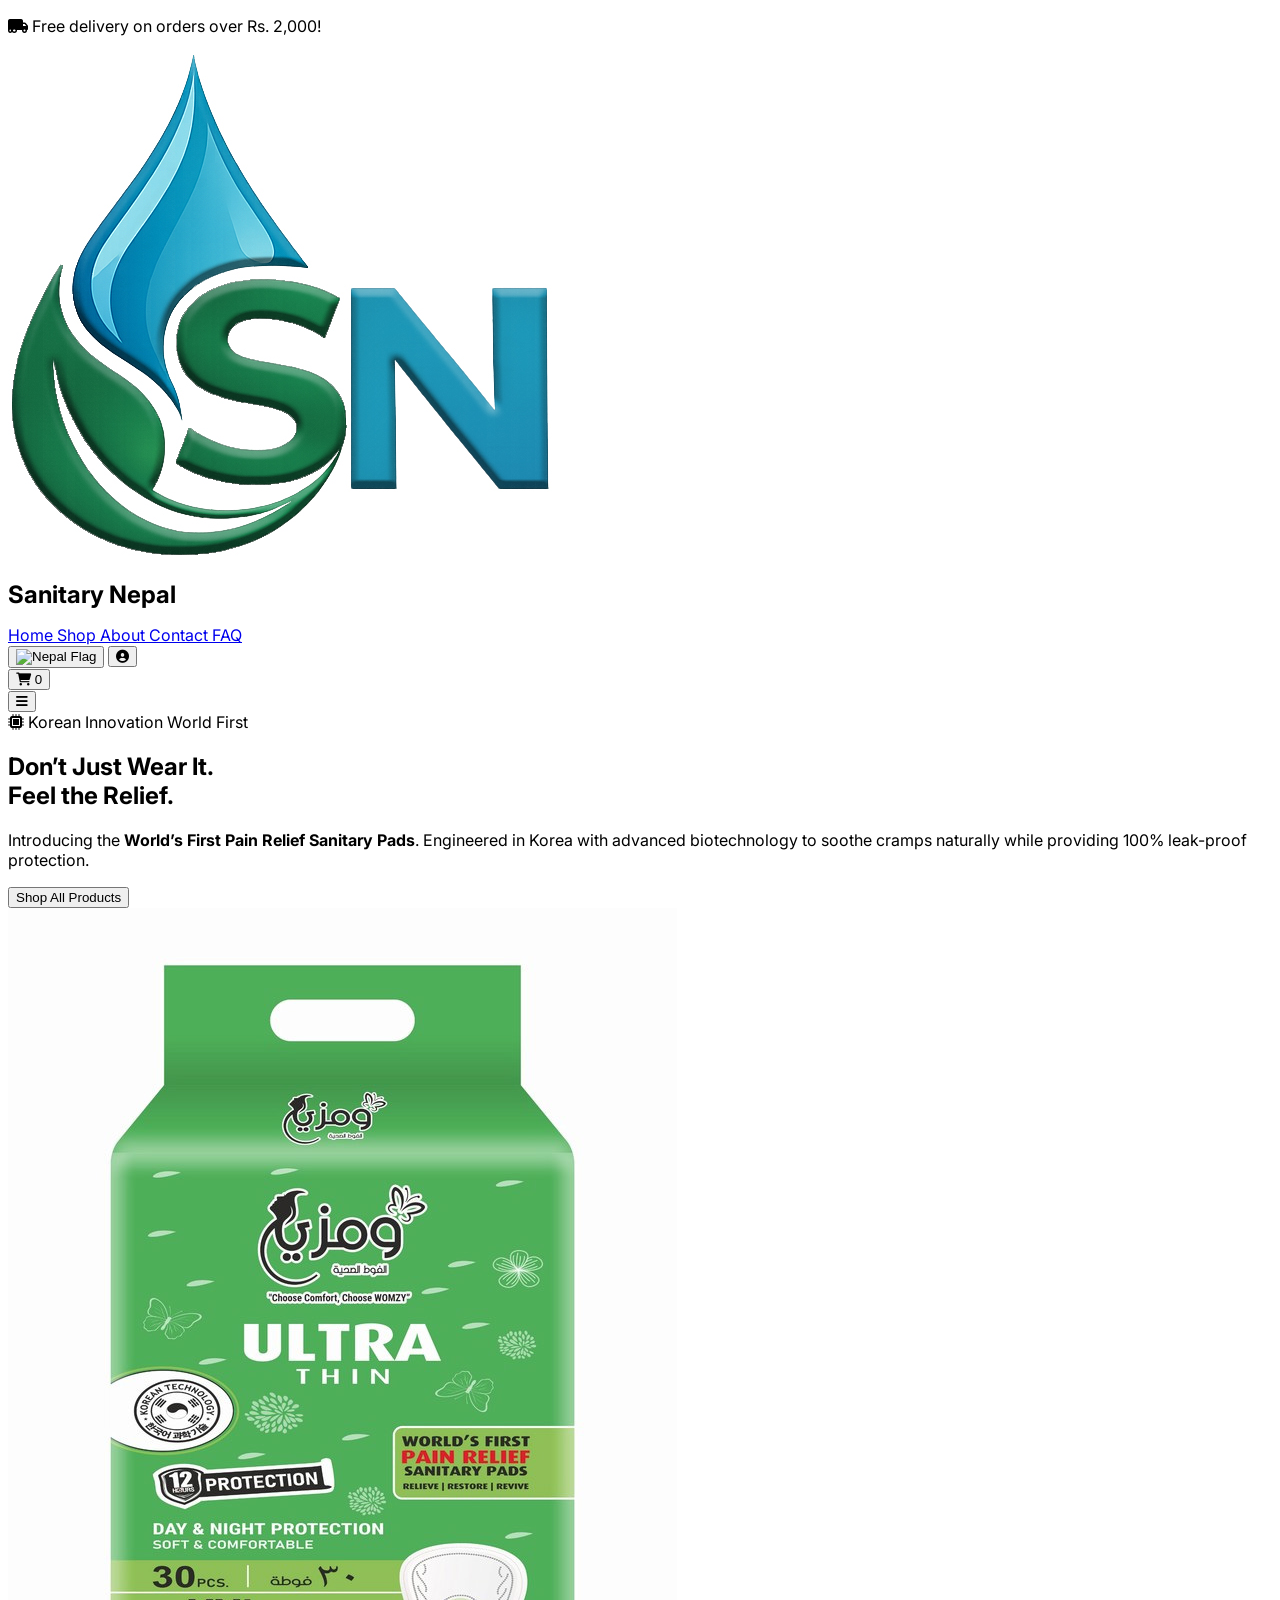
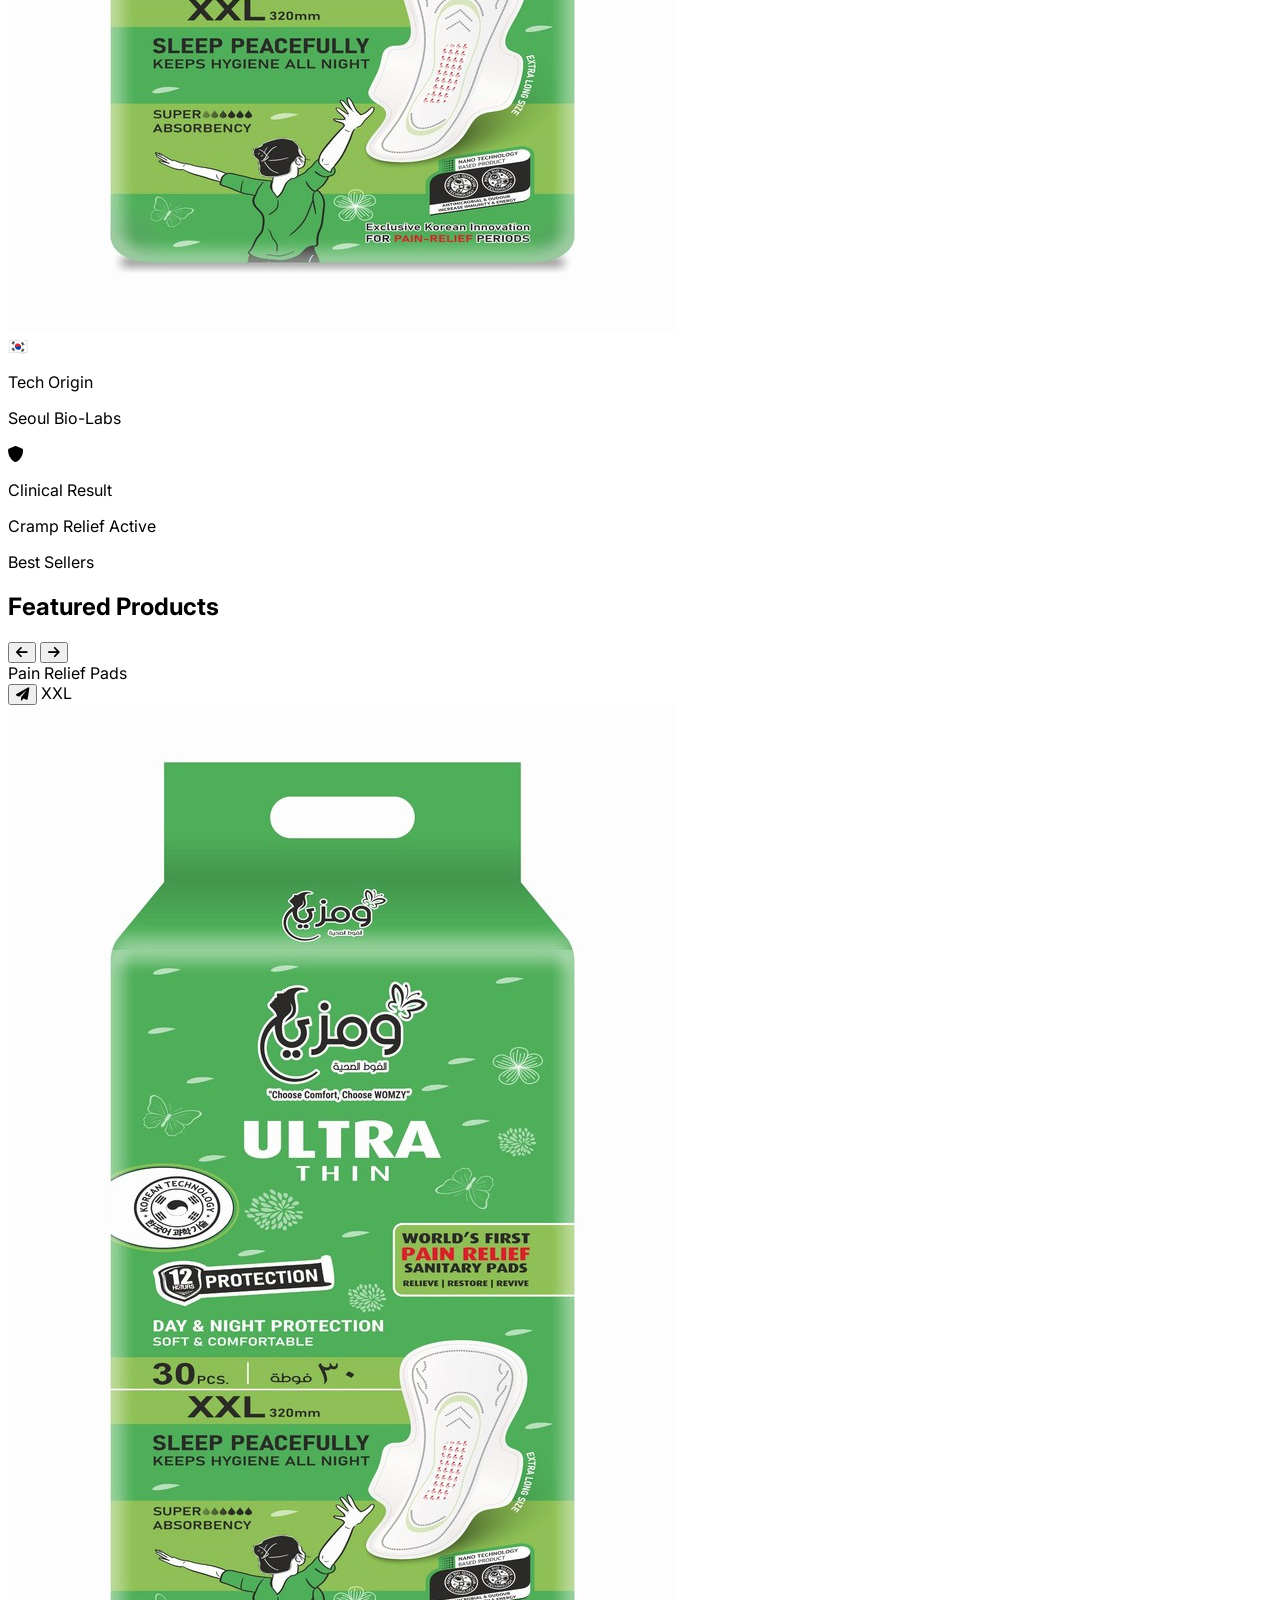
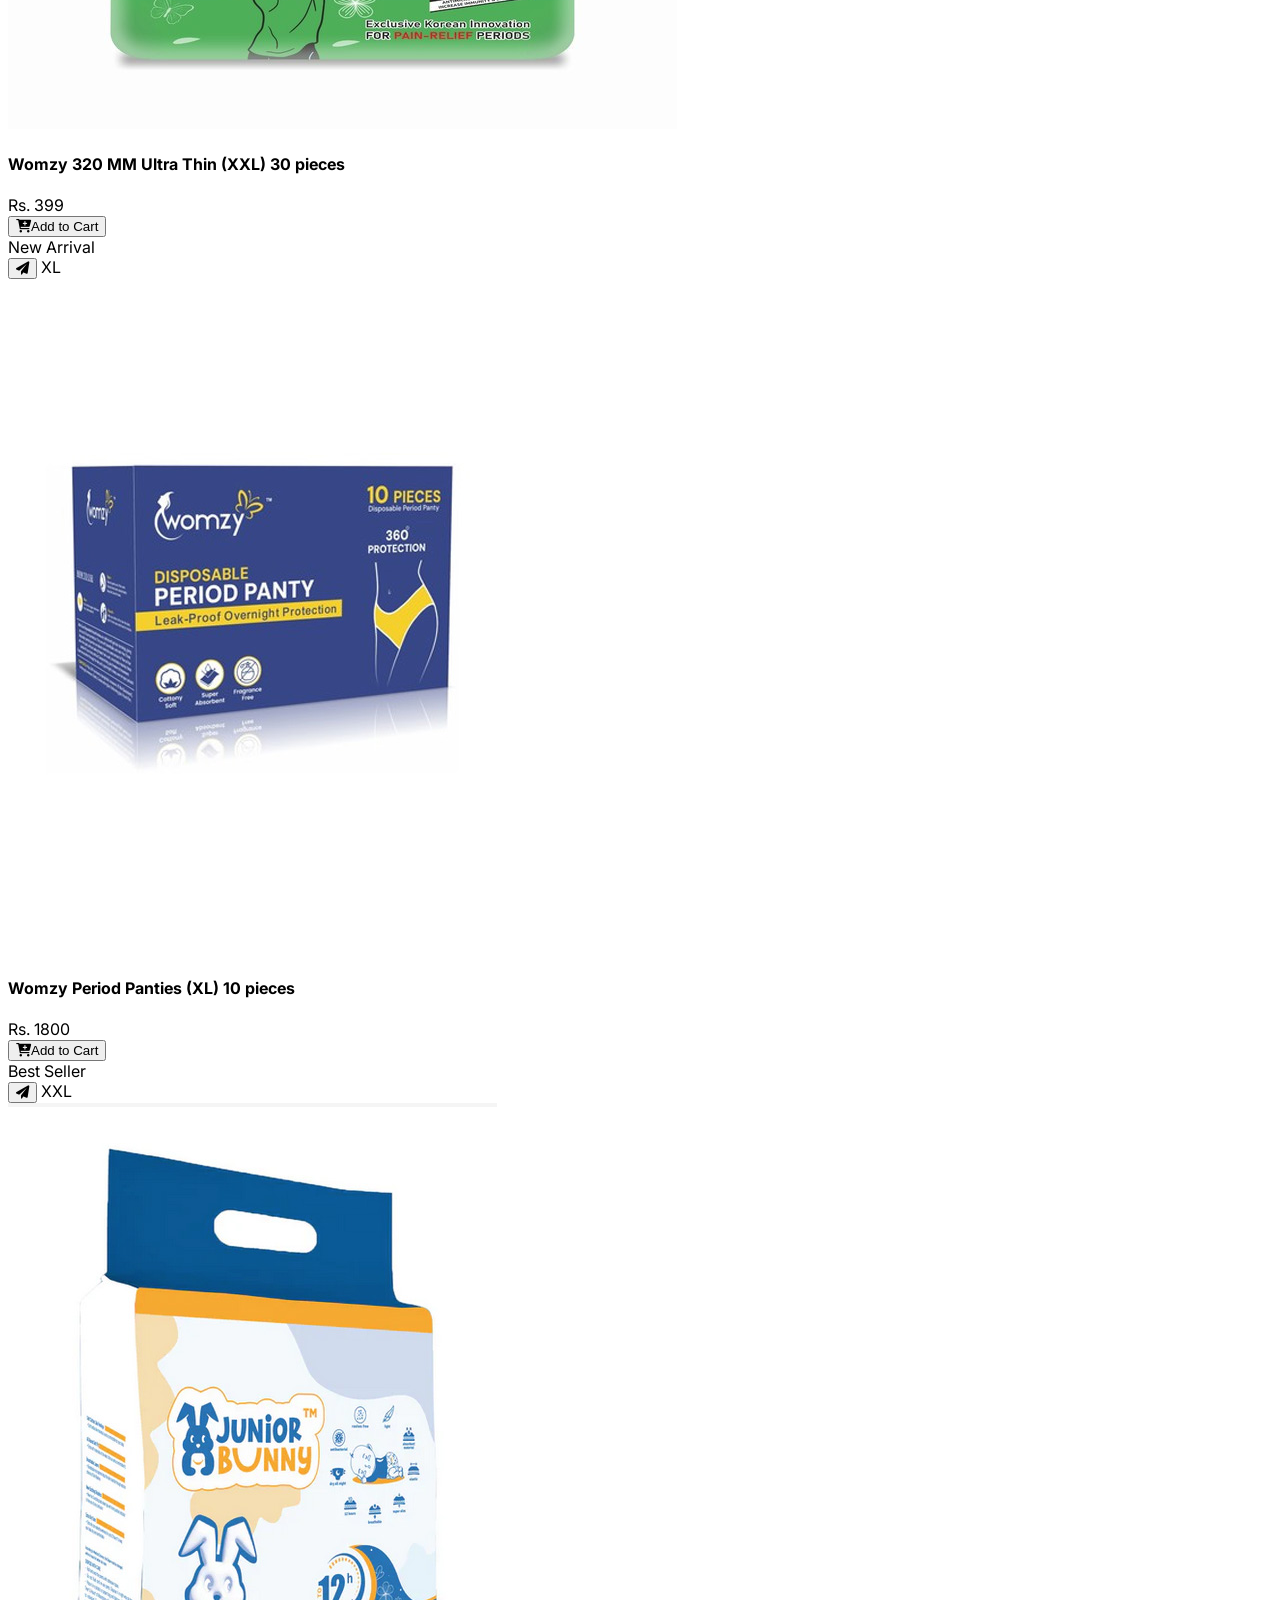
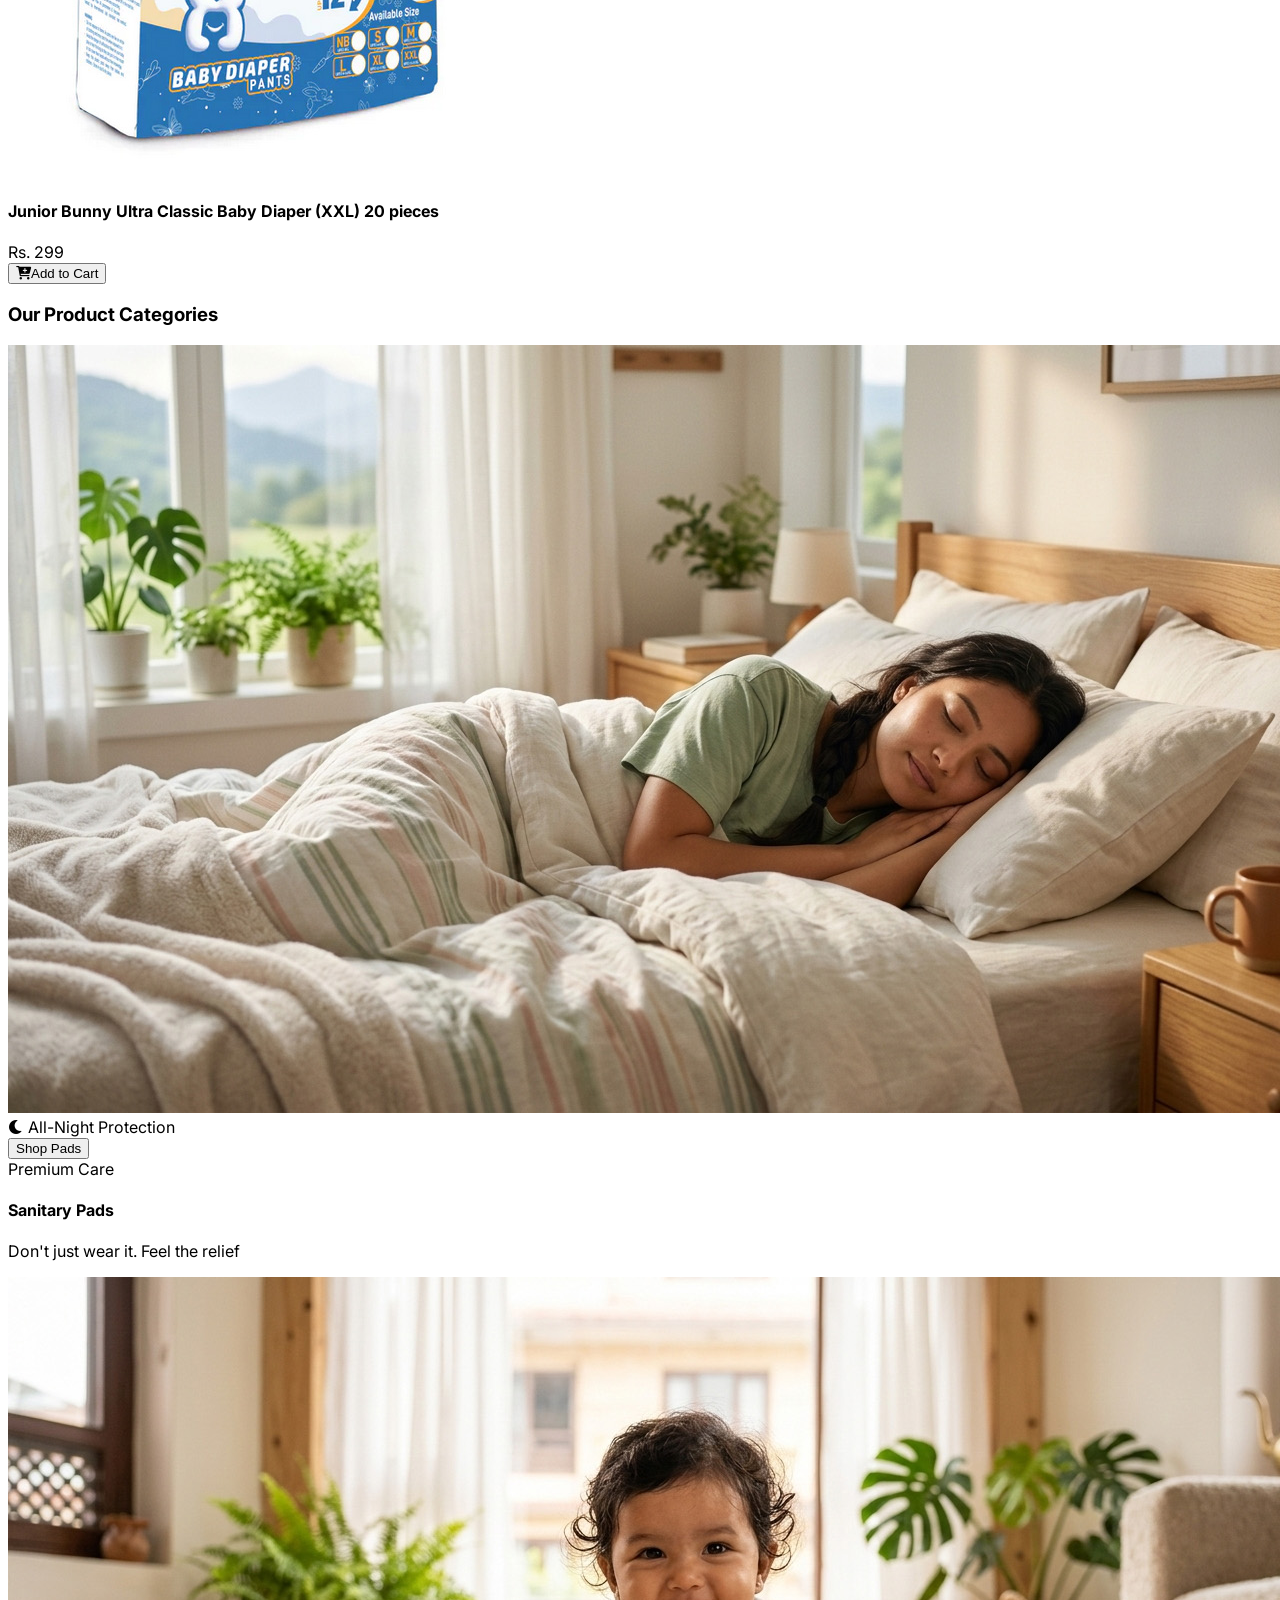
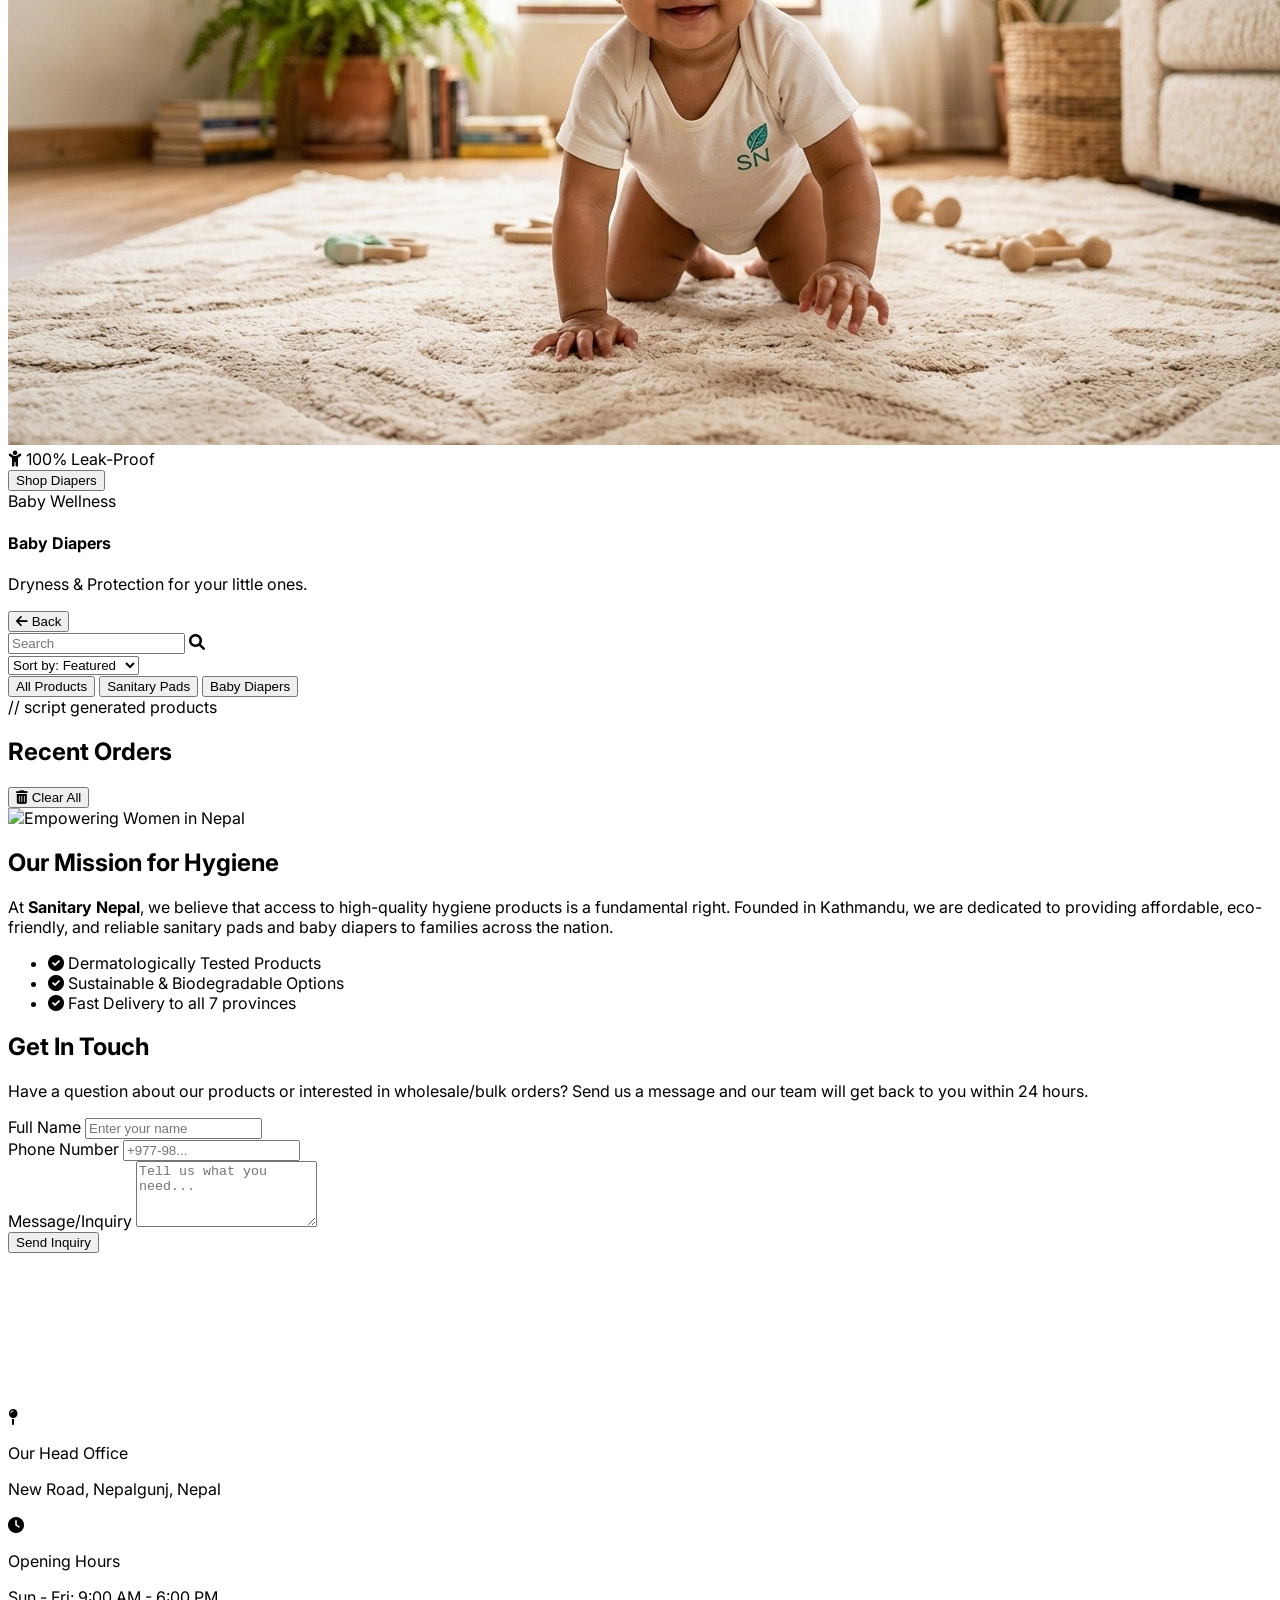
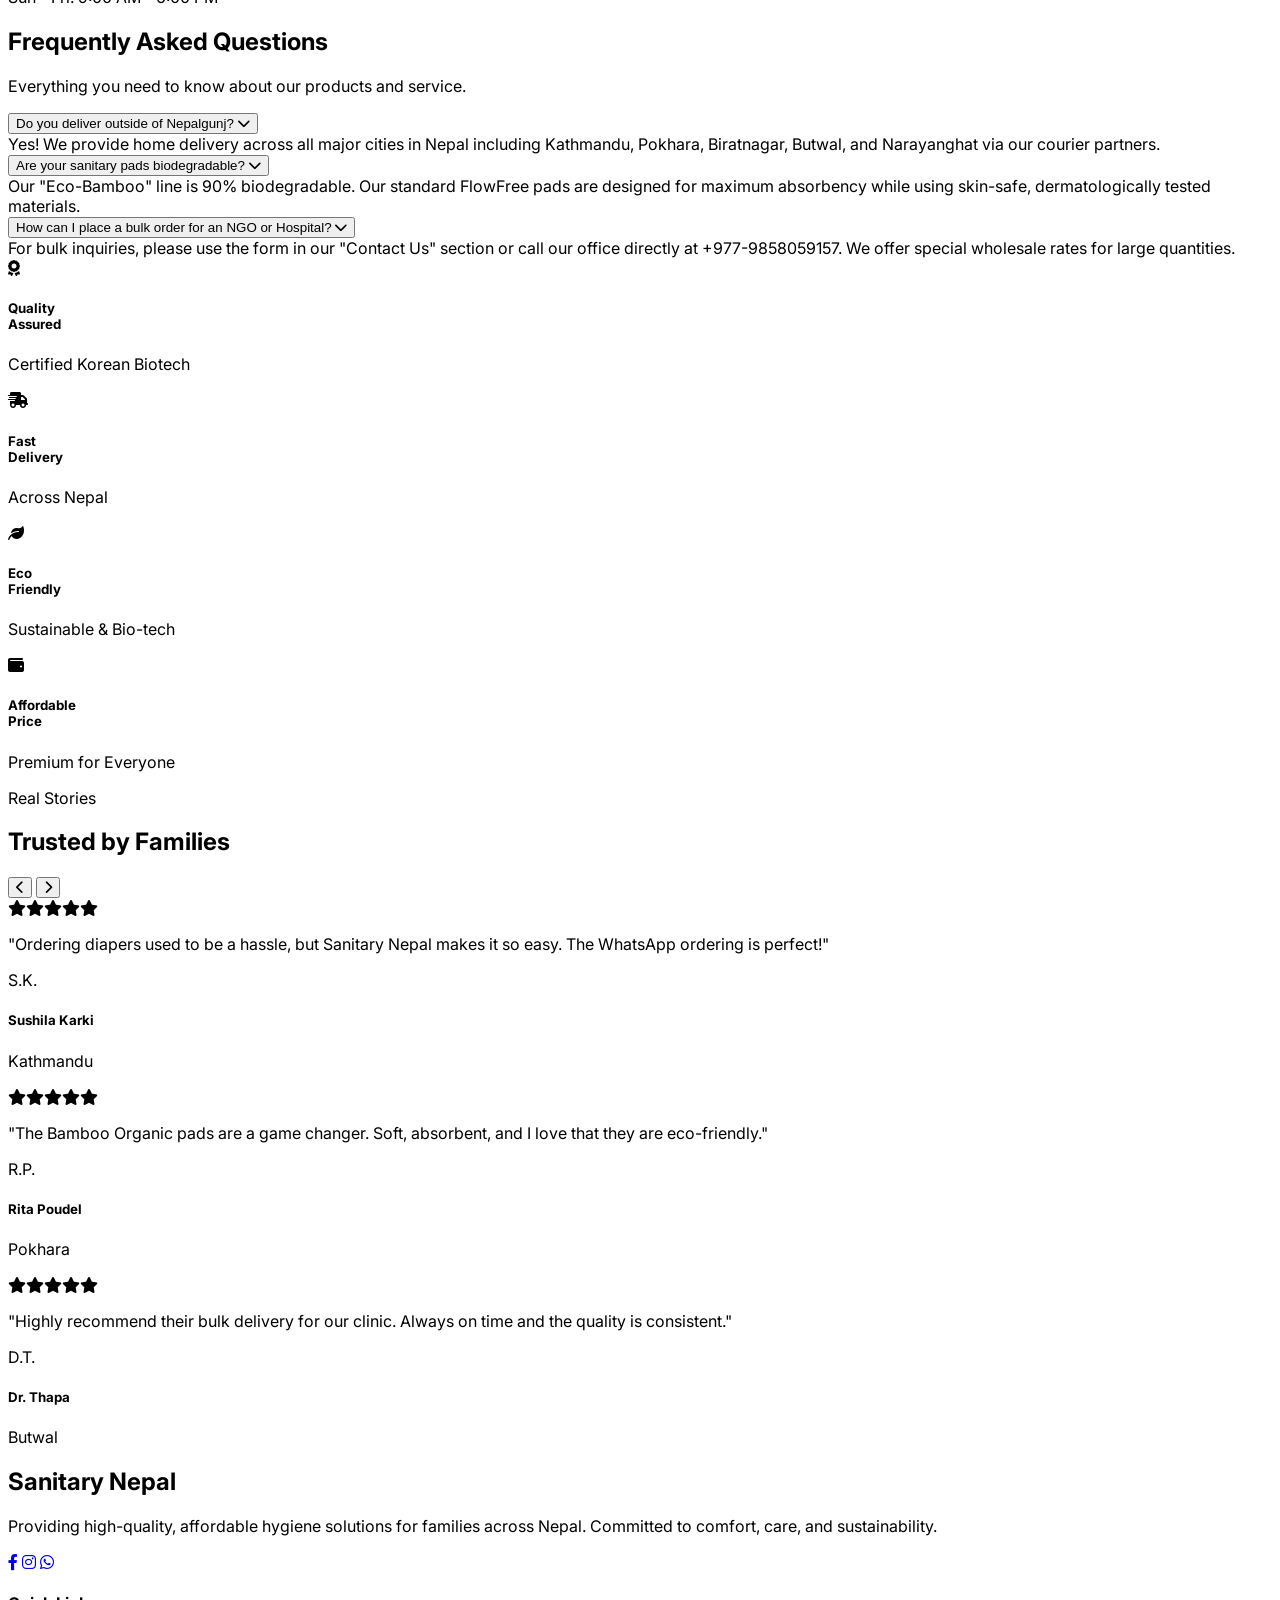
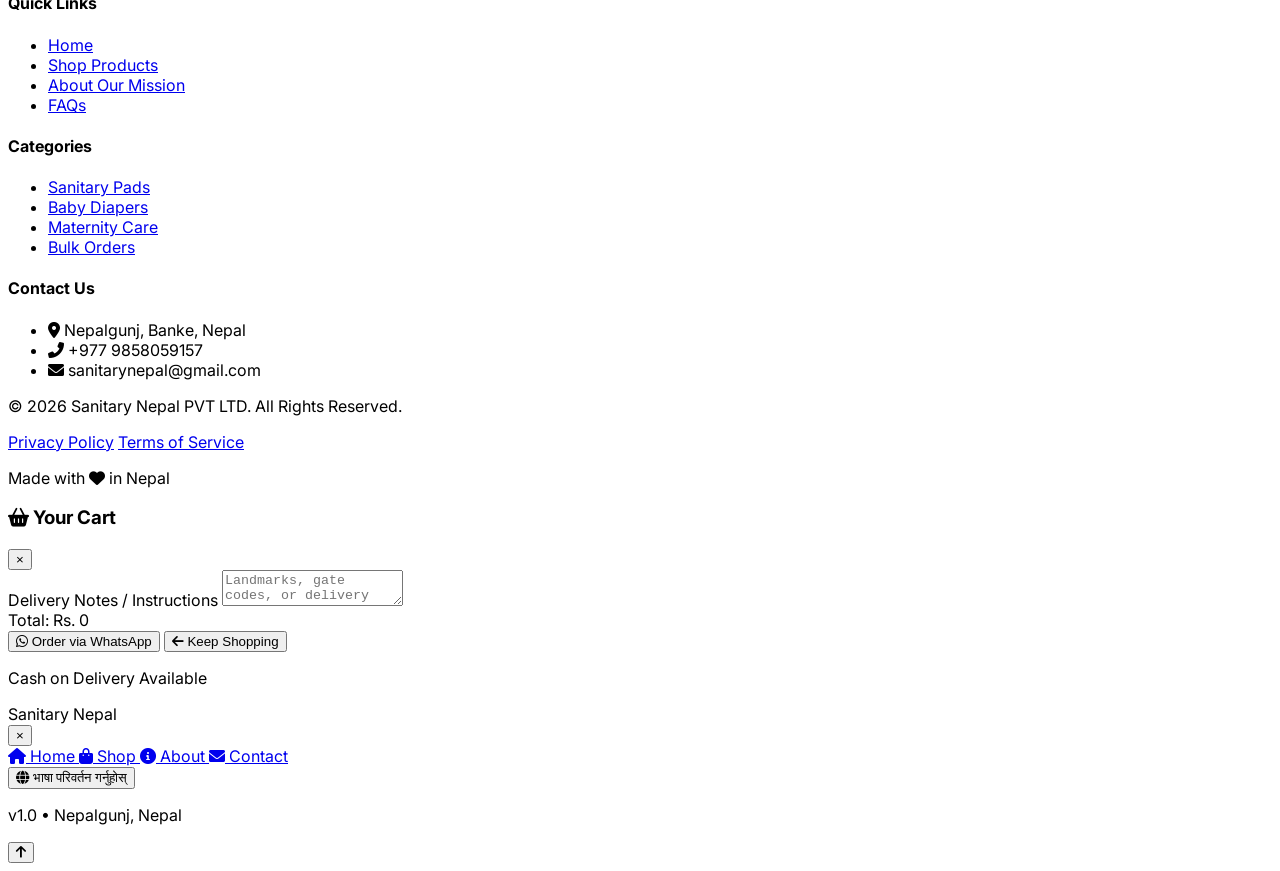
==== index.html @ b362029c "Update buttons and testimonials section layout" ====
<!DOCTYPE html>
<html lang="en">
<head>
    <meta charset="UTF-8">
    <meta name="viewport" content="width=device-width, initial-scale=1.0">
    <title>Sanitary Nepal | Comfort & Care</title>
    <script src="https://cdn.tailwindcss.com"></script>
    <script src="main.js"></script>
    <script src="language.js"></script>
    <script src="login.js"></script>
    <link href="https://cdnjs.cloudflare.com/ajax/libs/font-awesome/6.0.0/css/all.min.css" rel="stylesheet">
    <style>    @import url('https://fonts.googleapis.com/css2?family=Inter:wght@300;400;600;700&display=swap');    </style>
    <link href="main.css" rel="stylesheet">
</head>

<body class="bg-gray-50 text-gray-800">
<div id="offer-banner"
     class="bg-gray-900 text-white py-1 px-4 text-center text-sm font-medium w-full relative z-[110]">
    <p data-i18n="offerTitle"><i class="fas fa-truck-moving mr-2"></i> Free delivery on orders over Rs. 2,000!</p>
</div>
<header class="sticky top-0 w-full bg-white shadow-sm z-[105]">
    <div class="container mx-auto px-4 py-3 flex justify-between items-center flex-nowrap gap-2 ">
        <div class="flex items-center gap-2 flex-shrink-0 rounded hover:cursor-pointer" onclick="location.reload()">
            <div class="h-8 w-8 sm:h-10 sm:w-auto flex-shrink-0">
                <img src="logo.jpg" class="h-full w-auto object-contain"/>
            </div>
            <h1 class="text-lg sm:text-2xl font-bold text-gray-900 tracking-tight whitespace-nowrap"
                data-i18n="sanitaryNepal">
                Sanitary <span class="text-green-600">Nepal</span>
            </h1>
        </div>
        <nav id="main-nav" class="hidden md:flex items-center space-x-8 font-bold">
            <a href="javascript:void(0)" onclick="handleNavClick(this, 'home')"
               class="nav-link relative py-2 text-gray-600 hover:text-green-600 transition-colors duration-300 group"
               data-i18n="navHome">
                Home
                <span class="absolute bottom-0 left-1/2 -translate-x-1/2 w-0 h-0.5 bg-green-600 transition-all duration-300 group-hover:w-full active-underline"></span>
            </a>

            <a href="javascript:void(0)" onclick="handleNavClick(this, 'all', true)"
               class="nav-link relative py-2 text-gray-600 hover:text-green-600 transition-colors duration-300 group"
               data-i18n="navShop">
                Shop
                <span class="absolute bottom-0 left-1/2 -translate-x-1/2 w-0 h-0.5 bg-green-600 transition-all duration-300 group-hover:w-full active-underline"></span>
            </a>

            <a href="javascript:void(0)" onclick="handleNavClick(this, 'about-section')"
               class="nav-link relative py-2 text-gray-600 hover:text-green-600 transition-colors duration-300 group"
               data-i18n="navAbout">
                About
                <span class="absolute bottom-0 left-1/2 -translate-x-1/2 w-0 h-0.5 bg-green-600 transition-all duration-300 group-hover:w-full active-underline"></span>
            </a>

            <a href="javascript:void(0)" onclick="handleNavClick(this, 'contact-section')"
               class="nav-link relative py-2 text-gray-600 hover:text-green-600 transition-colors duration-300 group"
               data-i18n="navContact">
                Contact
                <span class="absolute bottom-0 left-1/2 -translate-x-1/2 w-0 h-0.5 bg-green-600 transition-all duration-300 group-hover:w-full active-underline"></span>
            </a>
            <a href="javascript:void(0)" onclick="handleNavClick(this, 'faq-section')"
               class="nav-link relative py-2 text-gray-600 hover:text-green-600 transition-colors duration-300 group"
               data-i18n="navContact">
                FAQ
                <span class="absolute bottom-0 left-1/2 -translate-x-1/2 w-0 h-0.5 bg-green-600 transition-all duration-300 group-hover:w-full active-underline"></span>
            </a>
        </nav>

        <div class="flex items-center gap-1 sm:gap-2 flex-shrink-0 ">
            <button onclick="toggleLanguage()" id="lang-btn"
                    title="Switch Language"
                    class="w-6 h-6 flex items-center justify-center rounded-full border border-gray-200 overflow-hidden hover:border-green-600 hover:scale-110 transition-all active:scale-90">
                <img id="lang-flag" src="https://flagcdn.com/np.svg" class="w-full h-full object-cover"
                     alt="Nepal Flag">
            </button>
            <button onclick="openLoginModal()" id="login-btn"
                    class="w-8 h-8 sm:w-10 sm:h-10 flex items-center justify-center rounded-full text-gray-700
                                hover:bg-green-50 hover:text-green-600 transition-all hover:scale-110">
                <i class="fas fa-user-circle text-xl sm:text-2xl"></i>
            </button>

            <div class="relative">
                <button id="shopping-cart-logo" onclick="toggleCart()"
                        class="w-8 h-8 sm:w-10 sm:h-10 flex items-center justify-center transition text-red-500 hover:text-green-600 hover:scale-110">
                    <i class="fas fa-shopping-cart text-lg sm:text-xl"></i>
                    <span id="cart-badge"
                          class="absolute top-0 right-0 sm:top-1 sm:right-1 bg-red-500 text-white text-[9px] sm:text-[10px] font-bold w-3.5 h-3.5 sm:w-4 sm:h-4 rounded-full flex items-center justify-center hidden">
                        0
                    </span>
                </button>
            </div>
        </div>
    </div>
</header>
<button onclick="toggleMobileMenu()"
        class="md:hidden fixed top-22 right-2 w-12 h-12 bg-white shadow-lg rounded-full flex items-center
        justify-center z-[110] border border-gray-100 text-gray-800 active:scale-95 transition-transform">
    <i class="fas fa-bars"></i>
</button>
<section id="hero-section" class="relative bg-[#F4F9F6] py-6 overflow-hidden ">
    <div class="max-w-4xl mx-auto px-6 grid lg:grid-cols-2 gap-16 items-center">
        <div class="animate-pop">
            <div class="flex items-center gap-2 mb-3">
                <span class="bg-blue-50 text-blue-600 text-[10px] font-black px-3 py-1 rounded-full uppercase tracking-widest border border-blue-100"
                      data-i18n="koreanTech">
                    <i class="fas fa-microchip mr-1"></i> Korean Innovation
                </span>
                <span data-i18n="worldsFirst"
                      class="bg-green-50 text-green-600 text-[10px] font-black px-3 py-1 rounded-full uppercase tracking-widest border border-green-100">
                    World First
                </span>
            </div>

            <div class="lang-en-only block mb-4" data-i18n="heroTitle">
                <h1 class="text-3xl lg:text-6xl font-black text-gray-900 leading-[1.1] tracking-tighter">
                    Don’t Just Wear It. <br/>
                    <span class="text-transparent bg-clip-text bg-gradient-to-r from-green-500 to-blue-500">
                        Feel the Relief.
                    </span>
                </h1>
            </div>

            <p class="text-gray-500 text-[12px] sm:text-lg mb-8 max-w-md leading-relaxed" data-i18n="heroDesc">
                Introducing the <b>World’s First Pain Relief Sanitary Pads</b>. Engineered in Korea with advanced
                biotechnology to soothe cramps naturally while providing 100% leak-proof protection.
            </p>

            <div class="flex gap-4 flex justify-center items-center">
                <button class="px-8 py-4 bg-green-600 text-white font-black rounded-2xl shadow-lg
                hover:shadow-green-200 hover:-translate-y-1 transition-all active:scale-95" data-i18n="shopAllProducts"
                        onclick="showShop('all')">
                    Shop All Products
                </button>
            </div>
        </div>

        <div class="relative flex justify-center items-center w-full mx-auto">
            <div class="absolute bg-gradient-to-r from-green-100 to-blue-100 rounded-full blur-3xl opacity-40 group-hover:opacity-60 transition duration-1000"></div>

            <div class="relative h-[350px] sm:h-[600px] bg-white rounded-[3rem] p-2 shadow-2xl border border-gray-50 transform hover:scale-[1.02] transition-transform duration-500">
                <img src="pad-painrelief-xxl-30p.jpg" alt="Pain Relief Pad"
                     class="w-auto h-full rounded-[2.5rem] object-contain">

                <div class="absolute hidden lg:block -right-8 bottom-1/4 bg-white/90 backdrop-blur shadow-xl border border-blue-50 p-2 rounded-2xl animate-bounce-slow">
                    <div class="flex items-center gap-3">
                        <div class="text-2xl">🇰🇷</div>
                        <div>
                            <p class="text-[10px] font-black text-blue-500 uppercase">Tech Origin</p>
                            <p class="text-xs font-bold text-gray-800">Seoul Bio-Labs</p>
                        </div>
                    </div>
                </div>

                <div class="absolute hidden lg:block -left-8 top-1/4 bg-white/90 backdrop-blur shadow-xl border border-green-50 p-2 rounded-2xl">
                    <div class="flex items-center gap-3">
                        <div class="w-8 h-8 bg-green-100 rounded-full flex items-center justify-center text-green-600">
                            <i class="fas fa-shield-alt"></i>
                        </div>
                        <div>
                            <p class="text-[10px] font-black text-green-500 uppercase">Clinical Result</p>
                            <p class="text-xs font-bold text-gray-800">Cramp Relief Active</p>
                        </div>
                    </div>
                </div>
            </div>
        </div>
    </div>
</section>
<section id="featured-slider" class="py-5 bg-white">
    <div class="container mx-auto px-4">
        <div class="flex justify-between items-end mb-8">
            <div>
                <span class="text-green-600 font-black uppercase tracking-[0.2em] text-xs mb-2 block"
                      data-i18n="featuredTitle">Best Sellers</span>
                <h2 class="text-3xl sm:text-4xl font-black text-gray-900" data-i18n="featuredProducts">Featured
                    Products</h2>
            </div>

            <div class="flex gap-3">
                <button onclick="scrollFeaturedProducts(-1)"
                        class="w-12 h-12 rounded-full border-2 border-gray-100 flex items-center justify-center text-gray-400 hover:bg-green-600 hover:text-white hover:border-green-600 active:scale-90 transition-all shadow-sm">
                    <i class="fas fa-arrow-left"></i>
                </button>
                <button onclick="scrollFeaturedProducts(1)"
                        class="w-12 h-12 rounded-full border-2 border-gray-100 flex items-center justify-center text-gray-400 hover:bg-green-600 hover:text-white hover:border-green-600 active:scale-90 transition-all shadow-sm">
                    <i class="fas fa-arrow-right"></i>
                </button>
            </div>
        </div>

        <div id="slider-container"
             class="flex gap-6 overflow-x-auto snap-start rounded-[2.5rem] snap-mandatory no-scrollbar scroll-smooth pb-8 pt-4 px-2">
            <!-- code generated items-->
        </div>
    </div>
</section>
<section id="category-cards" class="py-2 lg:py-10 container mx-auto px-5">
    <h3 class="text-3xl lg:text-5xl font-black text-center mb-8 lg:mb-16 text-gray-800" data-i18n="categoryTitle">
        Our Product Categories
    </h3>

    <div class="grid grid-cols-1 md:grid-cols-2 gap-10 lg:gap-12 mb-4 max-w-6xl mx-auto">

        <div class="animate-pop group relative bg-pink-50 border border-pink-200 rounded-[3rem] shadow-sm
        hover:shadow-2xl transition-all duration-500 flex flex-col items-center">

            <div class="relative w-full h-150 md:h-[400px] rounded-t-[3rem] overflow-hidden bg-pink-50 border-pink-200 border-b-2">
                <img src="woman-sleeping-peacefully.jpg" alt="Pads"
                     class="w-full h-full object-cover transform group-hover:scale-105 transition-transform duration-700">
                <div class="absolute top-4 left-4 bg-white/90 border-pink-200 border md:px-4 px-1 md:py-2 py-1 rounded-full shadow-lg flex items-center gap-2 cursor-default">
                    <span class="text-pink-600"><i class="fas fa-moon"></i></span>
                    <span class="text-[10px] font-black uppercase tracking-tighter text-gray-800">All-Night Protection</span>
                </div>
            </div>
            <div class="absolute md:bottom-[110px] bottom-[100px] right-half flex items-center transition-all duration-500 hover:scale-105">
                <button onclick="showShop('pad')"
                        class="bg-white border-pink-200 border-2 text-grey px-2 md:px-6 py-2 md:py-4 rounded-2xl font-black shadow-xl hover:bg-pink-200 hover:text-white hover:border-white ">
                    <span data-i18n="shopPads">Shop Pads</span>
                </button>
            </div>
            <div class="mt-5 p-4 lg:p-5 flex flex-col justify-center items-center text-center">
                <span class="text-pink-600 font-bold tracking-widest uppercase text-xs mb-1">Premium Care</span>
                <h4 class="text-xl lg:text-3xl font-black text-gray-900 mb-1" data-i18n="categoryPads">Sanitary
                    Pads</h4>
                <p class="text-gray-500 text-xs" data-i18n="categoryDesc1">Don't just wear it. Feel the relief</p>
            </div>
        </div>

        <div class="animate-pop group relative bg-blue-50 border-blue-200 rounded-[3rem] shadow-sm
        hover:shadow-2xl transition-all duration-500 border flex flex-col items-center">

            <div class="relative w-full h-150 md:h-[400px] rounded-t-[3rem] overflow-hidden bg-blue-50 border-blue-200 border-b-2">
                <img src="happy-baby-crawling.jpg" alt="Diapers"
                     class="w-full h-full object-cover transform group-hover:scale-105 transition-transform duration-700">
                <div class="absolute top-4 right-4 bg-white/90 border-blue-200 border md:px-4 px-1 md:py-2 py-1 rounded-full shadow-lg flex items-center gap-2 cursor-default">
                    <span class="text-indigo-600"><i class="fas fa-child"></i></span>
                    <span class="text-[10px] font-black uppercase tracking-tighter text-gray-800">100% Leak-Proof</span>
                </div>
            </div>
            <div class="absolute md:bottom-[110px] bottom-[100px] right-half flex items-center transition-all duration-500 hover:scale-105">
                <button onclick="showShop('diaper')"
                        class="bg-white border-blue-200 border-2 text-grey px-2 md:px-6 py-2 md:py-4 rounded-2xl font-black shadow-xl hover:bg-blue-200 hover:text-white hover:border-white ">
                    <span data-i18n="shopDiapers">Shop Diapers</span>
                </button>
            </div>
            <div class="mt-5 p-4 lg:p-5 flex flex-col justify-center items-center text-center">
                <span class="text-blue-600 font-bold tracking-widest uppercase text-xs mb-1">Baby Wellness</span>
                <h4 class="text-xl lg:text-3xl font-black text-gray-900 mb-1" data-i18n="categoryBabyDiapers">Baby
                    Diapers</h4>
                <p class="text-gray-500 text-xs" data-i18n="categoryDesc2">Dryness & Protection for your little ones.</p>
            </div>
        </div>

    </div>
</section>
<section id="shop-section" class="hidden reveal py-10 bg-white min-h-screen">
    <div class="container mx-auto px-4">
        <div class="flex flex-col lg:flex-row lg:items-center justify-between mb-8 gap-4">
            <button onclick="location.reload();"
                    class="flex items-center text-green-700 font-semibold hover:text-green-800 transition"
                    data-i18n="shopBack">
                <i class="fas fa-arrow-left mr-2"></i> Back
            </button>

            <div class="flex flex-col md:flex-row gap-4 w-full lg:w-auto">
                <div class="relative w-full md:w-80">
                    <input type="text" id="productSearch" onkeyup="searchProducts()"
                           placeholder="Search"
                           class="w-full pl-10 pr-4 py-2 border border-gray-300 rounded-full focus:outline-none focus:border-green-600">
                    <i class="fas fa-search absolute left-4 top-3 text-gray-400"></i>
                </div>

                <select id="priceSort" onchange="sortProducts()"
                        class="bg-white border border-gray-300 rounded-full px-4 py-2 focus:outline-none focus:border-green-600 cursor-pointer">
                    <option value="default" data-i18n="shopSortFeatured">Sort by: Featured</option>
                    <option value="low" data-i18n="shopSortLowToHigh">Price: Low to High</option>
                    <option value="high" data-i18n="shopSortHighToLow">Price: High to Low</option>
                </select>
            </div>
        </div>

        <div class="flex flex-nowrap overflow-x-auto gap-2 pb-4 mb-6 no-scrollbar sticky top-[80px] bg-white z-[90] px-4">
            <button id="btn-filter-all" onclick="showShop('all')"
                    class="flex-none px-6 py-2 rounded-full font-bold text-sm transition bg-green-600 text-white whitespace-nowrap"
                    data-i18n="shopAllProducts">
                All Products
            </button>
            <button id="btn-filter-pad" onclick="showShop('pad')"
                    class="flex-none px-6 py-2 rounded-full font-bold text-sm transition bg-gray-100 text-gray-600 whitespace-nowrap"
                    data-i18n="categoryPads">
                Sanitary Pads
            </button>
            <button id="btn-filter-diaper" onclick="showShop('diaper')"
                    class="flex-none px-6 py-2 rounded-full font-bold text-sm transition bg-gray-100 text-gray-600 whitespace-nowrap"
                    data-i18n="categoryBabyDiapers">
                Baby Diapers
            </button>
        </div>

        <div id="product-grid"
             class="grid grid-cols-2 md:grid-cols-3 lg:grid-cols-5 w-full max-w-full gap-2 sm:gap-6 px-2">
            // script generated products
        </div>
        <div class="max-w-7xl mt-16 mb-12">
            <div class="px-5 mb-6 flex justify-between items-center">
                <div>
                    <h2 class="text-lg font-black text-gray-900 uppercase tracking-widest" data-i18n="recentOrders">
                        Recent Orders</h2>
                    <div class="h-1 w-10 bg-green-500 mt-1 rounded-full"></div>
                </div>
                <button id="clear-history-btn" onclick="showToast('', 'clearHistory')" class="text-xs font-bold
                text-red-400 hover:text-red-600 transition flex items-center gap-1" data-i18n="clearAll">
                    <i class="fas fa-trash-alt"></i> Clear All
                </button>
            </div>

            <div id="order-history-list"></div>
        </div>
    </div>
</section>
<section id="about-section" class="hidden py-20 bg-green-50">
    <div class="container mx-auto px-4">
        <div class="flex flex-col md:flex-row items-center gap-12">
            <div class="md:w-1/2">
                <img src="https://images.unsplash.com/photo-1573497019940-1c28c88b4f3e?auto=format&fit=crop&q=80&w=800"
                     alt="Empowering Women in Nepal" class="rounded-3xl shadow-2xl">
            </div>

            <div class="md:w-1/2">
                <h2 class="text-4xl font-bold text-green-800 mb-6"
                    data-i18n="aboutTitle">Our Mission for Hygiene</h2>

                <p class="text-gray-700 text-lg mb-6 leading-relaxed" data-i18n="aboutDesc">
                    At <strong>Sanitary Nepal</strong>, we believe that access to high-quality hygiene
                    products is a fundamental right. Founded in Kathmandu, we are dedicated to providing affordable,
                    eco-friendly, and reliable sanitary pads and baby diapers to families across the nation.
                </p>
                <ul class="space-y-4">
                    <li class="flex items-center gap-3 font-semibold text-green-700" data-i18n="aboutList1">
                        <i class="fas fa-check-circle"></i> Dermatologically Tested Products
                    </li>
                    <li class="flex items-center gap-3 font-semibold text-green-700" data-i18n="aboutList2">
                        <i class="fas fa-check-circle"></i> Sustainable & Biodegradable Options
                    </li>
                    <li class="flex items-center gap-3 font-semibold text-green-700" data-i18n="aboutList3">
                        <i class="fas fa-check-circle"></i> Fast Delivery to all 7 provinces
                    </li>
                </ul>
            </div>
        </div>
    </div>
</section>
<section id="contact-section" class="hidden py-20 bg-white">
    <div class="container mx-auto px-4">
        <div class="text-center mb-16">
            <h2 class="text-4xl font-bold text-gray-900 mb-4" data-i18n="contactTitle">Get In Touch</h2>

            <p class="text-gray-500 max-w-2xl mx-auto"
               data-i18n="contactDesc">Have a question about our products or interested in wholesale/bulk orders?
                Send us a message and our team will get back to you within 24 hours.</p>
        </div>

        <div class="grid grid-cols-1 lg:grid-cols-2 gap-16">
            <div class="bg-gray-50 p-8 rounded-3xl border border-gray-100 shadow-sm">
                <form id="bulkInquiryForm" class="space-y-6">
                    <div class="grid grid-cols-1 md:grid-cols-2 gap-6">
                        <div>
                            <label class="block text-sm font-bold text-gray-700 mb-2"
                                   data-i18n="contactName">Full Name</label>
                            <input type="text"
                                   class="w-full px-4 py-3 rounded-xl border border-gray-300 focus:border-green-600 focus:outline-none"
                                   placeholder="Enter your name">
                        </div>

                        <div>
                            <label class="block text-sm font-bold text-gray-700 mb-2"
                                   data-i18n="contactPhone">Phone Number</label>
                            <input type="tel"
                                   class="w-full px-4 py-3 rounded-xl border border-gray-300 focus:border-green-600 focus:outline-none"
                                   placeholder="+977-98...">
                        </div>
                    </div>

                    <div>
                        <label class="block text-sm font-bold text-gray-700 mb-2"
                               data-i18n="contactMessage">Message/Inquiry</label>
                        <textarea rows="4"
                                  class="w-full px-4 py-3 rounded-xl border border-gray-300 focus:border-green-600 focus:outline-none"
                                  placeholder="Tell us what you need..."></textarea>
                    </div>
                    <button type="button" onclick="alert('Inquiry Sent Successfully!')"
                            class="w-full bg-green-700 text-white font-bold py-4 rounded-xl hover:bg-green-800 transition"
                            data-i18n="contactSendInquiry">
                        Send Inquiry
                    </button>
                </form>
            </div>

            <div class="space-y-8">
                <div class="h-64 bg-gray-200 rounded-3xl overflow-hidden relative border">
                    <iframe src="https://www.google.com/maps/embed?pb=!1m18!1m12!1m3!1d273.6217959083185!2d81.62774208755143!3d28.064307050071033!2m3!1f0!2f0!3f0!3m2!1i1024!2i768!4f13.1!3m3!1m2!1s0x39986700630f6fd3%3A0x853c5f4b6a30dfb9!2sArun%20Complex!5e1!3m2!1sen!2snp!4v1772543485512!5m2!1sen!2snp"
                            width="100%" height="100%" style="border:0;" allowfullscreen="" loading="lazy"
                            referrerpolicy="no-referrer-when-downgrade"></iframe>
                </div>

                <div class="grid grid-cols-1 md:grid-cols-2 gap-6">
                    <div class="flex items-start gap-4">
                        <div class="bg-green-100 p-3 rounded-lg text-green-700"><i class="fas fa-map-pin"></i></div>

                        <div>
                            <p class="font-bold" data-i18n="contactMapTitle">Our Head Office</p>

                            <p class="text-sm text-gray-500"
                               data-i18n="contactMapAddress">New Road, Nepalgunj, Nepal</p>
                        </div>
                    </div>

                    <div class="flex items-start gap-4">
                        <div class="bg-green-100 p-3 rounded-lg text-green-700"><i class="fas fa-clock"></i></div>

                        <div>
                            <p class="font-bold" data-i18n="contactMapHours">Opening Hours</p>

                            <p class="text-sm text-gray-500"
                               data-i18n="contactMapOpeningTime">Sun - Fri: 9:00 AM - 6:00 PM</p>
                        </div>
                    </div>
                </div>
            </div>
        </div>
    </div>
</section>
<section id="faq-section" class="hidden py-20 bg-gray-50">
    <div class="container mx-auto px-4 max-w-3xl">
        <div class="text-center mb-12">
            <h2 class="text-3xl font-bold text-gray-900" data-i18n="faqTitle">Frequently Asked Questions</h2>

            <p class="text-gray-500 mt-2"
               data-i18n="faqDesc">Everything you need to know about our products and service.</p>
        </div>

        <div class="space-y-4">
            <div class="bg-white border rounded-2xl overflow-hidden">
                <button onclick="toggleFAQ(1)"
                        class="w-full flex justify-between items-center p-5 text-left font-bold text-gray-800 hover:bg-green-50 transition">
                    <span data-i18n="faq1q">Do you deliver outside of Nepalgunj?</span>
                    <i id="icon-1" class="fas fa-chevron-down text-green-600 transition-transform"></i>
                </button>

                <div id="faq-1" class="hidden p-5 pt-0 text-gray-600 border-t" data-i18n="faq1a">
                    Yes! We provide home delivery across all major cities in Nepal including Kathmandu, Pokhara,
                    Biratnagar, Butwal, and Narayanghat via our courier partners.
                </div>
            </div>

            <div class="bg-white border rounded-2xl overflow-hidden">
                <button onclick="toggleFAQ(2)"
                        class="w-full flex justify-between items-center p-5 text-left font-bold text-gray-800 hover:bg-green-50 transition">
                    <span data-i18n="faq2q">Are your sanitary pads biodegradable?</span>
                    <i id="icon-2" class="fas fa-chevron-down text-green-600 transition-transform"></i>
                </button>

                <div id="faq-2" class="hidden p-5 pt-0 text-gray-600 border-t" data-i18n="faq2a">
                    Our "Eco-Bamboo" line is 90% biodegradable. Our standard FlowFree pads are designed for maximum
                    absorbency
                    while using skin-safe, dermatologically tested materials.
                </div>
            </div>

            <div class="bg-white border rounded-2xl overflow-hidden">
                <button onclick="toggleFAQ(3)"
                        class="w-full flex justify-between items-center p-5 text-left font-bold text-gray-800 hover:bg-green-50 transition">
                    <span data-i18n="faq3q">How can I place a bulk order for an NGO or Hospital?</span>
                    <i id="icon-3" class="fas fa-chevron-down text-green-600 transition-transform"></i>
                </button>

                <div id="faq-3" class="hidden p-5 pt-0 text-gray-600 border-t" data-i18n="faq3a">
                    For bulk inquiries, please use the form in our "Contact Us" section or call our office directly at
                    +977-9858059157.
                    We offer special wholesale rates for large quantities.
                </div>
            </div>
        </div>
    </div>
</section>
<section id="trust-badges" class="py-10 bg-gradient-to-b from-white to-gray-50/30">
    <div class="container mx-auto px-4 lg:px-10">
        <div class="grid grid-cols-2 lg:grid-cols-4 gap-4 lg:gap-4">

            <div class="animate-pop group bg-yellow-100 border border-yellow-100 hover:bg-white p-6 lg:p-10 rounded-[2rem] lg:rounded-[3rem] shadow-sm hover:shadow-2xl hover:-translate-y-2 transition-all duration-500 flex flex-col items-center text-center">
                <div class="w-14 h-14 lg:w-20 lg:h-20 mb-4 lg:mb-6 bg-white rounded-2xl lg:rounded-3xl flex items-center justify-center group-hover:bg-yellow-400 transition-colors duration-500">
                    <i class="fas fa-award text-xl lg:text-[50px] text-yellow-400 group-hover:text-white"></i>
                </div>
                <h5 class="text-[10px] lg:text-lg font-black text-gray-800 uppercase tracking-tighter">Quality<br class="lg:hidden"> Assured</h5>
                <p class="hidden lg:block text-sm text-gray-500 mt-2 font-medium">Certified Korean Biotech</p>
            </div>

            <div class="animate-pop group bg-blue-100 border border-blue-100 hover:bg-white p-6 lg:p-10 rounded-[2rem] lg:rounded-[3rem] shadow-sm hover:shadow-2xl hover:-translate-y-2 transition-all duration-500 flex flex-col items-center text-center">
                <div class="w-14 h-14 lg:w-20 lg:h-20 mb-4 lg:mb-6 bg-blue-50 rounded-2xl lg:rounded-3xl flex items-center justify-center group-hover:bg-blue-600 transition-colors duration-500">
                    <i class="fas fa-truck-fast text-xl lg:text-[50px] text-blue-600 group-hover:text-white"></i>
                </div>
                <h5 class="text-[10px] lg:text-lg font-black text-gray-800 uppercase tracking-tighter">Fast<br class="lg:hidden"> Delivery</h5>
                <p class="hidden lg:block text-sm text-gray-500 mt-2 font-medium">Across Nepal</p>
            </div>

            <div class="animate-pop group bg-green-100 border border-green-100 hover:bg-white p-6 lg:p-10 rounded-[2rem] lg:rounded-[3rem] shadow-sm hover:shadow-2xl hover:-translate-y-2 transition-all duration-500 flex flex-col items-center text-center">
                <div class="w-14 h-14 lg:w-20 lg:h-20 mb-4 lg:mb-6 bg-emerald-50 rounded-2xl lg:rounded-3xl flex items-center justify-center group-hover:bg-emerald-600 transition-colors duration-500">
                    <i class="fas fa-leaf text-xl lg:text-[50px] text-emerald-600 group-hover:text-white"></i>
                </div>
                <h5 class="text-[10px] lg:text-lg font-black text-gray-800 uppercase tracking-tighter">Eco<br class="lg:hidden"> Friendly</h5>
                <p class="hidden lg:block text-sm text-gray-500 mt-2 font-medium">Sustainable & Bio-tech</p>
            </div>

            <div class="animate-pop group bg-pink-100 border border-pink-100 hover:bg-white p-6 lg:p-10 rounded-[2rem] lg:rounded-[3rem] shadow-sm hover:shadow-2xl hover:-translate-y-2 transition-all duration-500 flex flex-col items-center text-center">
                <div class="w-14 h-14 lg:w-20 lg:h-20 mb-4 lg:mb-6 bg-pink-50 rounded-2xl lg:rounded-3xl flex items-center justify-center group-hover:bg-pink-600 transition-colors duration-500">
                    <i class="fas fa-wallet text-xl lg:text-[50px] text-pink-600 group-hover:text-white"></i>
                </div>
                <h5 class="text-[10px] lg:text-lg font-black text-gray-800 uppercase tracking-tighter">Affordable<br class="lg:hidden"> Price</h5>
                <p class="hidden lg:block text-sm text-gray-500 mt-2 font-medium">Premium for Everyone</p>
            </div>

        </div>
    </div>
</section>
<section id="testimonials-section" class="py-24 bg-gradient-to-b from-gray-50 to-green-50/50 relative overflow-hidden">
    <div class="container mx-auto px-5 relative z-10">

        <div class="flex items-end justify-between mb-12">
            <div class="text-left">
                <span class="text-green-600 font-black uppercase tracking-[0.3em] text-[10px]" data-i18n="testimonialTitle1">Real Stories</span>
                <h2 class="text-3xl lg:text-5xl font-black text-gray-900 mt-2 tracking-tighter" data-i18n="testimonialTitle2">Trusted by Families</h2>
            </div>

            <div class="flex gap-3 mb-2">
                <button onclick="scrollTestimonials(-1)" class="w-12 h-12 rounded-full border border-gray-200 bg-white flex items-center justify-center hover:bg-green-600 hover:text-white transition-all shadow-sm active:scale-90">
                    <i class="fas fa-chevron-left"></i>
                </button>
                <button onclick="scrollTestimonials(1)" class="w-12 h-12 rounded-full border border-gray-200 bg-white flex items-center justify-center hover:bg-green-600 hover:text-white transition-all shadow-sm active:scale-90">
                    <i class="fas fa-chevron-right"></i>
                </button>
            </div>
        </div>

        <div id="testimonial-container" class="flex gap-6 overflow-x-auto snap-x snap-mandatory scrollbar-hide pb-8">

            <div class="snap-center shrink-0 w-[85vw] md:w-[400px] bg-white/80 backdrop-blur-sm p-8 rounded-[3rem] border border-white shadow-sm hover:shadow-xl transition-all duration-500">
                <div class="flex text-yellow-400 gap-1 mb-6">
                    <i class="fas fa-star text-xs"></i><i class="fas fa-star text-xs"></i><i class="fas fa-star text-xs"></i><i class="fas fa-star text-xs"></i><i class="fas fa-star text-xs"></i>
                </div>
                <p class="text-gray-600 leading-relaxed font-medium italic mb-8">"Ordering diapers used to be a hassle, but Sanitary Nepal makes it so easy. The WhatsApp ordering is perfect!"</p>
                <div class="flex items-center gap-4 pt-6 border-t border-gray-50">
                    <div class="w-12 h-12 bg-green-100 rounded-2xl flex items-center justify-center font-black text-green-700">S.K.</div>
                    <div>
                        <h5 class="font-black text-gray-900 text-sm">Sushila Karki</h5>
                        <p class="text-[10px] font-bold text-green-600/60 uppercase tracking-widest">Kathmandu</p>
                    </div>
                </div>
            </div>

            <div class="snap-center shrink-0 w-[85vw] md:w-[400px] bg-white/80 backdrop-blur-sm p-8 rounded-[3rem] border border-white shadow-sm hover:shadow-xl transition-all duration-500">
                <div class="flex text-yellow-400 gap-1 mb-6">
                    <i class="fas fa-star text-xs"></i><i class="fas fa-star text-xs"></i><i class="fas fa-star text-xs"></i><i class="fas fa-star text-xs"></i><i class="fas fa-star text-xs"></i>
                </div>
                <p class="text-gray-600 leading-relaxed font-medium italic mb-8">"The Bamboo Organic pads are a game changer. Soft, absorbent, and I love that they are eco-friendly."</p>
                <div class="flex items-center gap-4 pt-6 border-t border-gray-50">
                    <div class="w-12 h-12 bg-pink-100 rounded-2xl flex items-center justify-center font-black text-pink-700">R.P.</div>
                    <div>
                        <h5 class="font-black text-gray-900 text-sm">Rita Poudel</h5>
                        <p class="text-[10px] font-bold text-pink-600/60 uppercase tracking-widest">Pokhara</p>
                    </div>
                </div>
            </div>

            <div class="snap-center shrink-0 w-[85vw] md:w-[400px] bg-white/80 backdrop-blur-sm p-8 rounded-[3rem] border border-white shadow-sm hover:shadow-xl transition-all duration-500">
                <div class="flex text-yellow-400 gap-1 mb-6">
                    <i class="fas fa-star text-xs"></i><i class="fas fa-star text-xs"></i><i class="fas fa-star text-xs"></i><i class="fas fa-star text-xs"></i><i class="fas fa-star text-xs"></i>
                </div>
                <p class="text-gray-600 leading-relaxed font-medium italic mb-8">"Highly recommend their bulk delivery for our clinic. Always on time and the quality is consistent."</p>
                <div class="flex items-center gap-4 pt-6 border-t border-gray-50">
                    <div class="w-12 h-12 bg-blue-100 rounded-2xl flex items-center justify-center font-black text-blue-700">D.T.</div>
                    <div>
                        <h5 class="font-black text-gray-900 text-sm">Dr. Thapa</h5>
                        <p class="text-[10px] font-bold text-blue-600/60 uppercase tracking-widest">Butwal</p>
                    </div>
                </div>
            </div>

        </div>
    </div>
</section>
<footer class="bg-gray-900 text-gray-300 pt-16 pb-8">
    <div class="container mx-auto px-4">
        <div class="grid grid-cols-1 md:grid-cols-4 gap-12 mb-12">

            <div class="col-span-1 md:col-span-1">
                <h2 class="text-white text-2xl font-bold mb-6"><span data-i18n="sanitary">Sanitary</span> <span
                        class="text-green-500" data-i18n="nepal">Nepal</span></h2>

                <p class="text-sm leading-relaxed mb-6" data-i18n="footerDesc">
                    Providing high-quality, affordable hygiene solutions for families across Nepal. Committed to
                    comfort, care, and sustainability.
                </p>

                <div class="flex gap-4">
                    <a href="#"
                       class="w-10 h-10 rounded-full bg-gray-800 flex items-center justify-center hover:bg-green-600 hover:text-white transition"><i
                            class="fab fa-facebook-f"></i></a>
                    <a href="#"
                       class="w-10 h-10 rounded-full bg-gray-800 flex items-center justify-center hover:bg-green-600 hover:text-white transition"><i
                            class="fab fa-instagram"></i></a>
                    <a href="#"
                       class="w-10 h-10 rounded-full bg-gray-800 flex items-center justify-center hover:bg-green-600 hover:text-white transition"><i
                            class="fab fa-whatsapp"></i></a>
                </div>
            </div>

            <div>
                <h4 class="text-white font-bold mb-6 uppercase tracking-wider text-sm"
                    data-i18n="quickLinks">Quick Links</h4>
                <ul class="space-y-4 text-sm">
                    <li><a href="javascript:void(0)" onclick="navigateTo('home')"
                           class="hover:text-green-500 transition" data-i18n="navHome">Home</a></li>
                    <li><a href="javascript:void(0)" onclick="showShop('all');
                    window.scrollTo(0, 0);"
                           class="hover:text-green-500 transition" data-i18n="shopProducts">Shop Products</a></li>
                    <li><a href="javascript:void(0)" onclick="navigateTo('about-section')"
                           class="hover:text-green-500 transition" data-i18n="footerAbout">About Our Mission</a></li>
                    <li><a href="javascript:void(0)" onclick="navigateTo('faq-section')"
                           class="hover:text-green-500 transition" data-i18n="navFAQ">FAQs</a></li>
                </ul>
            </div>

            <div>
                <h4 class="text-white font-bold mb-6 uppercase tracking-wider text-sm"
                    data-i18n="categories">Categories</h4>
                <ul class="space-y-4 text-sm">
                    <li><a href="javascript:void(0)" onclick="showShop('pad');
                    window.scrollTo(0, 0);"
                           class="hover:text-green-500 transition" data-i18n="categoryPads">Sanitary Pads</a></li>
                    <li><a href="javascript:void(0)" onclick="showShop('diaper');
                    window.scrollTo(0, 0);"
                           class="hover:text-green-500 transition" data-i18n="categoryBabyDiapers">Baby Diapers</a></li>
                    <li><a href="javascript:void(0)" onclick="showShop('all');
                    window.scrollTo(0, 0);"
                           class="hover:text-green-500 transition" data-i18n="maternityCare">Maternity Care</a></li>
                    <li><a href="javascript:void(0)" onclick="navigateTo('contact-section')"
                           class="hover:text-green-500 transition" data-i18n="bulkOrders">Bulk Orders</a></li>
                </ul>
            </div>

            <div>
                <h4 class="text-white font-bold mb-6 uppercase tracking-wider text-sm"
                    data-i18n="footerContact">Contact Us</h4>
                <ul class="space-y-4 text-sm">
                    <li class="flex items-start gap-3">
                        <i class="fas fa-map-marker-alt text-green-500 mt-1"></i>
                        <span data-i18n="footerAddress">Nepalgunj, Banke, Nepal</span>
                    </li>
                    <li class="flex items-center gap-3">
                        <i class="fas fa-phone-alt text-green-500"></i>
                        <span data-i18n="footerMobile">+977 9858059157</span>
                    </li>
                    <li class="flex items-center gap-3">
                        <i class="fas fa-envelope text-green-500"></i>
                        <span>sanitarynepal@gmail.com</span>
                    </li>
                </ul>
            </div>
        </div>

        <div class="border-t border-gray-800 pt-8 flex flex-col md:flex-row justify-between items-center gap-4 text-xs">
            <p data-i18n="allRightsReserved">&copy; 2026 Sanitary Nepal PVT LTD. All Rights Reserved.</p>

            <div class="flex gap-6">
                <a href="#" class="hover:text-white" data-i18n="privacyPolicy">Privacy Policy</a>
                <a href="#" class="hover:text-white" data-i18n="termsOfService">Terms of Service</a>
            </div>

            <p data-i18n="madeInNepal">Made with <i class="fas fa-heart text-red-500"></i> in Nepal</p>
        </div>
    </div>
</footer>
<div id="cart-sidebar"
     class="fixed top-0 right-0 h-full w-80 md:w-96 bg-white shadow-2xl z-[200]
    transform translate-x-full transition-transform duration-300 ease-in-out flex flex-col">
    <div class="p-2 border-b flex justify-between items-center bg-green-50">
        <h3 class="text-xl font-bold text-green-800" data-i18n="cartTitle"><i
                class="fas fa-shopping-basket mr-2"></i> Your Cart</h3>
        <button onclick="toggleCart()" class="text-gray-500 hover:text-red-500 text-3xl">&times;</button>
    </div>
    <div id="cart-items-list" class="flex-grow overflow-y-auto p-2 space-y-4">
    </div>
    <div class="p-6 border-t bg-gray-50">
        <div class="mb-4">
            <label class="block text-xs font-bold text-gray-500 uppercase tracking-widest mb-2"
                   data-i18n="deliveryNotes">Delivery Notes / Instructions</label>
            <textarea id="cart-notes" rows="2"
                      class="w-full px-3 py-2 text-sm border rounded-xl focus:ring-1 focus:ring-green-600 focus:outline-none resize-none"
                      placeholder="Landmarks, gate codes, or delivery time preferences..."></textarea>
        </div>
        <div class="flex justify-between mb-4 text-lg font-bold">
            <span>Total:</span>
            <span id="cart-total-price" class="text-green-700">Rs. 0</span>
        </div>
        <button onclick="checkoutWhatsApp()"
                class="w-full bg-green-600 text-white py-3 rounded-xl font-bold hover:bg-green-700 transition flex items-center justify-center gap-2 shadow-lg"
                data-i18n="checkoutBtn">
            <i class="fab fa-whatsapp"></i> Order via WhatsApp
        </button>
        <button onclick="toggleCart()"
                class="w-full text-gray-500 text-sm font-semibold hover:text-green-600 transition"
                data-i18n="keepShopping">
            <i class="fas fa-arrow-left mr-1"></i> Keep Shopping
        </button>
        <p class="text-[10px] text-gray-400 text-center mt-3 uppercase tracking-widest"
           data-i18n="cashOnDelivery">Cash on Delivery Available</p>
    </div>
</div>
<div id="mobile-menu-overlay" onclick="toggleMobileMenu()"
     class="fixed inset-0 bg-black/40 z-[290] hidden backdrop-blur-sm"></div>
<div id="mobile-menu-sidebar"
     class="fixed top-0 left-0 w-[280px] h-full bg-white z-[300] shadow-2xl transform -translate-x-full transition-transform duration-300 ease-in-out border-r border-gray-100">
    <div class="p-6 flex flex-col h-full">
        <div class="flex justify-between items-center mb-10">
            <div class="text-xl font-bold text-gray-900" data-i18n="sanitaryNepal">Sanitary <span
                    class="text-green-600">Nepal</span></div>
            <button onclick="toggleMobileMenu()" class="text-3xl text-gray-300 hover:text-red-500">&times;</button>
        </div>

        <nav class="flex flex-col gap-1 text-base font-semibold text-gray-600">
            <a href="javascript:void(0)" onclick="toggleMobileMenu();
            navigateTo('home')" class="flex items-center gap-4 p-4 hover:bg-green-50 rounded-2xl transition">
                <i class="fas fa-home text-green-600 w-6"></i> <span data-i18n="navHome">Home</span>
            </a>
            <a href="javascript:void(0)" onclick="toggleMobileMenu();
            showShop('all')" class="flex items-center gap-4 p-4 hover:bg-green-50 rounded-2xl transition">
                <i class="fas fa-shopping-bag text-green-600 w-6"></i> <span data-i18n="navShop">Shop</span>
            </a>
            <a href="javascript:void(0)" onclick="toggleMobileMenu();
            navigateTo('about-section')" class="flex items-center gap-4 p-4 hover:bg-green-50 rounded-2xl transition">
                <i class="fas fa-info-circle text-green-600 w-6"></i> <span data-i18n="navAbout">About</span>
            </a>
            <a href="javascript:void(0)" onclick="toggleMobileMenu();
            navigateTo('contact-section')" class="flex items-center gap-4 p-4 hover:bg-green-50 rounded-2xl transition">
                <i class="fas fa-envelope text-green-600 w-6"></i> <span data-i18n="navContact">Contact</span>
            </a>
        </nav>

        <div class="mt-auto space-y-4">
            <button onclick="toggleLanguage()"
                    class="w-full py-3 bg-gray-50 rounded-xl text-sm font-bold text-gray-700 flex items-center justify-center gap-2"
                    data-i18n="changeLanguage">
                <i class="fas fa-globe"></i> भाषा परिवर्तन गर्नुहोस्
            </button>

            <p class="text-[10px] text-center text-gray-400 uppercase tracking-widest">v1.0 • Nepalgunj, Nepal</p>
        </div>
    </div>
</div>
<div id="cart-overlay" onclick="toggleCart()" class="fixed inset-0 bg-black opacity-50 z-[190] hidden"></div>
<div id="toast-container" class="fixed top-5 right-5 z-[200] flex flex-col gap-3"></div>
<button id="scrollTopBtn" onclick="scrollToTop()"
        class="fixed bottom-8 right-2 w-12 h-12 bg-green-600 text-white rounded-full shadow-2xl flex items-center justify-center z-[150] opacity-0 translate-y-10 transition-all duration-300 hover:bg-green-700 active:scale-95">
    <i class="fas fa-arrow-up"></i>
</button>

</body>
</html>
---- main.css ----
html {
    scroll-padding-top: 90px; /* Ensures section titles are visible when navigated to */
}

body {
    font-family: 'Inter', sans-serif;
    /*padding-top: 80px;*/
}

header {
    animation: fadeInDown 0.6s ease-out;
}

@keyframes fadeInDown {
    from {
        opacity: 0;
        transform: translateY(-10px);
    }
    to {
        opacity: 1;
        transform: translateY(0);
    }
}

.animate-pop {
    opacity: 0; /* Hidden initially */
    animation: pop 0.5s cubic-bezier(0.26, 0.53, 0.74, 1.48) forwards;
}
@keyframes pop {
    0% {
        opacity: 0;
        transform: scale(0.92) translateY(30px);
    }
    100% {
        opacity: 1;
        transform: scale(1) translateY(0); /* Returns to neutral so hover can take over */
    }
}

@keyframes popIn {
    0% {
        opacity: 0;
        transform: scale(0.8) translateY(20px);
    }
    100% {
        opacity: 1;
        transform: scale(1) translateY(0);
    }
}

.hero-gradient {
    background: linear-gradient(135deg, #e6f4ea 0%, #ffffff 100%);
}

.no-scrollbar::-webkit-scrollbar {
    display: none;
}

.no-scrollbar {
    -ms-overflow-style: none;
    scrollbar-width: none;
}

@keyframes slideIn {
    from {
        transform: translateX(100%);
        opacity: 0;
    }
    to {
        transform: translateX(0);
        opacity: 1;
    }
}

/* Center Toast Styles */
.toast-center {
    position: fixed;
    top: 50%;
    left: 50%;
    transform: translate(-50%, -50%);
    z-index: 9999;
    background: white;
    padding: 2rem;
    border-radius: 20px;
    box-shadow: 0 20px 25px -5px rgba(0, 0, 0, 0.1), 0 10px 10px -5px rgba(0, 0, 0, 0.04);
    text-align: center;
    border: 1px solid #e5e7eb;
    display: flex;
    flex-direction: column;
    align-items: center;
    gap: 1rem;
    pointer-events: none; /* Prevents blocking clicks while fading */
    opacity: 0;
}

/* Centered Modal Styling */
.modal-overlay {
    position: fixed;
    inset: 0;
    background: rgba(0, 0, 0, 0.4);
    backdrop-filter: blur(2px);
    display: flex;
    align-items: center;
    justify-content: center;
    z-index: 10000;
    animation: fadeIn 0.2s ease-out;
}

.success-modal {
    background: white;
    padding: 2.5rem;
    border-radius: 24px;
    max-width: 320px;
    width: 90%;
    text-align: center;
    box-shadow: 0 25px 50px -12px rgba(0, 0, 0, 0.25);
    transform: scale(1);
    animation: zoomIn 0.3s cubic-bezier(0.34, 1.56, 0.64, 1);
}

@keyframes fadeIn {
    from {
        opacity: 0;
        transform: translateY(20px);
    }
    to {
        opacity: 1;
        transform: translateY(0);
    }
}
.animate-fade-in-up {
    animation: fadeInUp 0.5s ease-out forwards;
}

@keyframes zoomIn {
    from {
        opacity: 0;
        transform: scale(0.8);
    }
    to {
        opacity: 1;
        transform: scale(1);
    }
}

.no-scrollbar::-webkit-scrollbar {
    display: none;
}
/* Apply blur to your main content when modal is open */
body.modal-open #main-content-wrapper {
    filter: blur(5px);
    pointer-events: none; /* Prevent clicking background items */
    transition: filter 0.3s ease;
}
.modal-overlay {
    /* Use this to center the modal relative to the viewport if needed */
    display: flex;
    align-items: center;
    justify-content: center;
}
.no-scrollbar {
    -ms-overflow-style: none;
    scrollbar-width: none;
}

#cart-badge {
    transition: transform 0.2s cubic-bezier(0.175, 0.885, 0.32, 1.275);
}
/* The starting state: invisible and slightly moved down */
.reveal {
    opacity: 0;
    transform: translateY(20px);
    transition: all 0.8s ease-out;
}

/* The active state: fully visible and in original position */
.reveal.active {
    opacity: 1;
    transform: translateY(0);
}
/* Apply this to your stylesheet */
.header-container {
    display: flex;
    justify-content: space-between;
    align-items: center;
    flex-wrap: nowrap; /* Forces everything to stay in one row */
}

h1[data-i18n="sanitaryNepal"] {
    white-space: nowrap; /* Prevents text wrapping */
    font-size: clamp(1rem, 4vw, 1.5rem); /* Responsive font size */
}

/* Ensure the flag icon doesn't look distorted */
#lang-flag {
    aspect-ratio: 1 / 1;
}
.nav-link.bg-green-600 {
    transform: translateY(-1px);
    transition: all 0.3s cubic-bezier(0.175, 0.885, 0.32, 1.275);
}
@keyframes bounce-short {
    0%, 100% { transform: scale(1); }
    50% { transform: scale(1.05); }
}

.animate-bounce-short {
    animation: bounce-short 0.3s ease-in-out;
}

/* Hide scrollbars for the quick-picks we made earlier */
.no-scrollbar::-webkit-scrollbar {
    display: none;
}
.no-scrollbar {
    -ms-overflow-style: none;
    scrollbar-width: none;
}
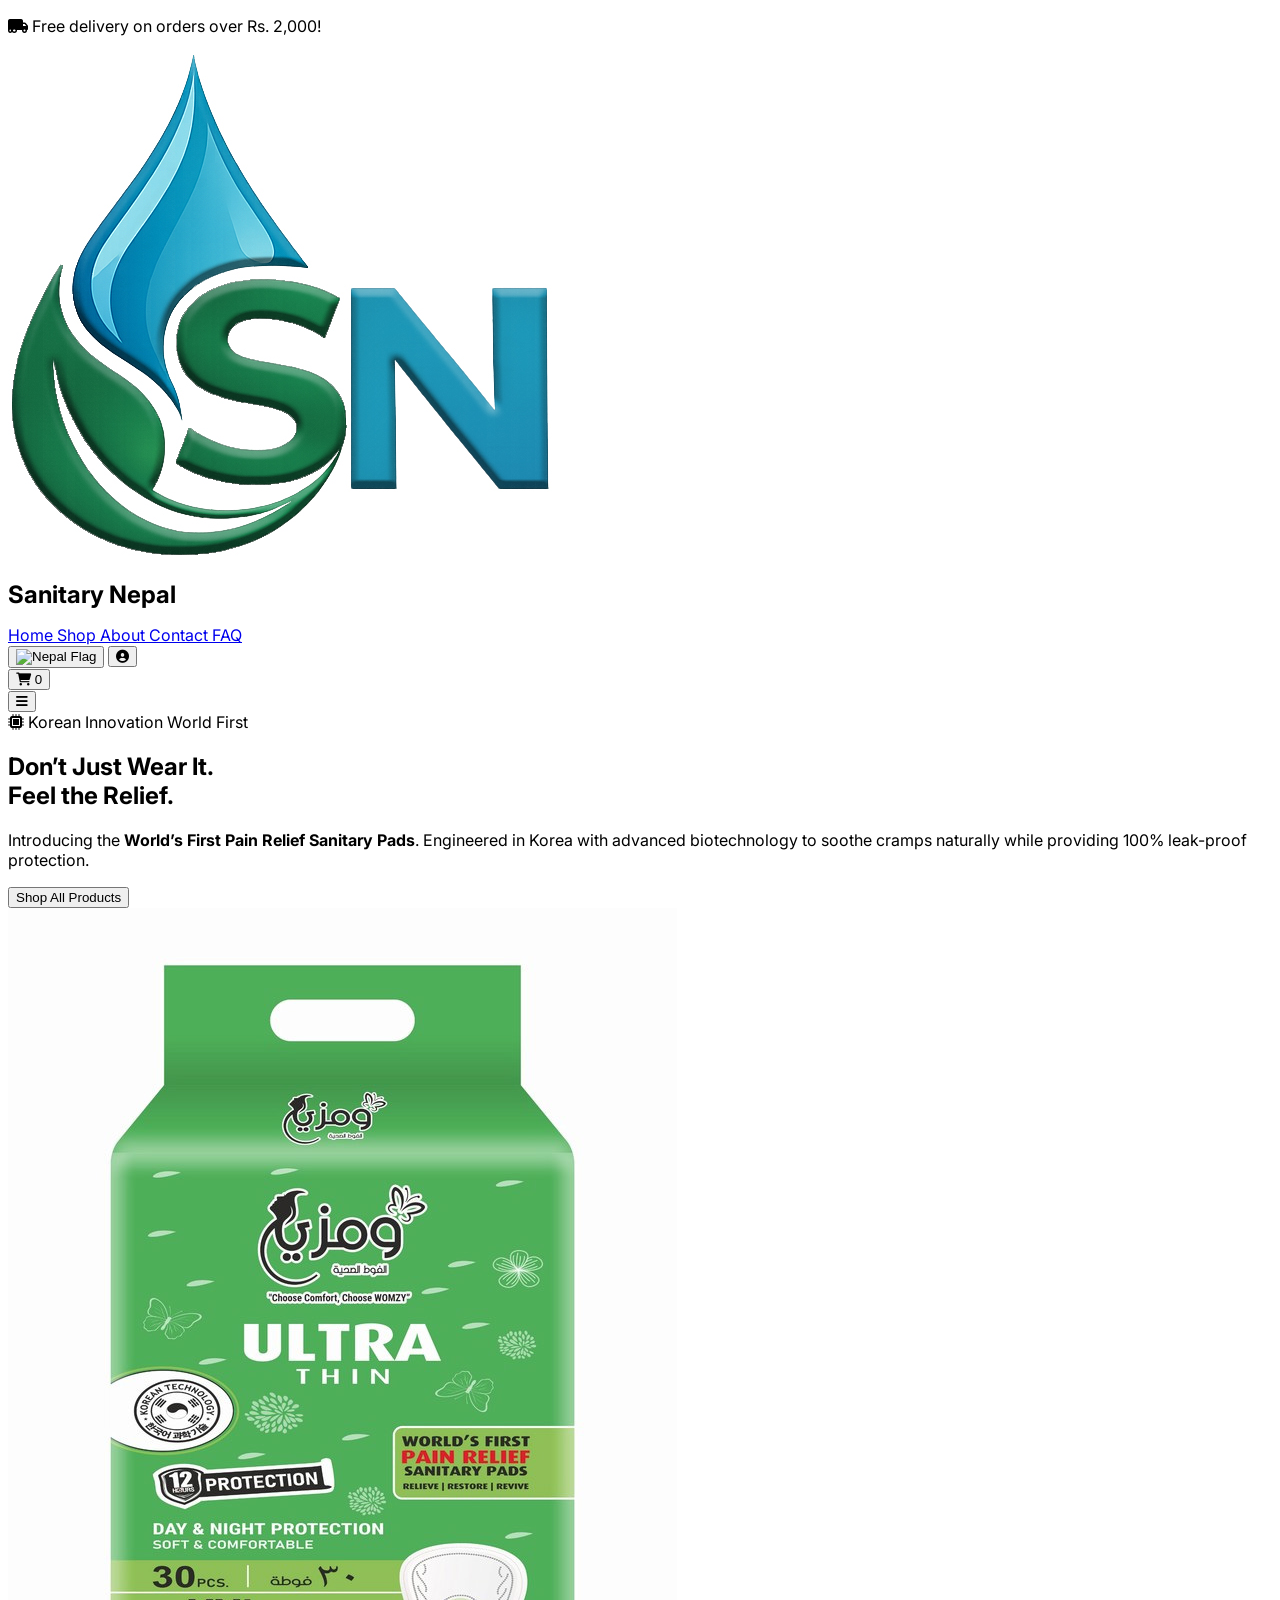
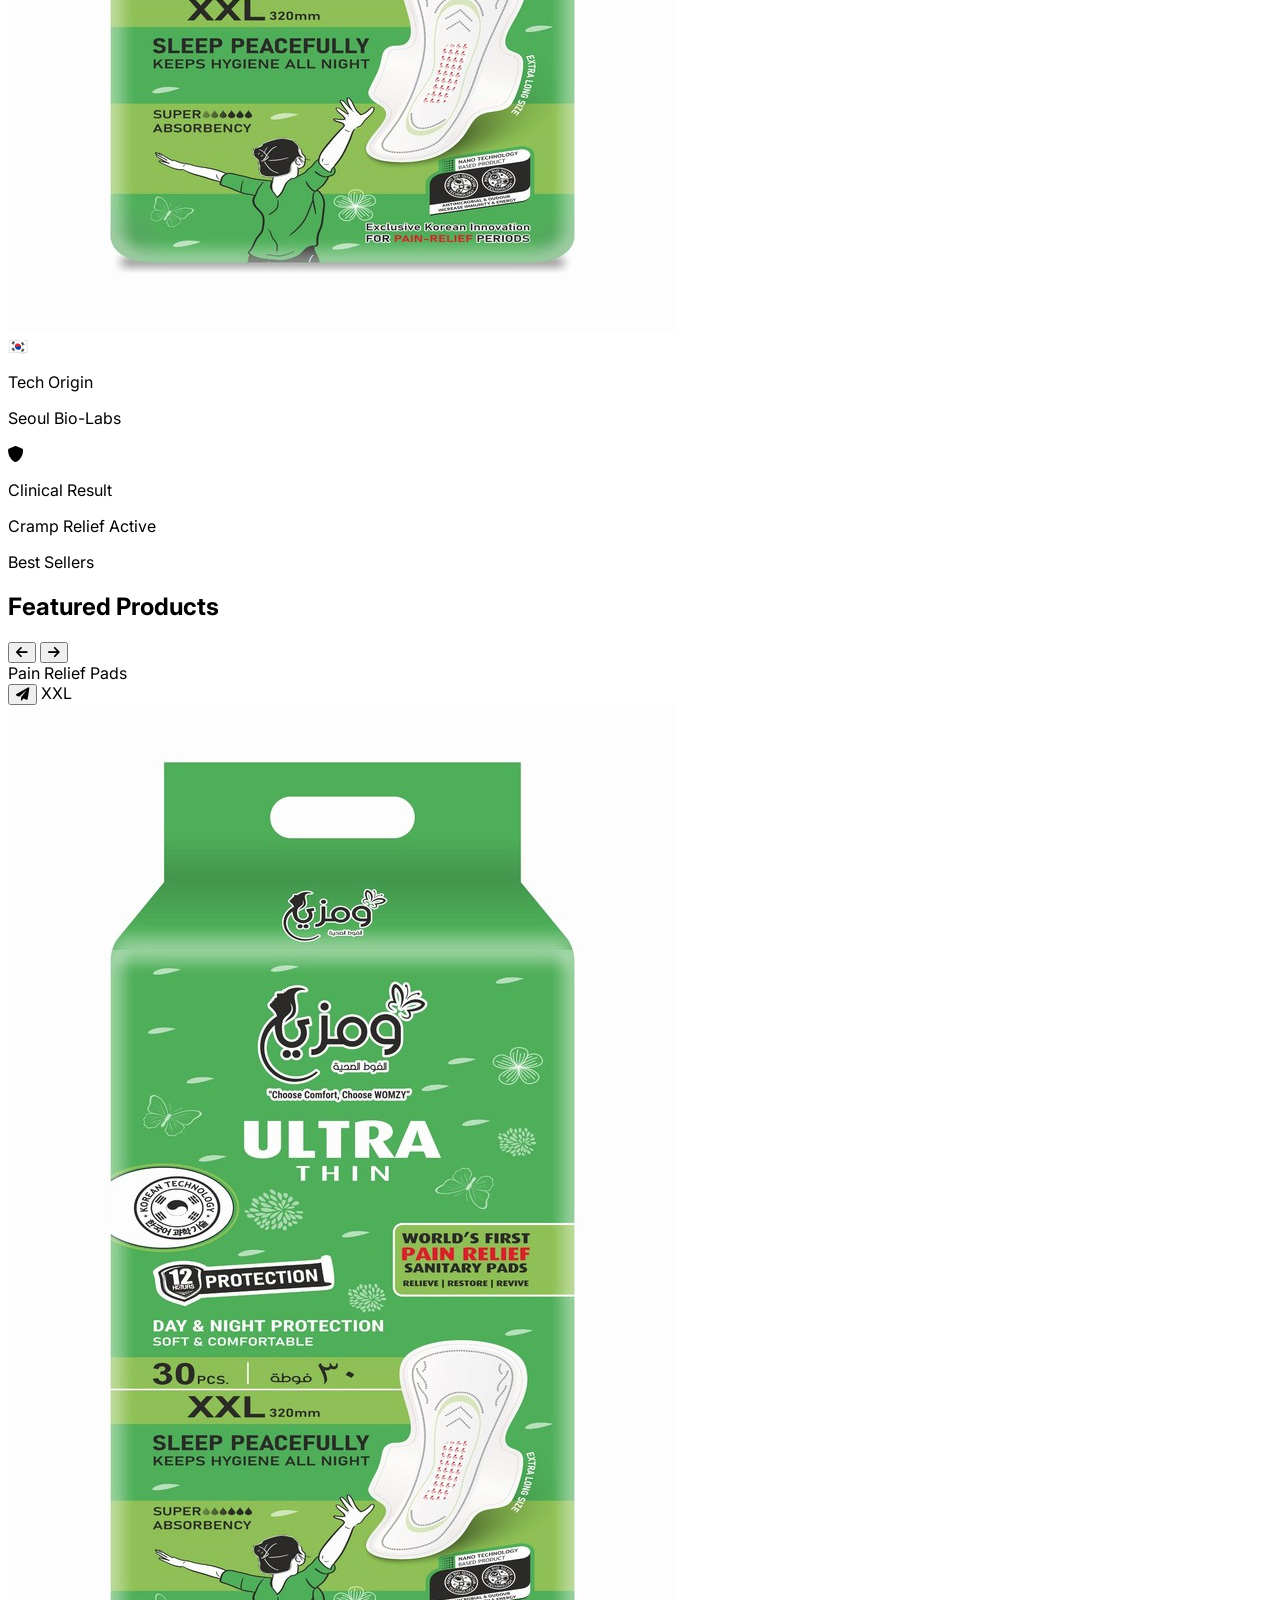
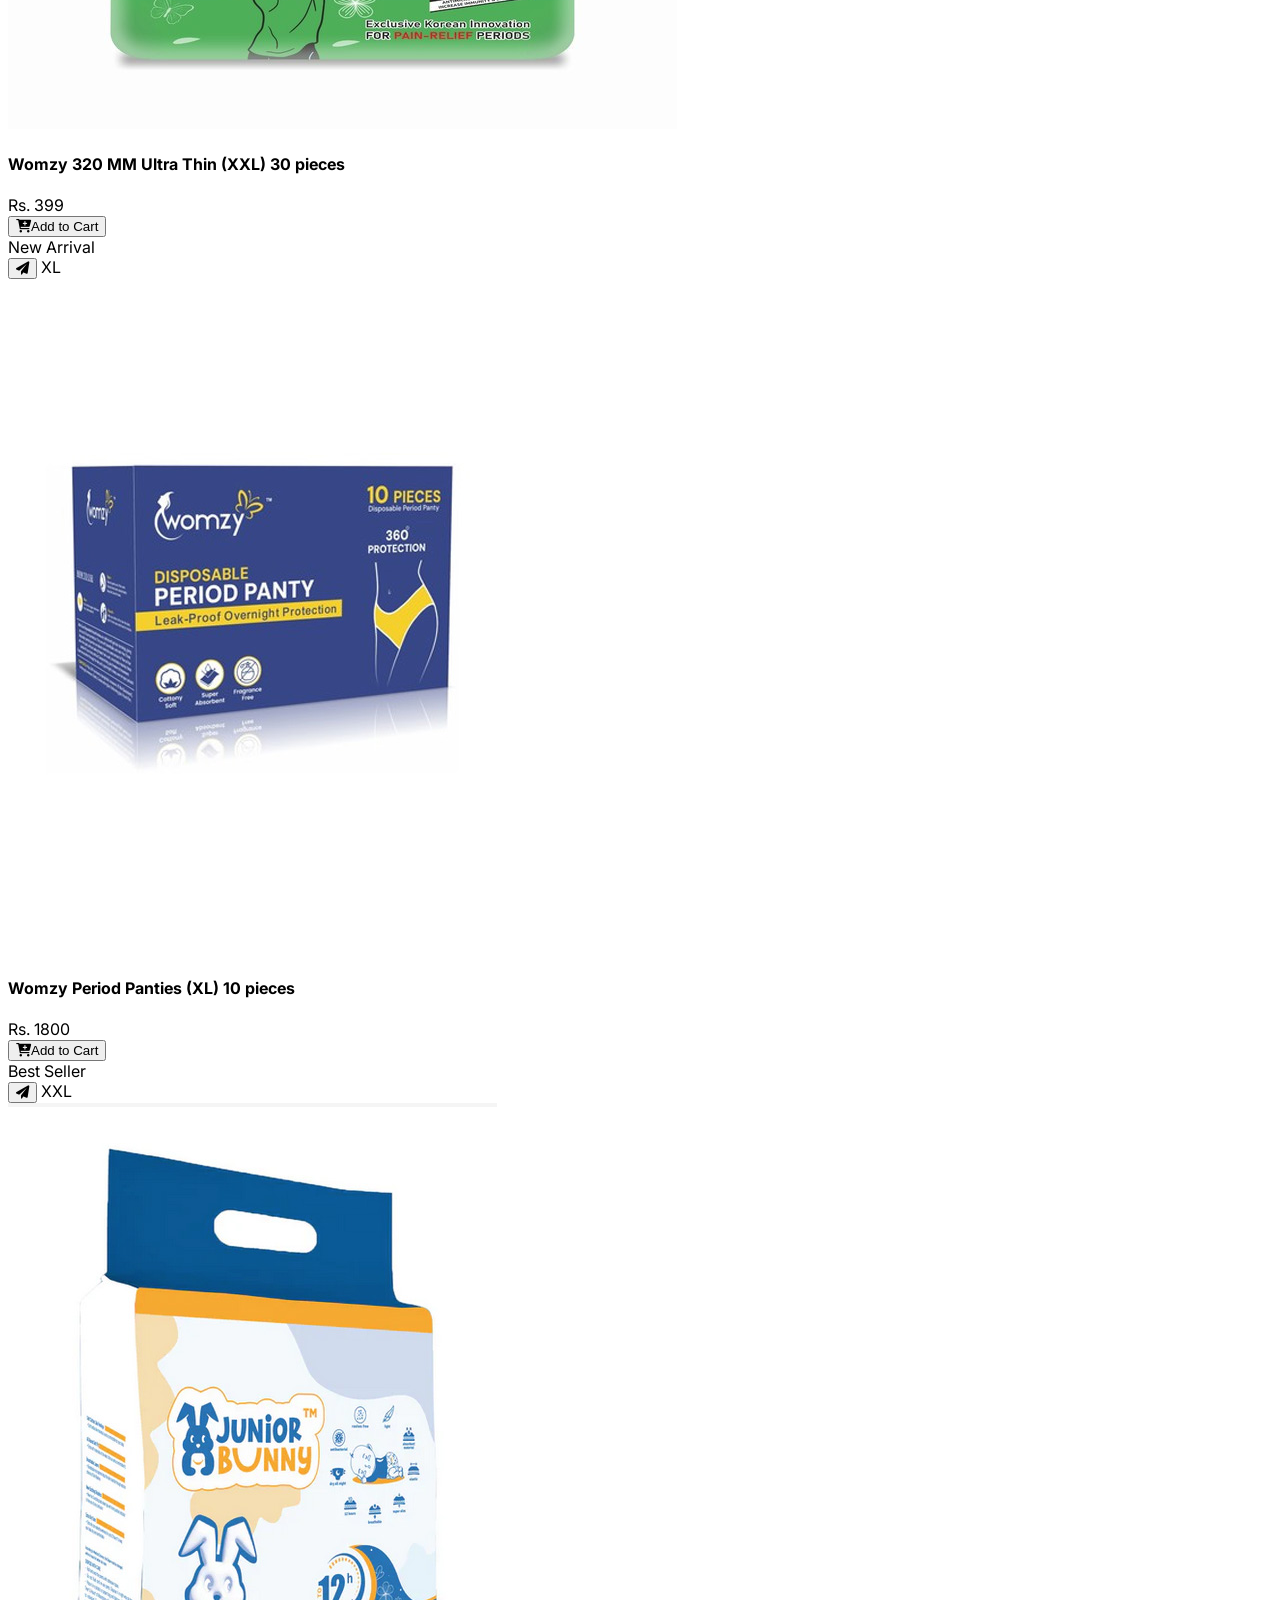
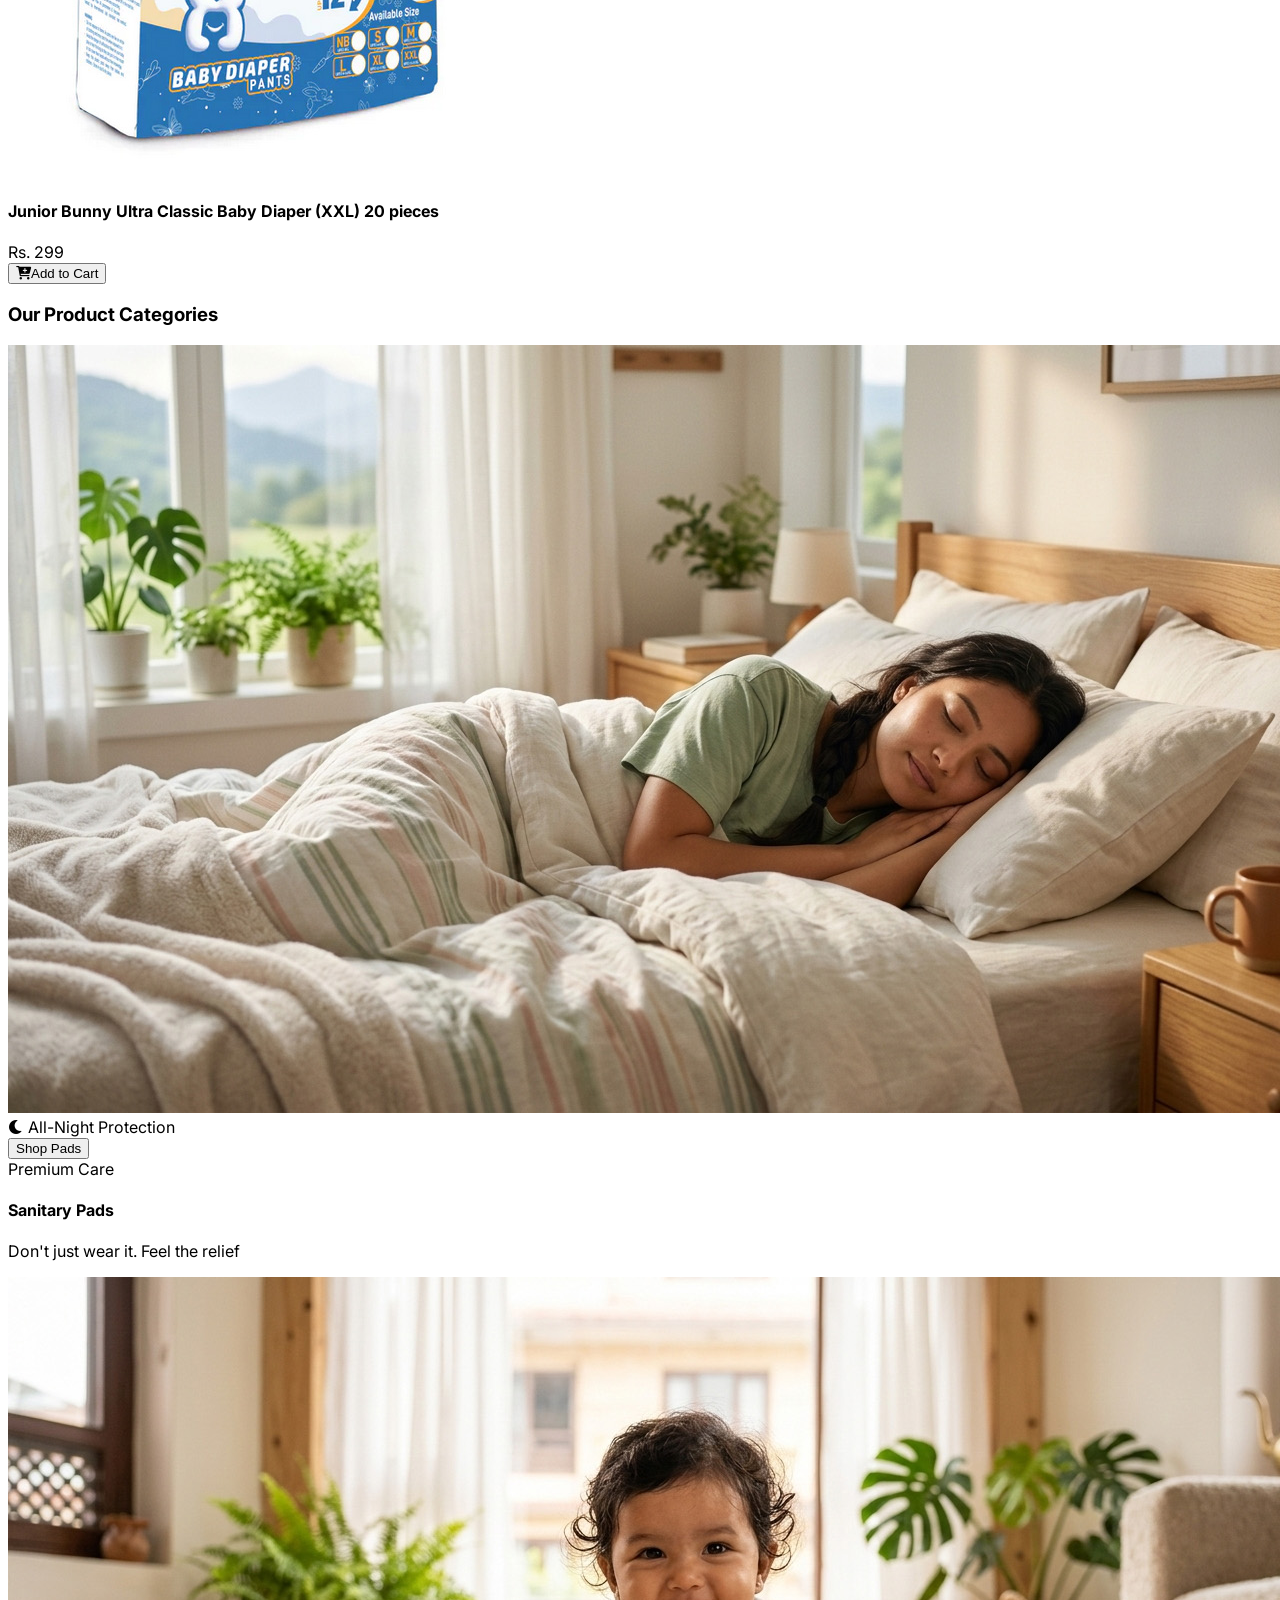
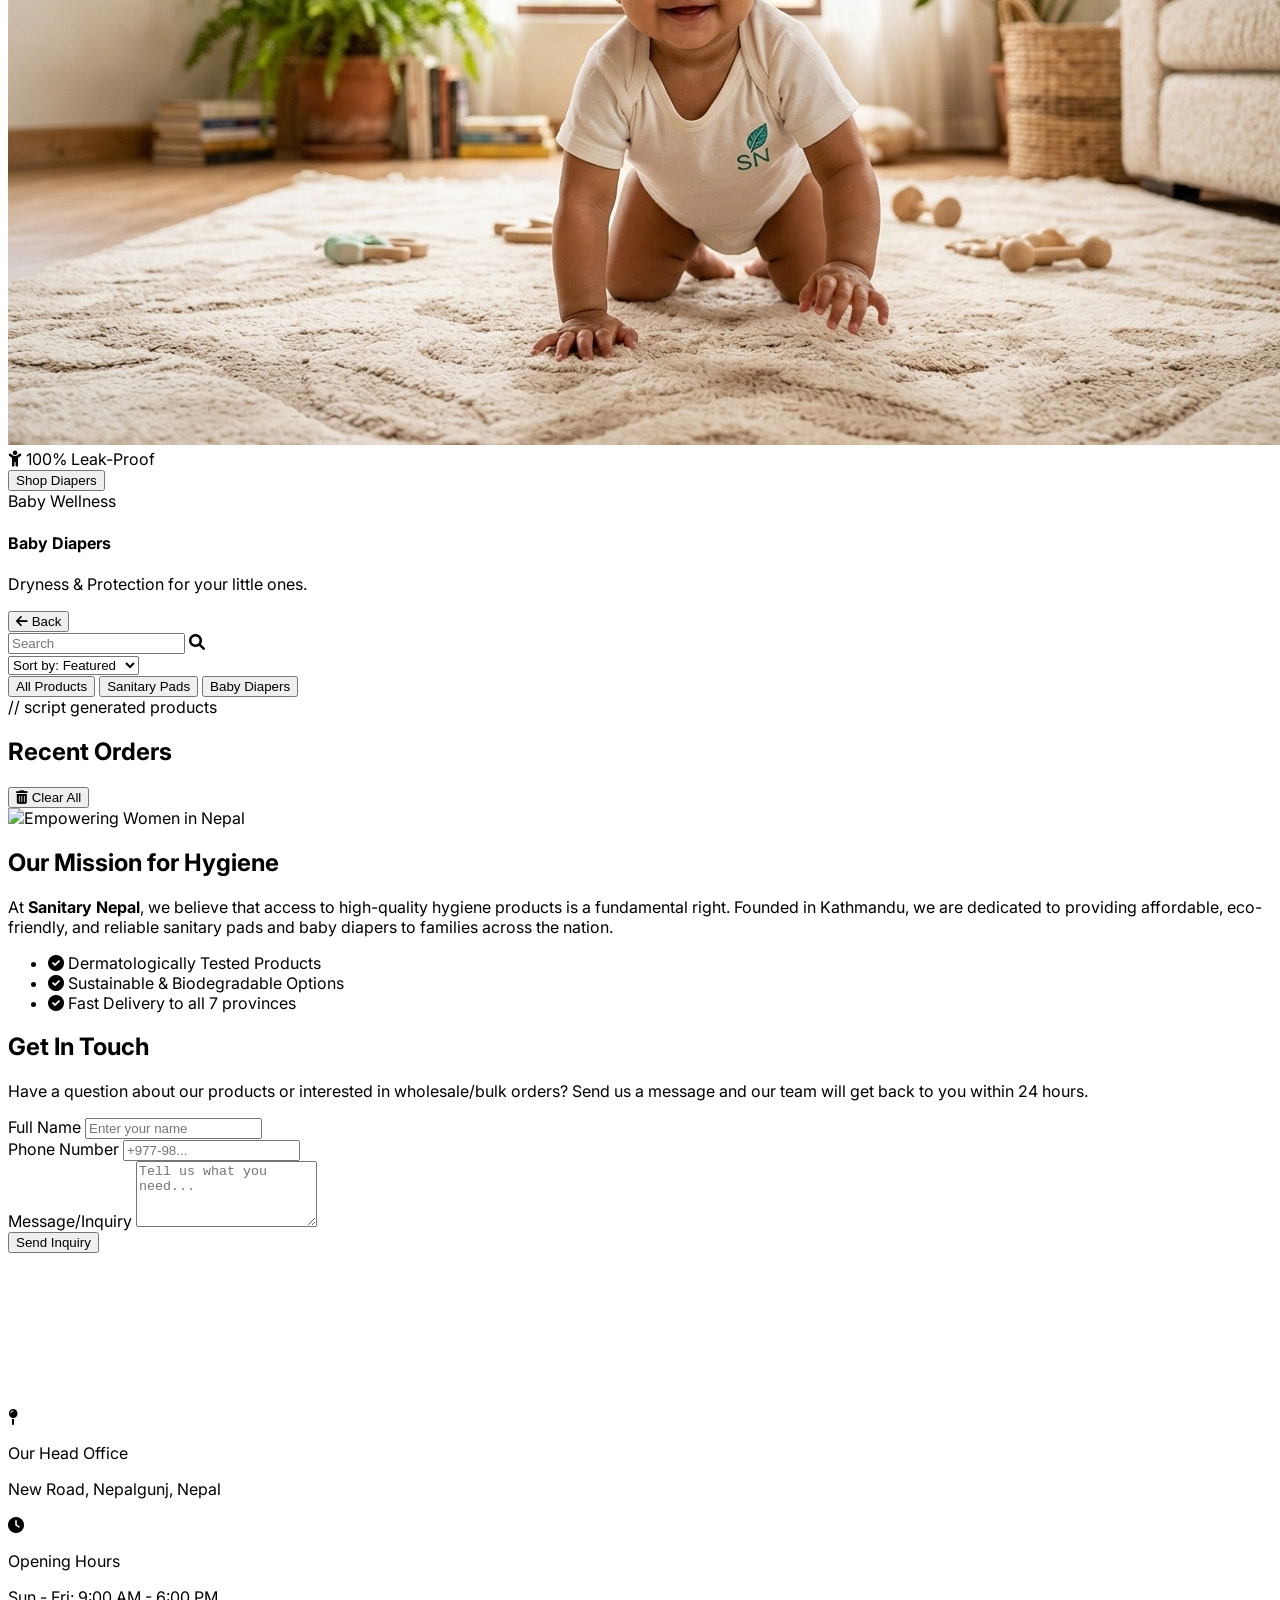
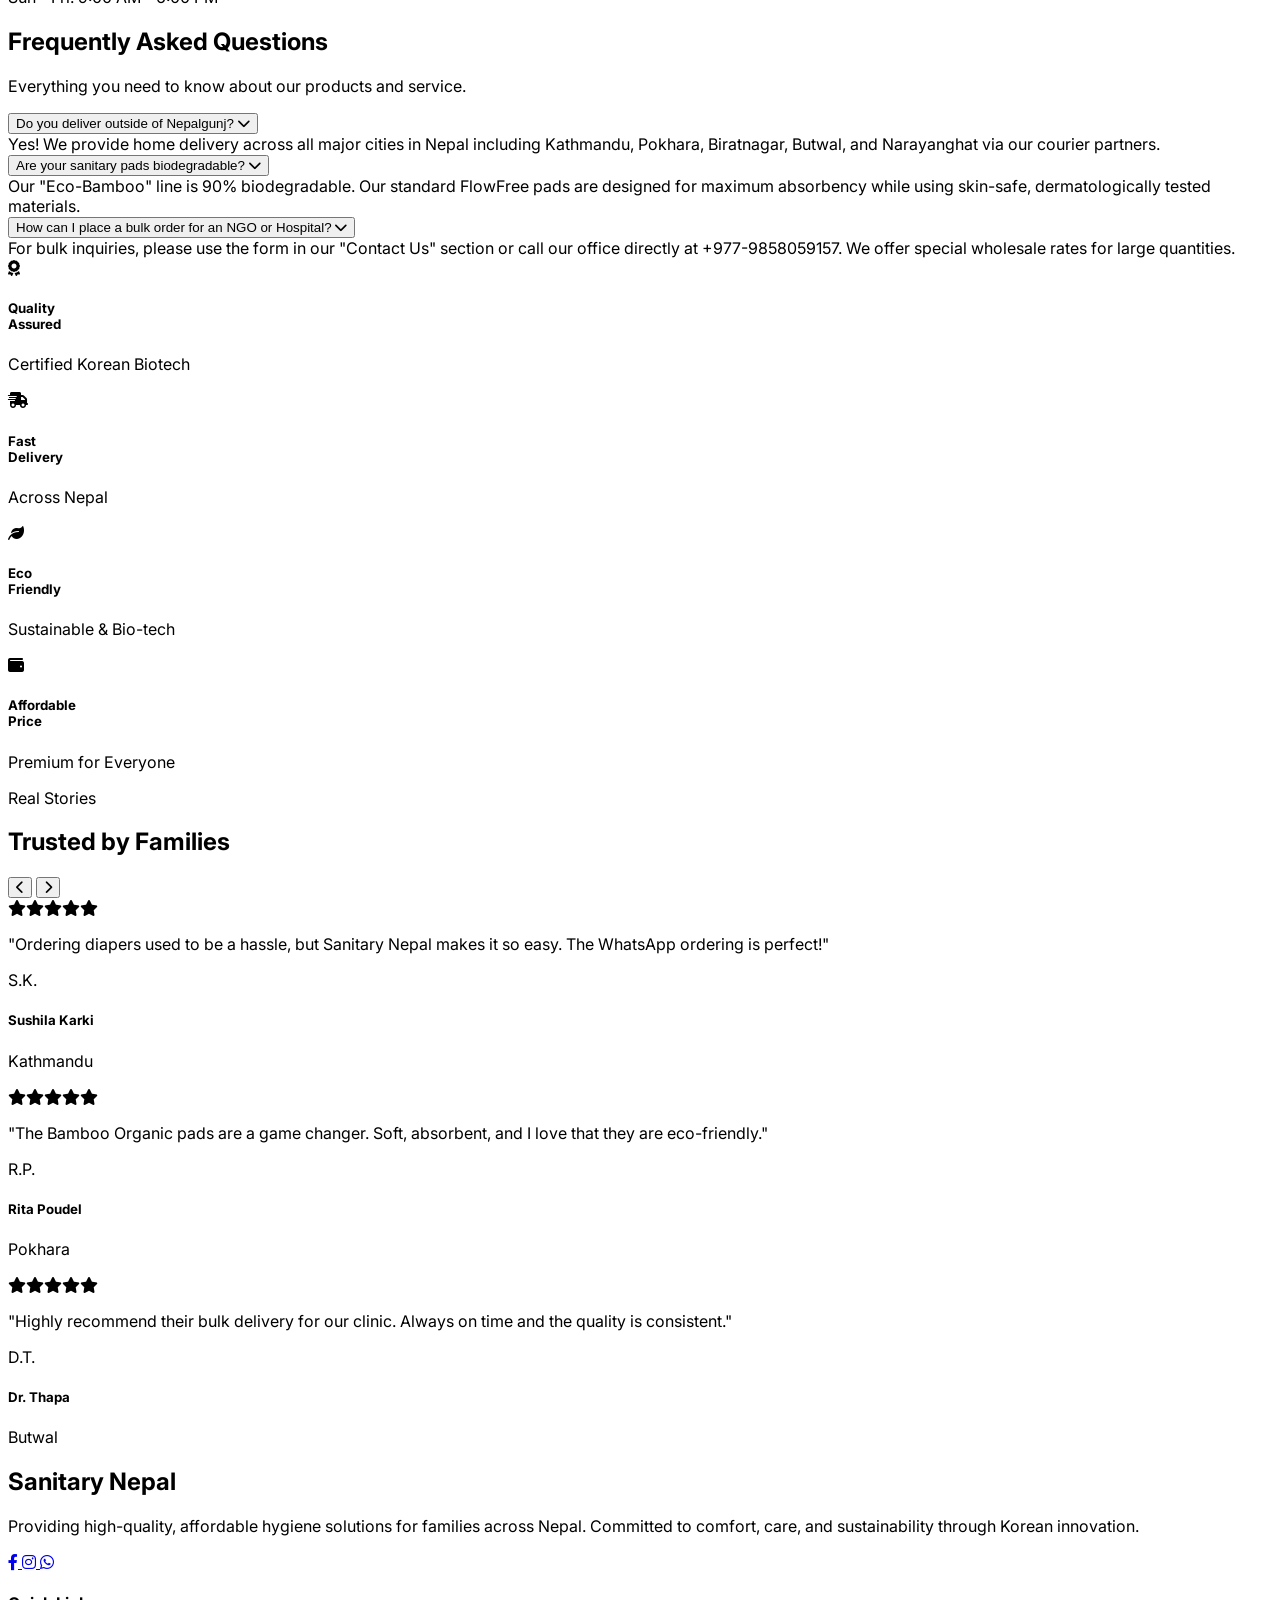
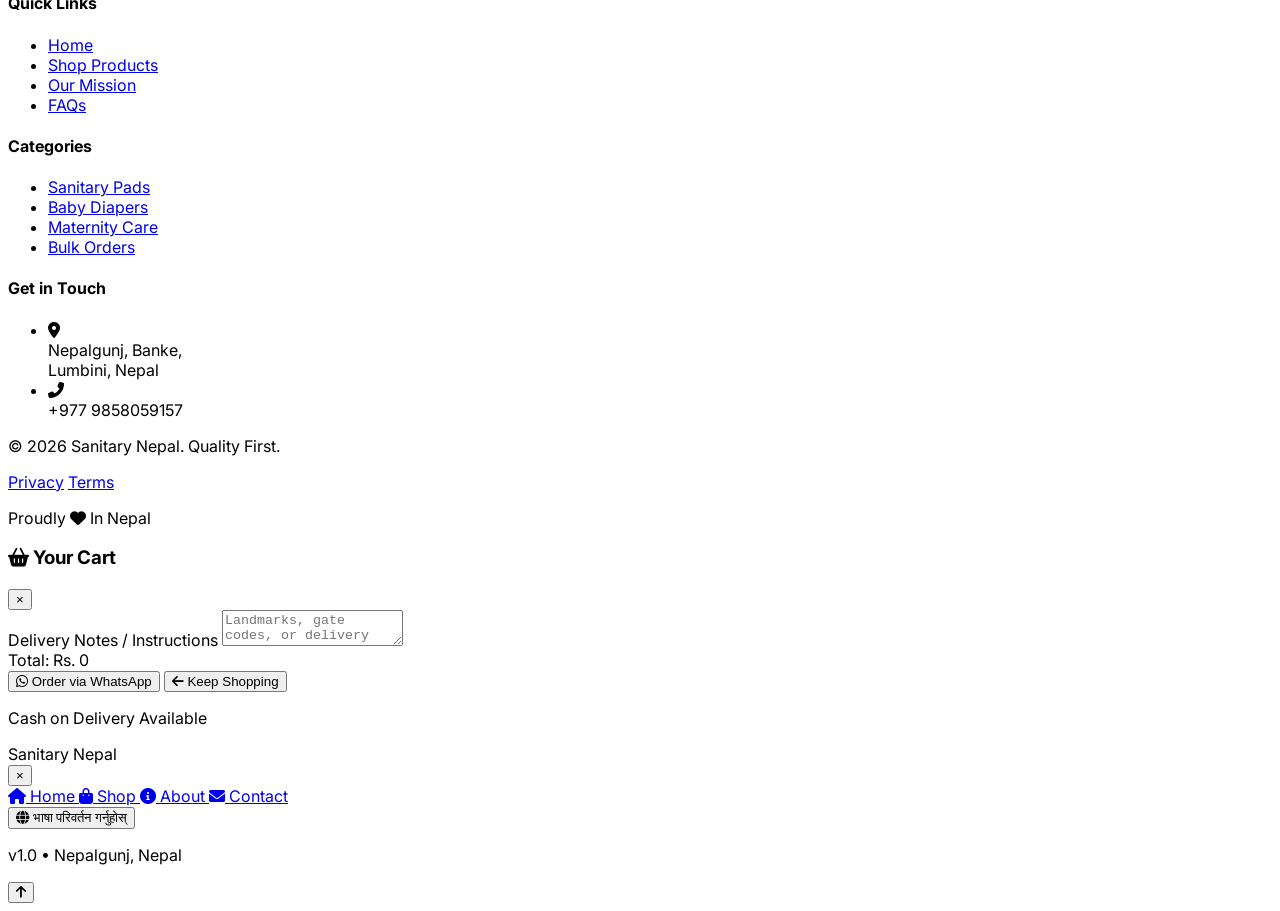
==== commit 7493cf55: "Update index.html" ====
--- a/index.html
+++ b/index.html
@@ -587,95 +587,97 @@
         </div>
     </div>
 </section>
-<footer class="bg-gray-900 text-gray-300 pt-16 pb-8">
-    <div class="container mx-auto px-4">
-        <div class="grid grid-cols-1 md:grid-cols-4 gap-12 mb-12">
-
-            <div class="col-span-1 md:col-span-1">
-                <h2 class="text-white text-2xl font-bold mb-6"><span data-i18n="sanitary">Sanitary</span> <span
-                        class="text-green-500" data-i18n="nepal">Nepal</span></h2>
-
-                <p class="text-sm leading-relaxed mb-6" data-i18n="footerDesc">
+<footer class="relative bg-[#0a0f0d] text-gray-400 pt-12 pb-6 overflow-hidden">
+    <div class="absolute top-0 left-1/4 w-96 h-96 bg-green-500/10 rounded-full blur-[120px]"></div>
+
+    <div class="container mx-auto px-6 relative z-10">
+        <div class="grid grid-cols-1 md:grid-cols-2 lg:grid-cols-4 gap-16 mb-10">
+
+            <div class="space-y-8">
+                <div>
+                    <h2 class="text-white text-3xl font-black tracking-tighter">
+                        <span data-i18n="sanitary">Sanitary</span>
+                        <span class="text-green-500" data-i18n="nepal">Nepal</span>
+                    </h2>
+                    <div class="w-12 h-1 bg-green-500 mt-2 rounded-full"></div>
+                </div>
+
+                <p class="text-base leading-relaxed opacity-80" data-i18n="footerDesc">
                     Providing high-quality, affordable hygiene solutions for families across Nepal. Committed to
-                    comfort, care, and sustainability.
+                    comfort, care, and sustainability through Korean innovation.
                 </p>
 
                 <div class="flex gap-4">
-                    <a href="#"
-                       class="w-10 h-10 rounded-full bg-gray-800 flex items-center justify-center hover:bg-green-600 hover:text-white transition"><i
-                            class="fab fa-facebook-f"></i></a>
-                    <a href="#"
-                       class="w-10 h-10 rounded-full bg-gray-800 flex items-center justify-center hover:bg-green-600 hover:text-white transition"><i
-                            class="fab fa-instagram"></i></a>
-                    <a href="#"
-                       class="w-10 h-10 rounded-full bg-gray-800 flex items-center justify-center hover:bg-green-600 hover:text-white transition"><i
-                            class="fab fa-whatsapp"></i></a>
+                    <a href="#" class="w-12 h-12 rounded-2xl bg-white/5 border border-white/10 flex items-center justify-center hover:bg-green-600 hover:text-white hover:-translate-y-2 transition-all duration-300 shadow-xl">
+                        <i class="fab fa-facebook-f text-lg"></i>
+                    </a>
+                    <a href="#" class="w-12 h-12 rounded-2xl bg-white/5 border border-white/10 flex items-center justify-center hover:bg-pink-600 hover:text-white hover:-translate-y-2 transition-all duration-300 shadow-xl">
+                        <i class="fab fa-instagram text-lg"></i>
+                    </a>
+                    <a href="#" class="w-12 h-12 rounded-2xl bg-white/5 border border-white/10 flex items-center justify-center hover:bg-emerald-600 hover:text-white hover:-translate-y-2 transition-all duration-300 shadow-xl">
+                        <i class="fab fa-whatsapp text-lg"></i>
+                    </a>
                 </div>
             </div>
 
             <div>
-                <h4 class="text-white font-bold mb-6 uppercase tracking-wider text-sm"
-                    data-i18n="quickLinks">Quick Links</h4>
-                <ul class="space-y-4 text-sm">
-                    <li><a href="javascript:void(0)" onclick="navigateTo('home')"
-                           class="hover:text-green-500 transition" data-i18n="navHome">Home</a></li>
-                    <li><a href="javascript:void(0)" onclick="showShop('all');
-                    window.scrollTo(0, 0);"
-                           class="hover:text-green-500 transition" data-i18n="shopProducts">Shop Products</a></li>
-                    <li><a href="javascript:void(0)" onclick="navigateTo('about-section')"
-                           class="hover:text-green-500 transition" data-i18n="footerAbout">About Our Mission</a></li>
-                    <li><a href="javascript:void(0)" onclick="navigateTo('faq-section')"
-                           class="hover:text-green-500 transition" data-i18n="navFAQ">FAQs</a></li>
+                <h4 class="text-white font-black mb-8 uppercase tracking-[0.2em] text-xs" data-i18n="quickLinks">Quick Links</h4>
+                <ul class="space-y-5">
+                    <li><a href="javascript:void(0)" onclick="navigateTo('home')" class="hover:text-green-400 transition-colors flex items-center gap-2 group" data-i18n="navHome">
+                        <span class="w-0 group-hover:w-2 h-0.5 bg-green-400 transition-all"></span> Home</a>
+                    </li>
+                    <li><a href="javascript:void(0)" onclick="showShop('all'); window.scrollTo(0, 0);" class="hover:text-green-400 transition-colors flex items-center gap-2 group" data-i18n="shopProducts">
+                        <span class="w-0 group-hover:w-2 h-0.5 bg-green-400 transition-all"></span> Shop Products</a>
+                    </li>
+                    <li><a href="javascript:void(0)" onclick="navigateTo('about-section')" class="hover:text-green-400 transition-colors flex items-center gap-2 group" data-i18n="footerAbout">
+                        <span class="w-0 group-hover:w-2 h-0.5 bg-green-400 transition-all"></span> Our Mission</a>
+                    </li>
+                    <li><a href="javascript:void(0)" onclick="navigateTo('faq-section')" class="hover:text-green-400 transition-colors flex items-center gap-2 group" data-i18n="navFAQ">
+                        <span class="w-0 group-hover:w-2 h-0.5 bg-green-400 transition-all"></span> FAQs</a>
+                    </li>
                 </ul>
             </div>
 
             <div>
-                <h4 class="text-white font-bold mb-6 uppercase tracking-wider text-sm"
-                    data-i18n="categories">Categories</h4>
-                <ul class="space-y-4 text-sm">
-                    <li><a href="javascript:void(0)" onclick="showShop('pad');
-                    window.scrollTo(0, 0);"
-                           class="hover:text-green-500 transition" data-i18n="categoryPads">Sanitary Pads</a></li>
-                    <li><a href="javascript:void(0)" onclick="showShop('diaper');
-                    window.scrollTo(0, 0);"
-                           class="hover:text-green-500 transition" data-i18n="categoryBabyDiapers">Baby Diapers</a></li>
-                    <li><a href="javascript:void(0)" onclick="showShop('all');
-                    window.scrollTo(0, 0);"
-                           class="hover:text-green-500 transition" data-i18n="maternityCare">Maternity Care</a></li>
-                    <li><a href="javascript:void(0)" onclick="navigateTo('contact-section')"
-                           class="hover:text-green-500 transition" data-i18n="bulkOrders">Bulk Orders</a></li>
+                <h4 class="text-white font-black mb-8 uppercase tracking-[0.2em] text-xs" data-i18n="categories">Categories</h4>
+                <ul class="space-y-5">
+                    <li><a href="javascript:void(0)" onclick="showShop('pad'); window.scrollTo(0, 0);" class="hover:text-pink-400 transition-colors" data-i18n="categoryPads">Sanitary Pads</a></li>
+                    <li><a href="javascript:void(0)" onclick="showShop('diaper'); window.scrollTo(0, 0);" class="hover:text-blue-400 transition-colors" data-i18n="categoryBabyDiapers">Baby Diapers</a></li>
+                    <li><a href="javascript:void(0)" onclick="showShop('all'); window.scrollTo(0, 0);" class="hover:text-green-400 transition-colors" data-i18n="maternityCare">Maternity Care</a></li>
+                    <li><a href="javascript:void(0)" onclick="navigateTo('contact-section')" class="hover:text-emerald-400 transition-colors" data-i18n="bulkOrders">Bulk Orders</a></li>
                 </ul>
             </div>
 
-            <div>
-                <h4 class="text-white font-bold mb-6 uppercase tracking-wider text-sm"
-                    data-i18n="footerContact">Contact Us</h4>
-                <ul class="space-y-4 text-sm">
-                    <li class="flex items-start gap-3">
-                        <i class="fas fa-map-marker-alt text-green-500 mt-1"></i>
-                        <span data-i18n="footerAddress">Nepalgunj, Banke, Nepal</span>
-                    </li>
-                    <li class="flex items-center gap-3">
-                        <i class="fas fa-phone-alt text-green-500"></i>
-                        <span data-i18n="footerMobile">+977 9858059157</span>
-                    </li>
-                    <li class="flex items-center gap-3">
-                        <i class="fas fa-envelope text-green-500"></i>
-                        <span>sanitarynepal@gmail.com</span>
+            <div class="bg-white/5 p-8 rounded-[2.5rem] border border-white/10 shadow-2xl">
+                <h4 class="text-white font-black mb-6 uppercase tracking-[0.2em] text-xs" data-i18n="footerContact">Get in Touch</h4>
+                <ul class="space-y-6">
+                    <li class="flex items-start gap-4 group">
+                        <div class="w-10 h-10 rounded-xl bg-green-500/10 flex items-center justify-center text-green-500 group-hover:bg-green-500 group-hover:text-white transition-all">
+                            <i class="fas fa-map-marker-alt"></i>
+                        </div>
+                        <span class="text-sm leading-snug" data-i18n="footerAddress">Nepalgunj, Banke,<br>Lumbini, Nepal</span>
+                    </li>
+                    <li class="flex items-center gap-4 group">
+                        <div class="w-10 h-10 rounded-xl bg-green-500/10 flex items-center justify-center text-green-500 group-hover:bg-green-500 group-hover:text-white transition-all">
+                            <i class="fas fa-phone-alt"></i>
+                        </div>
+                        <span class="text-sm font-bold text-white tracking-wide" data-i18n="footerMobile">+977 9858059157</span>
                     </li>
                 </ul>
             </div>
         </div>
 
-        <div class="border-t border-gray-800 pt-8 flex flex-col md:flex-row justify-between items-center gap-4 text-xs">
-            <p data-i18n="allRightsReserved">&copy; 2026 Sanitary Nepal PVT LTD. All Rights Reserved.</p>
-
-            <div class="flex gap-6">
-                <a href="#" class="hover:text-white" data-i18n="privacyPolicy">Privacy Policy</a>
-                <a href="#" class="hover:text-white" data-i18n="termsOfService">Terms of Service</a>
-            </div>
-
-            <p data-i18n="madeInNepal">Made with <i class="fas fa-heart text-red-500"></i> in Nepal</p>
+        <div class="border-t border-white/5 pt-5 flex flex-col md:flex-row justify-between items-center gap-8 text-[11px] font-bold tracking-widest uppercase opacity-60">
+            <p data-i18n="allRightsReserved">&copy; 2026 Sanitary Nepal. Quality First.</p>
+
+            <div class="flex gap-10">
+                <a href="#" class="hover:text-white transition-colors" data-i18n="privacyPolicy">Privacy</a>
+                <a href="#" class="hover:text-white transition-colors" data-i18n="termsOfService">Terms</a>
+            </div>
+
+            <p class="flex items-center gap-2">
+                Proudly <i class="fas fa-heart text-red-500 animate-pulse"></i> In Nepal
+            </p>
         </div>
     </div>
 </footer>
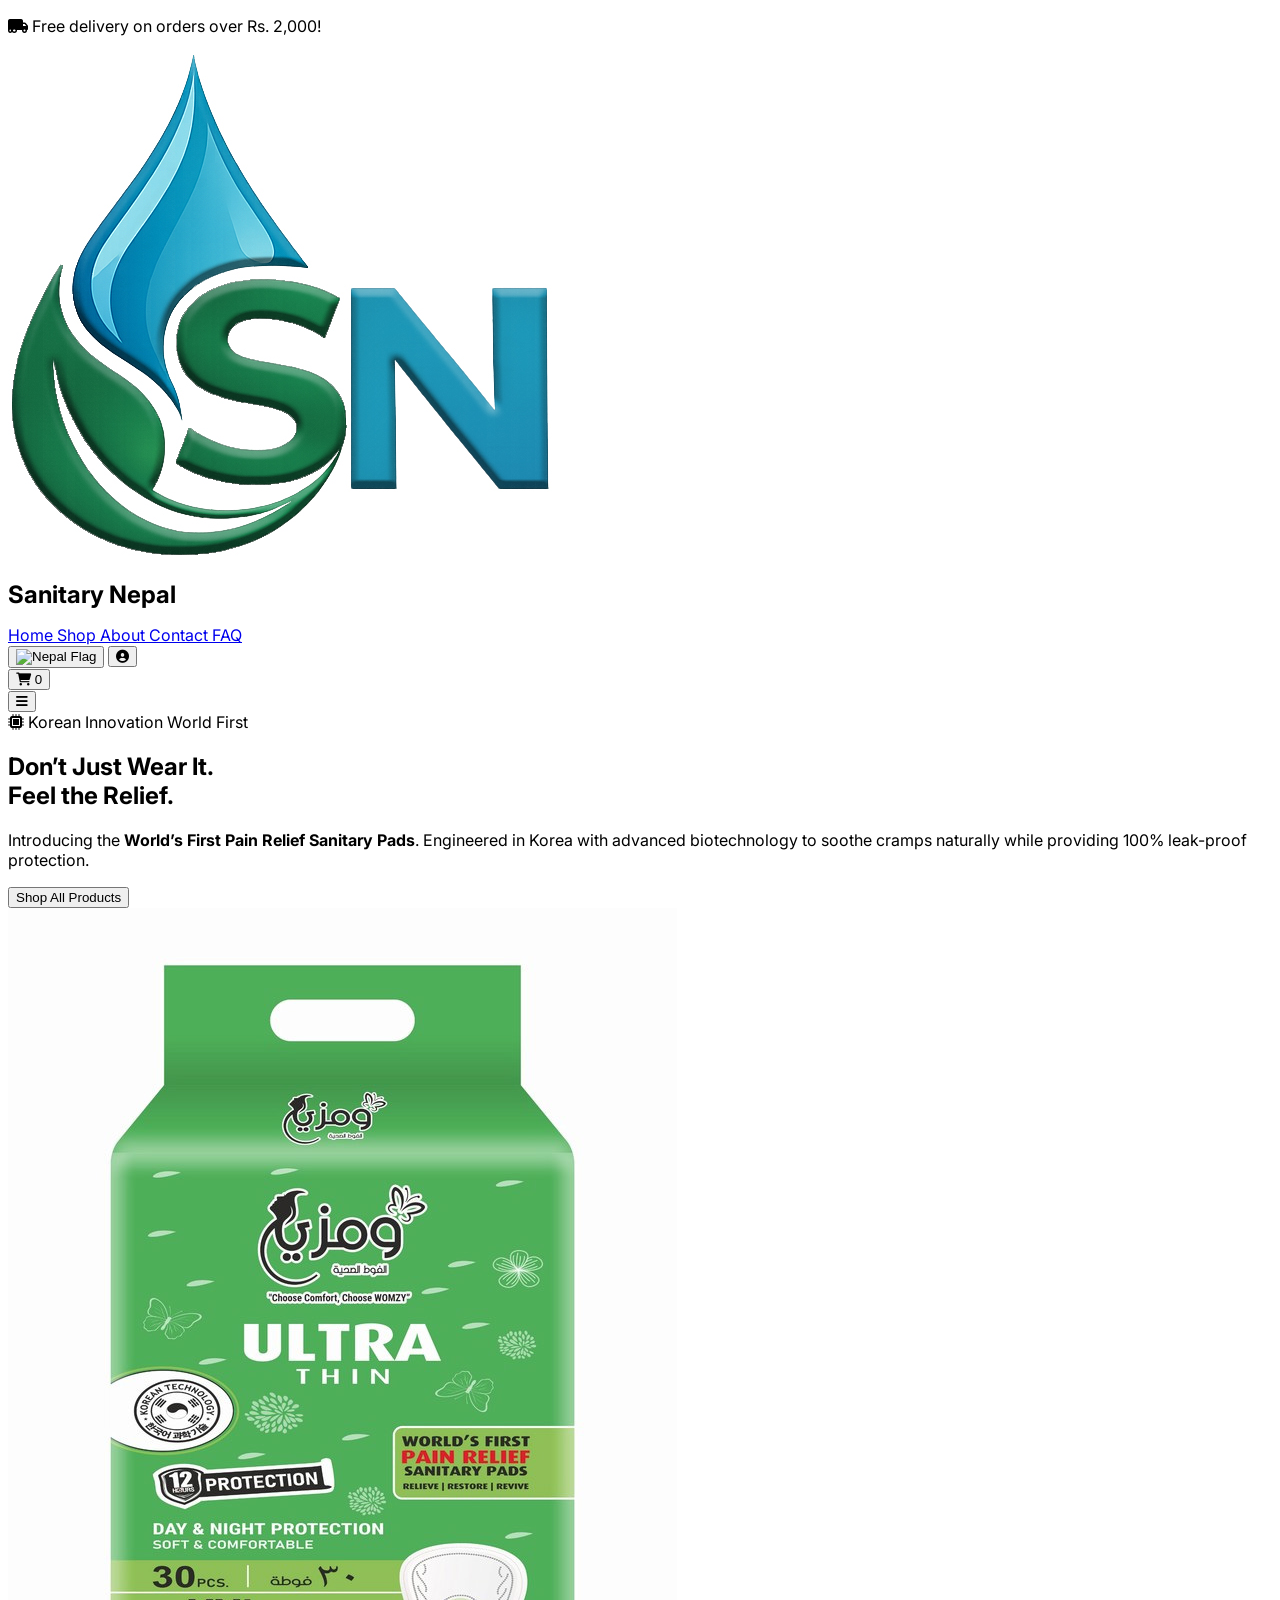
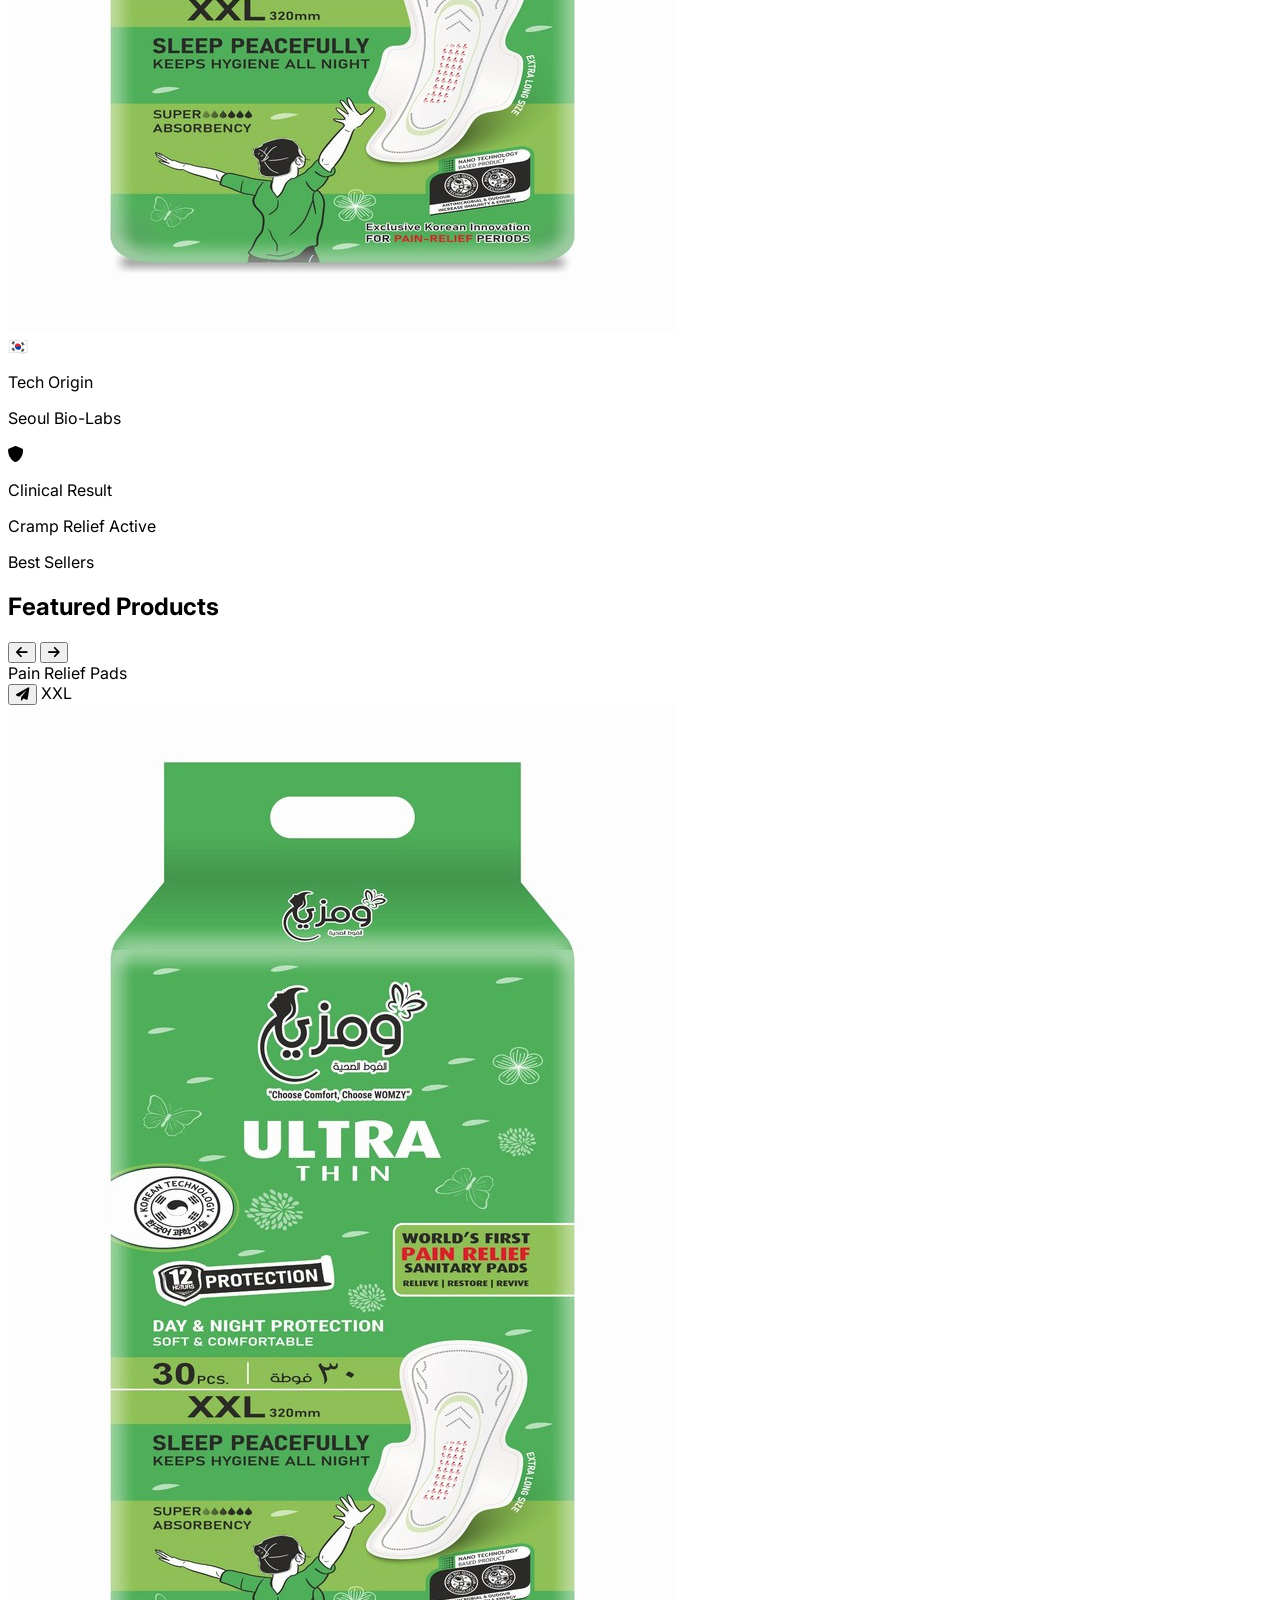
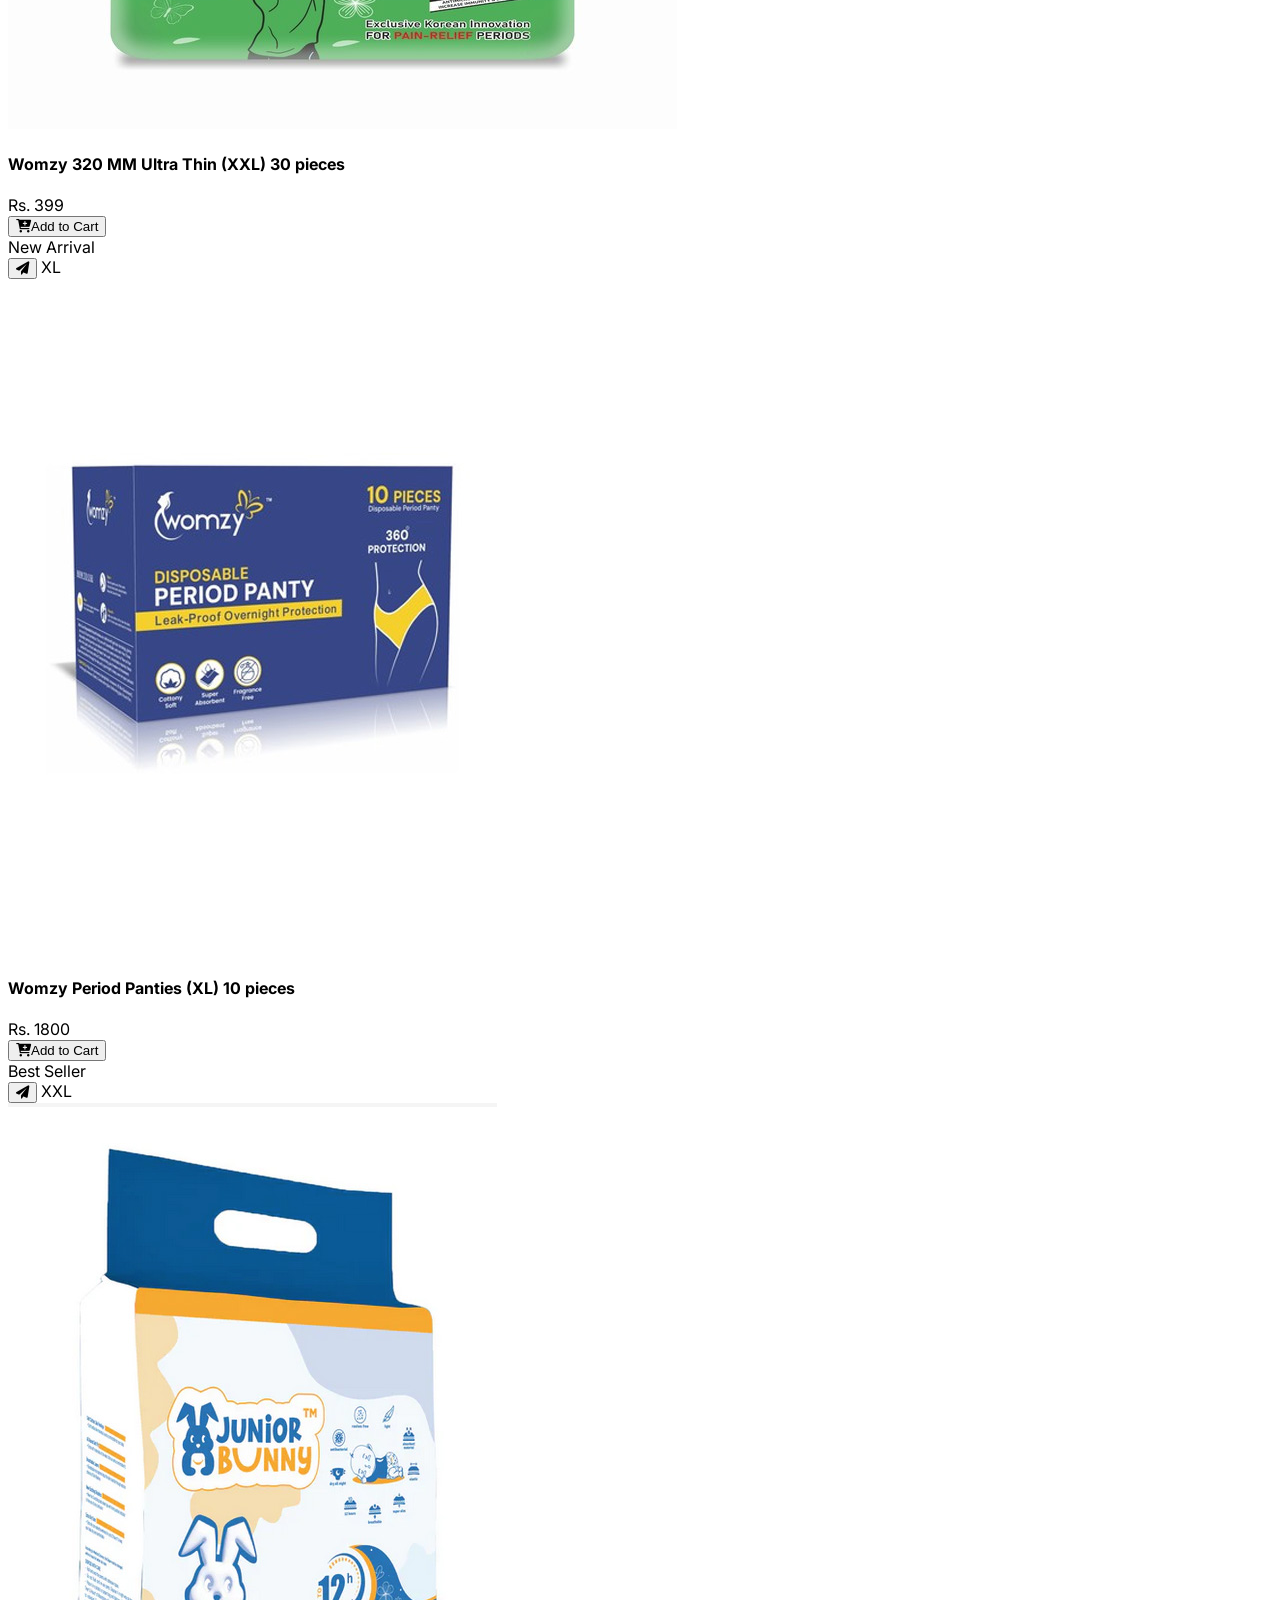
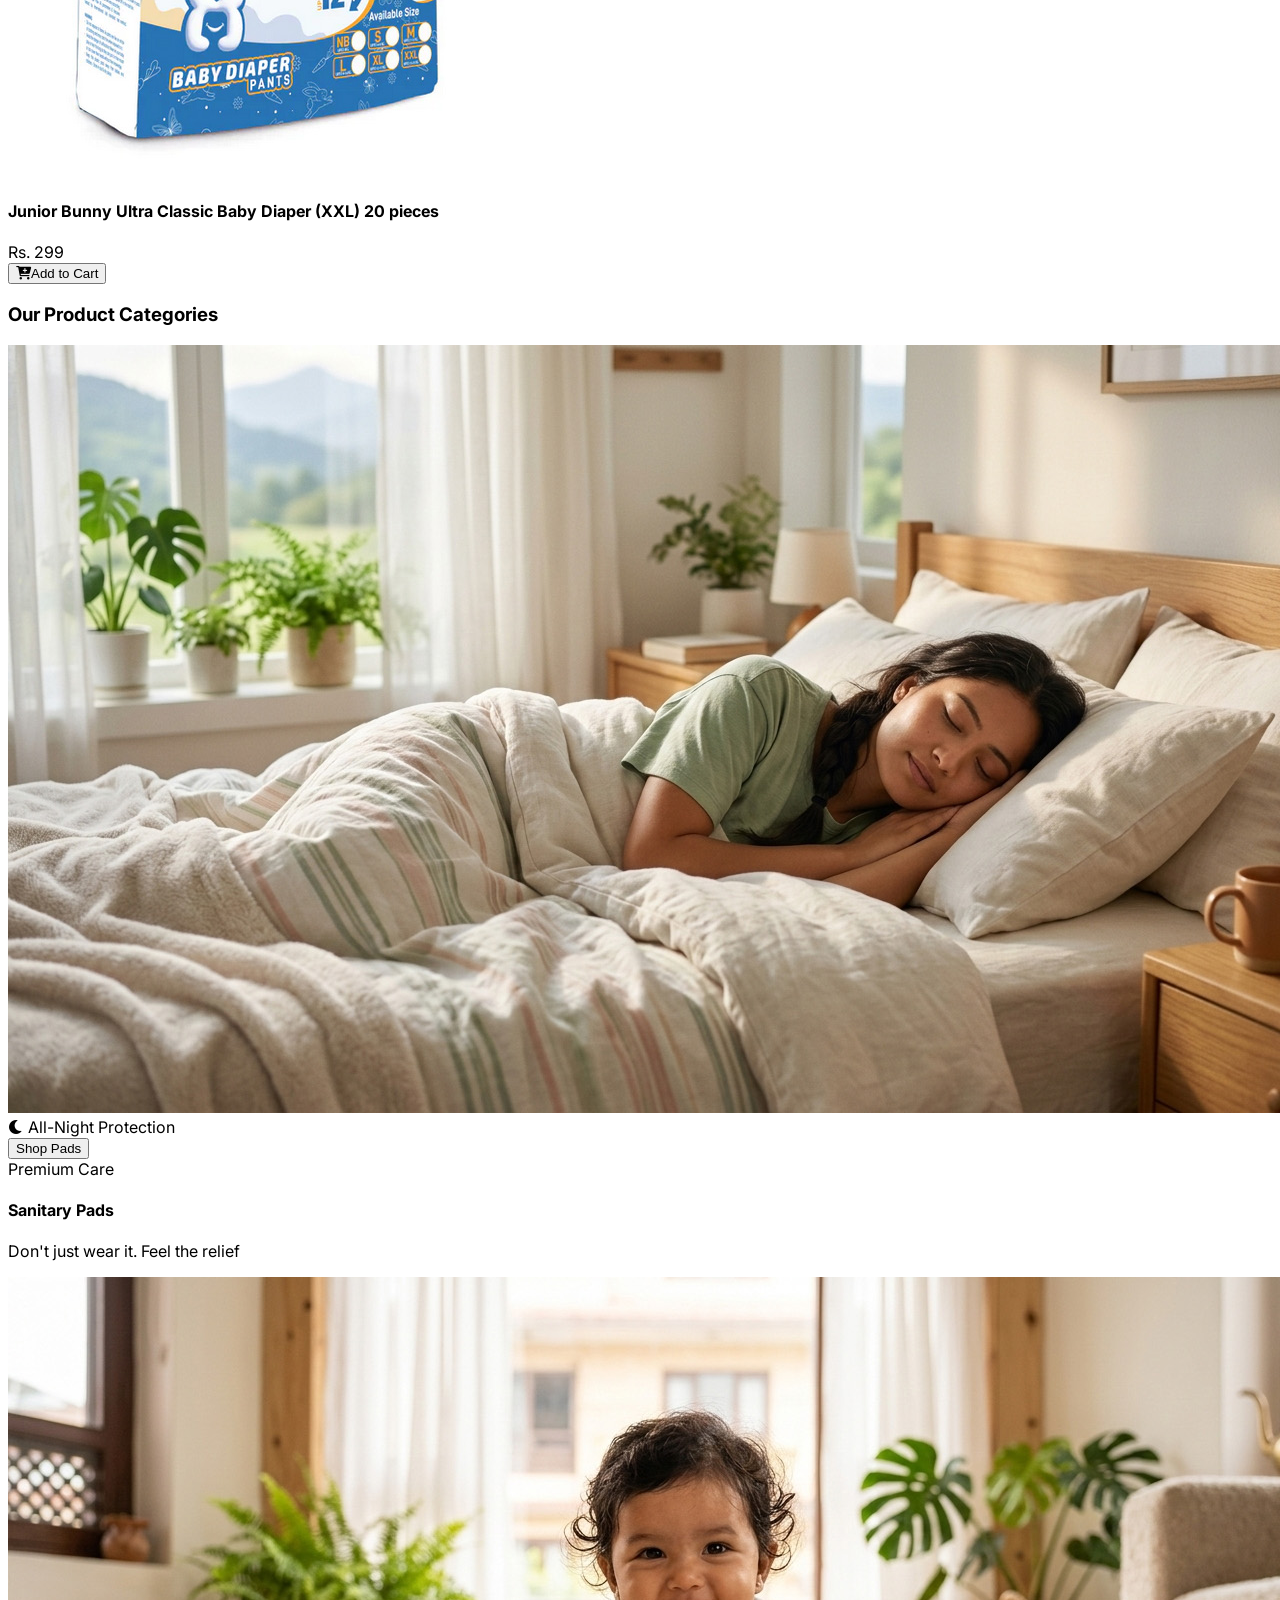
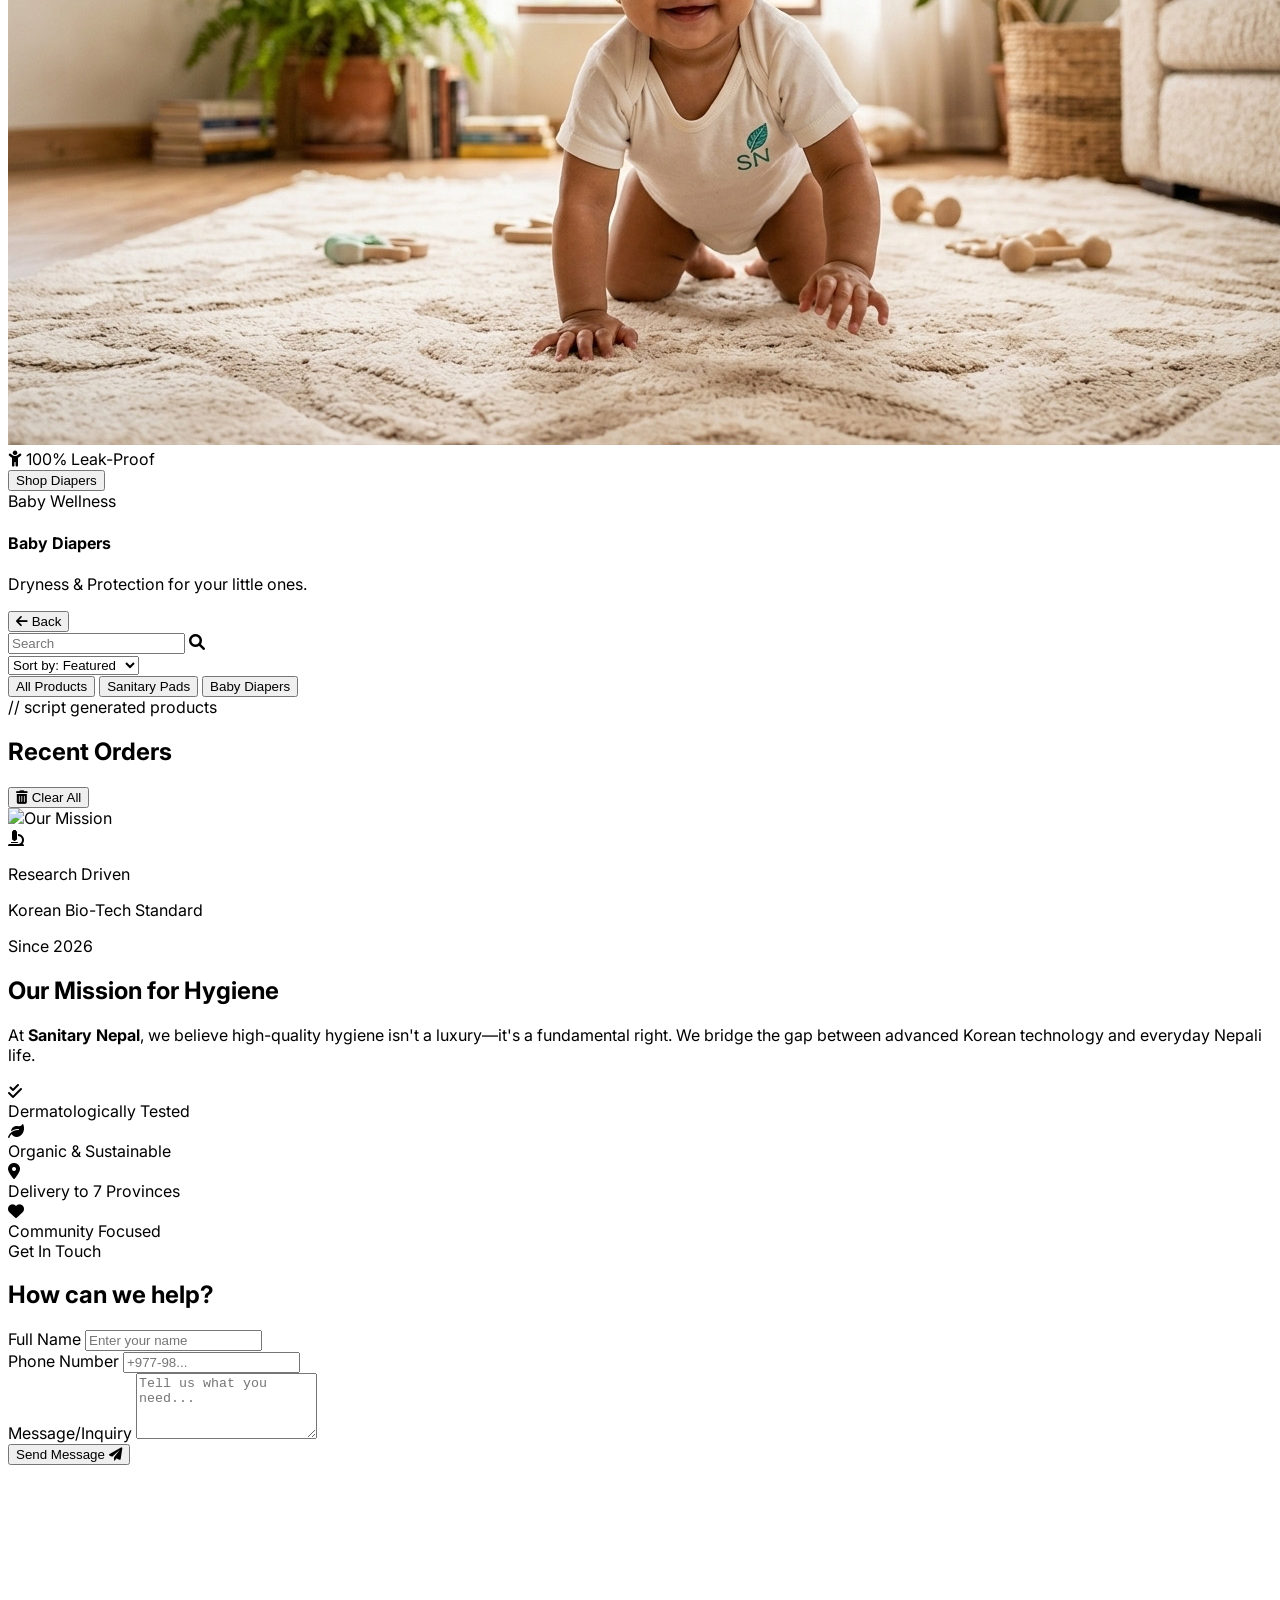
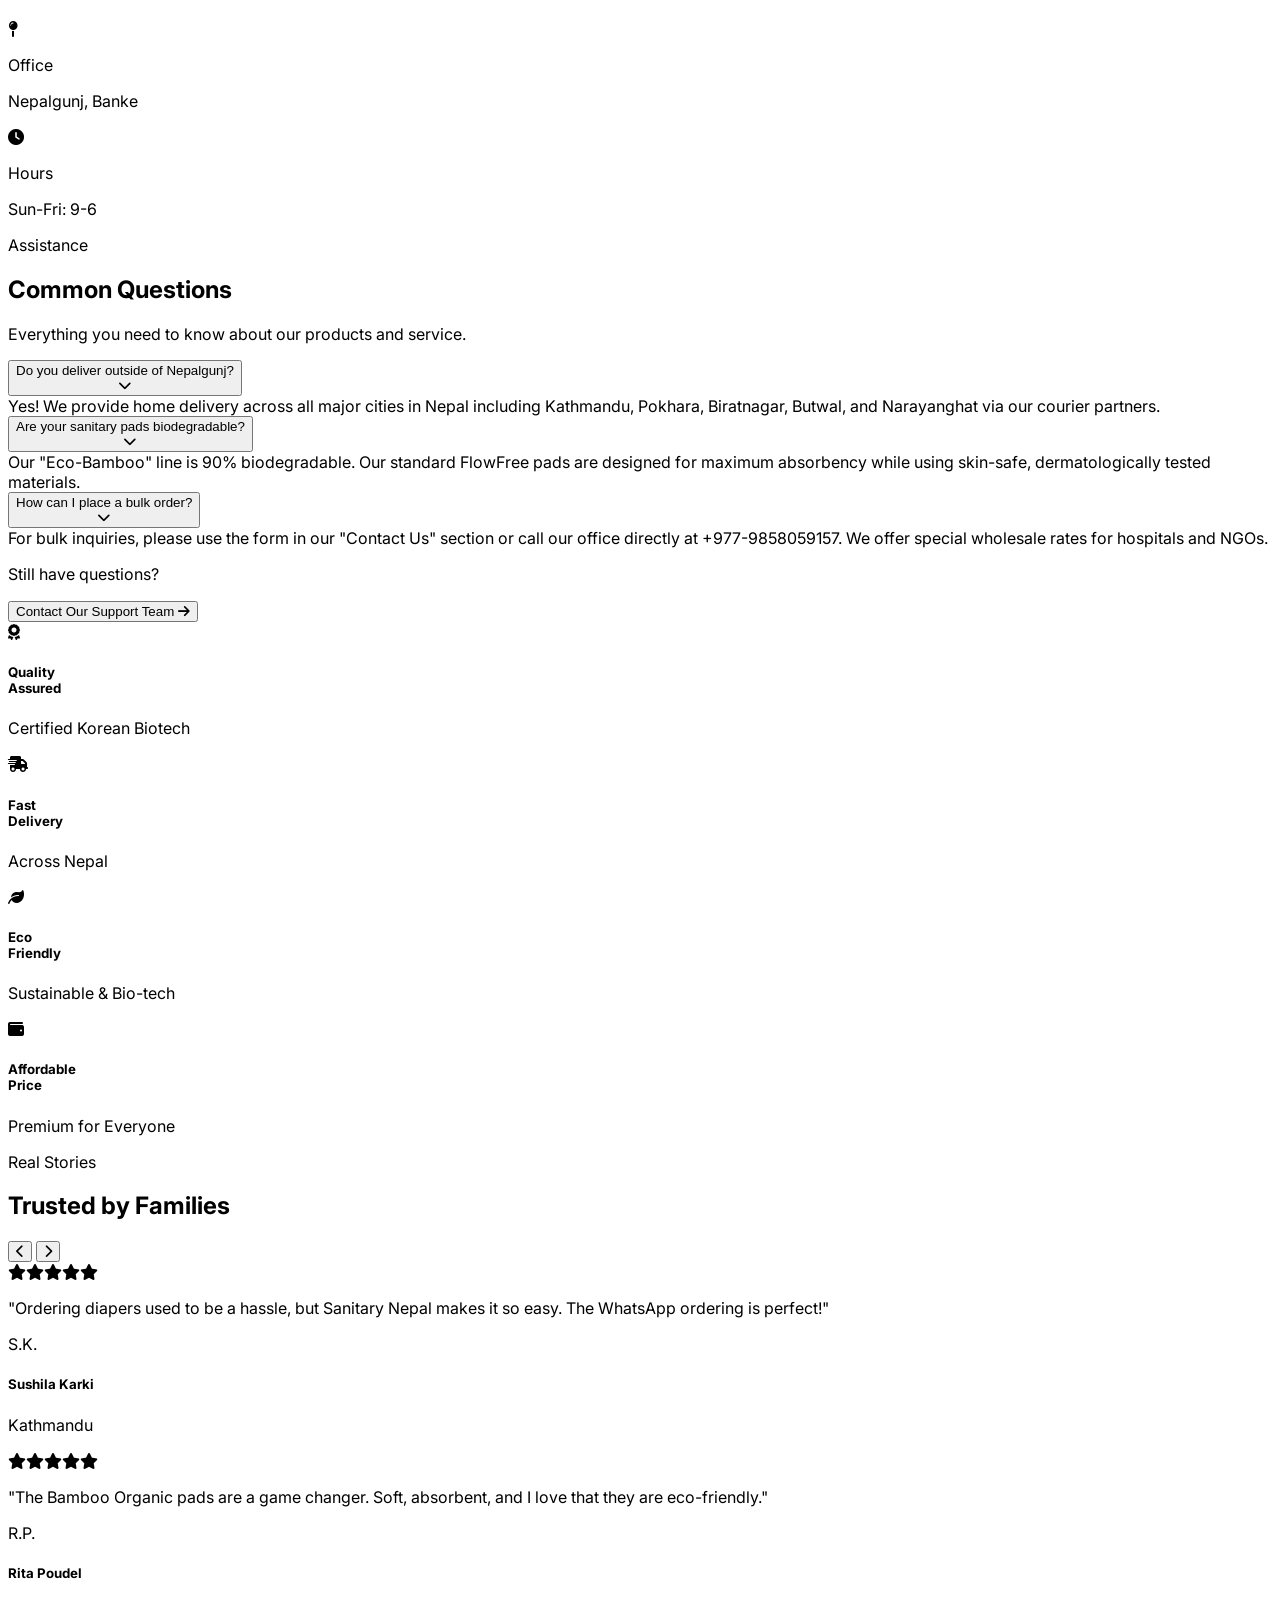
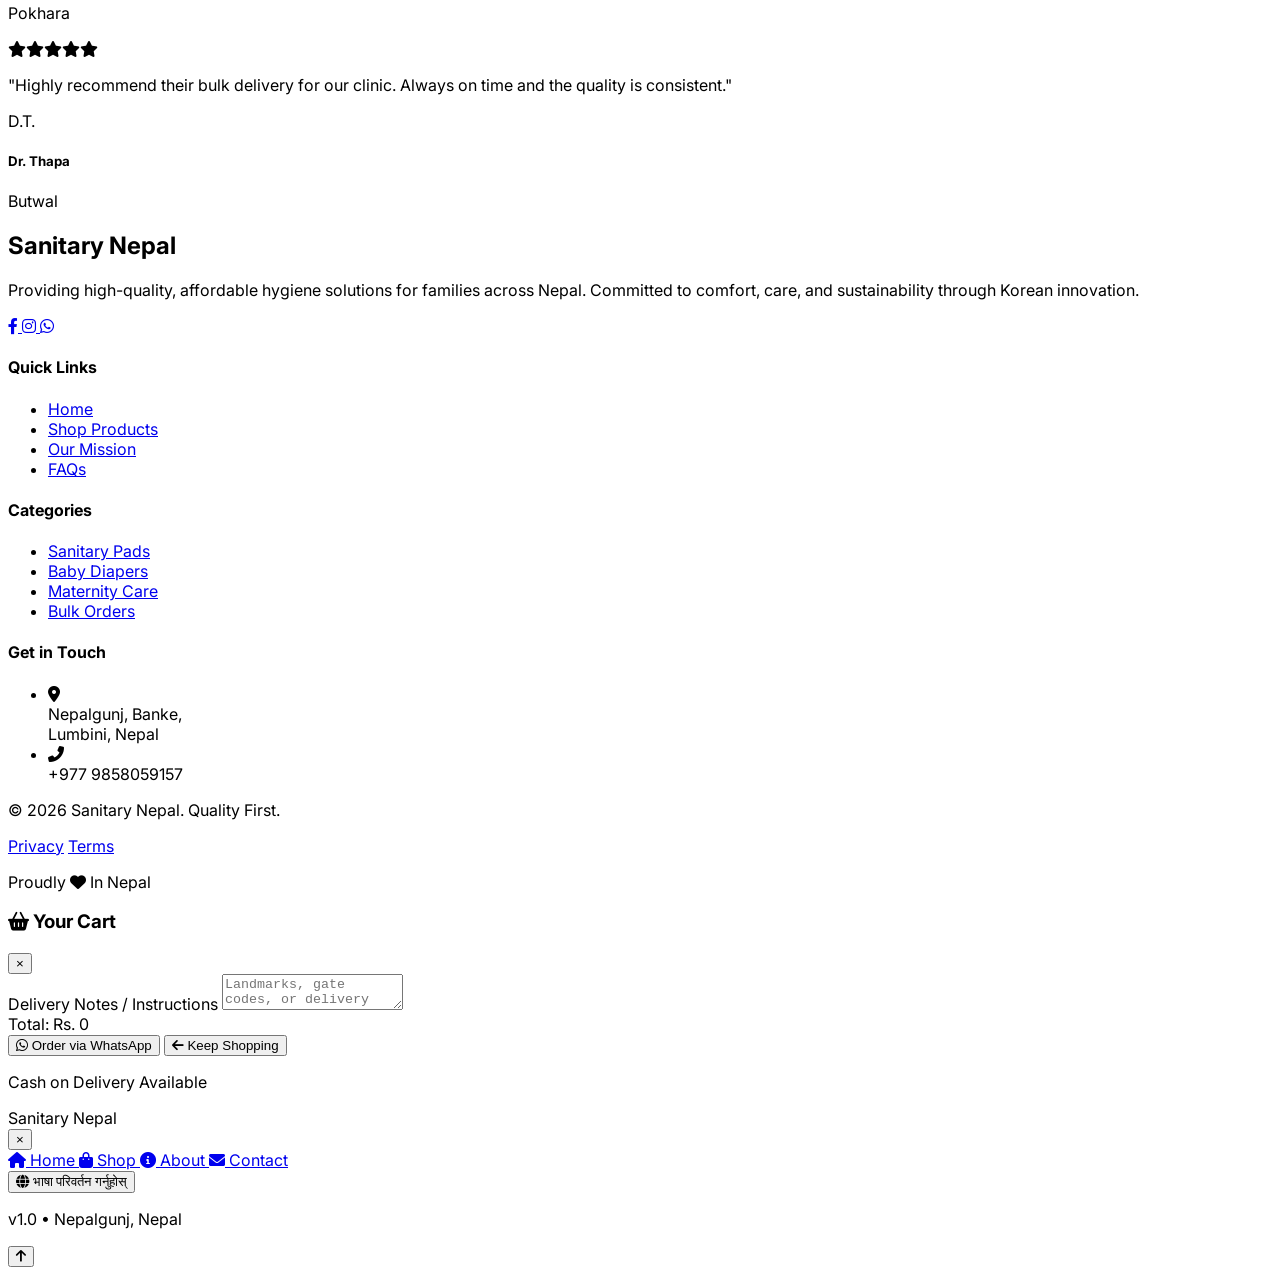
==== commit f54d3f80: "Refactor index.html for improved layout and styling Updated layout and styling for various sections," ====
--- a/index.html
+++ b/index.html
@@ -140,24 +140,24 @@
                 <img src="pad-painrelief-xxl-30p.jpg" alt="Pain Relief Pad"
                      class="w-auto h-full rounded-[2.5rem] object-contain">
 
-                <div class="absolute hidden lg:block -right-8 bottom-1/4 bg-white/90 backdrop-blur shadow-xl border border-blue-50 p-2 rounded-2xl animate-bounce-slow">
+                <div class="absolute right-[-45px] bottom-1/4 bg-white/90 backdrop-blur shadow-xl border border-blue-50 p-2 rounded-2xl animate-bounce-slow">
                     <div class="flex items-center gap-3">
-                        <div class="text-2xl">🇰🇷</div>
+                        <div class="md:text-2xl">🇰🇷</div>
                         <div>
-                            <p class="text-[10px] font-black text-blue-500 uppercase">Tech Origin</p>
-                            <p class="text-xs font-bold text-gray-800">Seoul Bio-Labs</p>
+                            <p class="text-[8px] md:text-[10px] font-black text-blue-500 uppercase">Tech Origin</p>
+                            <p class="text-[7px] md:text-xs font-bold text-gray-800">Seoul Bio-Labs</p>
                         </div>
                     </div>
                 </div>
 
-                <div class="absolute hidden lg:block -left-8 top-1/4 bg-white/90 backdrop-blur shadow-xl border border-green-50 p-2 rounded-2xl">
+                <div class="absolute left-[-55px] top-1/4 bg-white/90 backdrop-blur shadow-xl border border-green-50 p-2 rounded-2xl">
                     <div class="flex items-center gap-3">
-                        <div class="w-8 h-8 bg-green-100 rounded-full flex items-center justify-center text-green-600">
-                            <i class="fas fa-shield-alt"></i>
+                        <div class="w-6 h-6 bg-green-100 rounded-full flex items-center justify-center text-green-600 ">
+                            <i class="fas fa-shield-alt "></i>
                         </div>
                         <div>
-                            <p class="text-[10px] font-black text-green-500 uppercase">Clinical Result</p>
-                            <p class="text-xs font-bold text-gray-800">Cramp Relief Active</p>
+                            <p class="text-[8px] md:text-[10px] font-black text-green-500 uppercase">Clinical Result</p>
+                            <p class="text-[7px] md:text-xs font-bold text-gray-800">Cramp Relief Active</p>
                         </div>
                     </div>
                 </div>
@@ -317,170 +317,220 @@
         </div>
     </div>
 </section>
-<section id="about-section" class="hidden py-20 bg-green-50">
-    <div class="container mx-auto px-4">
-        <div class="flex flex-col md:flex-row items-center gap-12">
-            <div class="md:w-1/2">
-                <img src="https://images.unsplash.com/photo-1573497019940-1c28c88b4f3e?auto=format&fit=crop&q=80&w=800"
-                     alt="Empowering Women in Nepal" class="rounded-3xl shadow-2xl">
-            </div>
-
-            <div class="md:w-1/2">
-                <h2 class="text-4xl font-bold text-green-800 mb-6"
-                    data-i18n="aboutTitle">Our Mission for Hygiene</h2>
-
-                <p class="text-gray-700 text-lg mb-6 leading-relaxed" data-i18n="aboutDesc">
-                    At <strong>Sanitary Nepal</strong>, we believe that access to high-quality hygiene
-                    products is a fundamental right. Founded in Kathmandu, we are dedicated to providing affordable,
-                    eco-friendly, and reliable sanitary pads and baby diapers to families across the nation.
-                </p>
-                <ul class="space-y-4">
-                    <li class="flex items-center gap-3 font-semibold text-green-700" data-i18n="aboutList1">
-                        <i class="fas fa-check-circle"></i> Dermatologically Tested Products
-                    </li>
-                    <li class="flex items-center gap-3 font-semibold text-green-700" data-i18n="aboutList2">
-                        <i class="fas fa-check-circle"></i> Sustainable & Biodegradable Options
-                    </li>
-                    <li class="flex items-center gap-3 font-semibold text-green-700" data-i18n="aboutList3">
-                        <i class="fas fa-check-circle"></i> Fast Delivery to all 7 provinces
-                    </li>
-                </ul>
-            </div>
-        </div>
-    </div>
+<section id="about-section" class="py-24 bg-gradient-to-br from-white via-green-50/30 to-white overflow-hidden">
+  <div class="container mx-auto px-5">
+    <div class="flex flex-col lg:flex-row items-center gap-16 lg:gap-24">
+
+      <div class="lg:w-1/2 relative">
+        <div class="absolute -top-10 -left-10 w-64 h-64 bg-green-200/40 rounded-full blur-3xl animate-pulse"></div>
+        <div class="absolute -bottom-10 -right-10 w-64 h-64 bg-blue-100/40 rounded-full blur-3xl animate-delay-1000"></div>
+
+        <div class="relative z-10 animate-pop">
+          <img src="mission-hygiene-community.jpg"
+               alt="Our Mission"
+               class="rounded-[2rem] shadow-2xl border-4 border-white group-hover:rotate-1 transition-transform duration-700">
+
+          <div class="absolute -bottom-5 md:-bottom-8 right-12 md:-right-6 md:right-0 bg-white/90 backdrop-blur p-1 md:p-3 rounded-[1rem] shadow-2xl border border-green-50 flex items-center gap-4 animate-bounce-slow">
+            <div class="w-8 md:w-12 h-8 md:h-12 bg-green-600 rounded-2xl flex items-center justify-center text-white shadow-lg shadow-green-200">
+              <i class="fas fa-microscope text-xs md:text-xl"></i>
+            </div>
+            <div>
+              <p class="text-[8px] md:text-[10px] font-black text-green-600 uppercase tracking-widest">Research Driven</p>
+              <p class="text-xs md:text-sm font-bold text-gray-800">Korean Bio-Tech Standard</p>
+            </div>
+          </div>
+        </div>
+      </div>
+
+      <div class="lg:w-1/2 relative">
+        <div class="inline-block px-4 py-1.5 mb-6 bg-green-100/50 rounded-full">
+          <span class="text-green-700 font-black uppercase tracking-widest text-[10px]" data-i18n="aboutTag">Since 2026</span>
+        </div>
+
+        <h2 class="text-4xl lg:text-6xl font-black text-gray-900 mb-8 tracking-tighter leading-tight" data-i18n="aboutTitle">
+          Our Mission for <span class="text-green-600">Hygiene</span>
+        </h2>
+
+        <p class="text-gray-600 text-lg lg:text-xl leading-relaxed mb-10 font-medium" data-i18n="aboutDesc">
+          At <strong class="text-gray-900">Sanitary Nepal</strong>, we believe high-quality hygiene isn't a luxury—it's a fundamental right. We bridge the gap between <span class="text-green-600">advanced Korean technology</span> and everyday Nepali life.
+        </p>
+
+        <div class="grid grid-cols-1 sm:grid-cols-2 gap-6">
+          <div class="flex items-center gap-4 group">
+            <div class="w-10 h-10 rounded-xl bg-green-50 flex items-center justify-center text-green-600 group-hover:bg-green-600 group-hover:text-white transition-all duration-300">
+              <i class="fas fa-check-double"></i>
+            </div>
+            <span class="font-bold text-gray-800 text-sm" data-i18n="aboutList1">Dermatologically Tested</span>
+          </div>
+          <div class="flex items-center gap-4 group">
+            <div class="w-10 h-10 rounded-xl bg-pink-50 flex items-center justify-center text-pink-600 group-hover:bg-pink-600 group-hover:text-white transition-all duration-300">
+              <i class="fas fa-leaf"></i>
+            </div>
+            <span class="font-bold text-gray-800 text-sm" data-i18n="aboutList2">Organic & Sustainable</span>
+          </div>
+          <div class="flex items-center gap-4 group">
+            <div class="w-10 h-10 rounded-xl bg-blue-50 flex items-center justify-center text-blue-600 group-hover:bg-blue-600 group-hover:text-white transition-all duration-300">
+              <i class="fas fa-map-marker-alt"></i>
+            </div>
+            <span class="font-bold text-gray-800 text-sm" data-i18n="aboutList3">Delivery to 7 Provinces</span>
+          </div>
+          <div class="flex items-center gap-4 group">
+            <div class="w-10 h-10 rounded-xl bg-yellow-50 flex items-center justify-center text-yellow-600 group-hover:bg-yellow-600 group-hover:text-white transition-all duration-300">
+              <i class="fas fa-heart"></i>
+            </div>
+            <span class="font-bold text-gray-800 text-sm">Community Focused</span>
+          </div>
+        </div>
+      </div>
+
+    </div>
+  </div>
 </section>
-<section id="contact-section" class="hidden py-20 bg-white">
-    <div class="container mx-auto px-4">
-        <div class="text-center mb-16">
-            <h2 class="text-4xl font-bold text-gray-900 mb-4" data-i18n="contactTitle">Get In Touch</h2>
-
-            <p class="text-gray-500 max-w-2xl mx-auto"
-               data-i18n="contactDesc">Have a question about our products or interested in wholesale/bulk orders?
-                Send us a message and our team will get back to you within 24 hours.</p>
-        </div>
-
-        <div class="grid grid-cols-1 lg:grid-cols-2 gap-16">
-            <div class="bg-gray-50 p-8 rounded-3xl border border-gray-100 shadow-sm">
-                <form id="bulkInquiryForm" class="space-y-6">
-                    <div class="grid grid-cols-1 md:grid-cols-2 gap-6">
-                        <div>
-                            <label class="block text-sm font-bold text-gray-700 mb-2"
-                                   data-i18n="contactName">Full Name</label>
-                            <input type="text"
-                                   class="w-full px-4 py-3 rounded-xl border border-gray-300 focus:border-green-600 focus:outline-none"
-                                   placeholder="Enter your name">
-                        </div>
-
-                        <div>
-                            <label class="block text-sm font-bold text-gray-700 mb-2"
-                                   data-i18n="contactPhone">Phone Number</label>
-                            <input type="tel"
-                                   class="w-full px-4 py-3 rounded-xl border border-gray-300 focus:border-green-600 focus:outline-none"
-                                   placeholder="+977-98...">
-                        </div>
-                    </div>
-
-                    <div>
-                        <label class="block text-sm font-bold text-gray-700 mb-2"
-                               data-i18n="contactMessage">Message/Inquiry</label>
-                        <textarea rows="4"
-                                  class="w-full px-4 py-3 rounded-xl border border-gray-300 focus:border-green-600 focus:outline-none"
-                                  placeholder="Tell us what you need..."></textarea>
-                    </div>
-                    <button type="button" onclick="alert('Inquiry Sent Successfully!')"
-                            class="w-full bg-green-700 text-white font-bold py-4 rounded-xl hover:bg-green-800 transition"
-                            data-i18n="contactSendInquiry">
-                        Send Inquiry
-                    </button>
-                </form>
-            </div>
-
-            <div class="space-y-8">
-                <div class="h-64 bg-gray-200 rounded-3xl overflow-hidden relative border">
-                    <iframe src="https://www.google.com/maps/embed?pb=!1m18!1m12!1m3!1d273.6217959083185!2d81.62774208755143!3d28.064307050071033!2m3!1f0!2f0!3f0!3m2!1i1024!2i768!4f13.1!3m3!1m2!1s0x39986700630f6fd3%3A0x853c5f4b6a30dfb9!2sArun%20Complex!5e1!3m2!1sen!2snp!4v1772543485512!5m2!1sen!2snp"
-                            width="100%" height="100%" style="border:0;" allowfullscreen="" loading="lazy"
-                            referrerpolicy="no-referrer-when-downgrade"></iframe>
-                </div>
-
-                <div class="grid grid-cols-1 md:grid-cols-2 gap-6">
-                    <div class="flex items-start gap-4">
-                        <div class="bg-green-100 p-3 rounded-lg text-green-700"><i class="fas fa-map-pin"></i></div>
-
-                        <div>
-                            <p class="font-bold" data-i18n="contactMapTitle">Our Head Office</p>
-
-                            <p class="text-sm text-gray-500"
-                               data-i18n="contactMapAddress">New Road, Nepalgunj, Nepal</p>
-                        </div>
-                    </div>
-
-                    <div class="flex items-start gap-4">
-                        <div class="bg-green-100 p-3 rounded-lg text-green-700"><i class="fas fa-clock"></i></div>
-
-                        <div>
-                            <p class="font-bold" data-i18n="contactMapHours">Opening Hours</p>
-
-                            <p class="text-sm text-gray-500"
-                               data-i18n="contactMapOpeningTime">Sun - Fri: 9:00 AM - 6:00 PM</p>
-                        </div>
-                    </div>
-                </div>
-            </div>
-        </div>
-    </div>
+<section id="contact-section" class="py-24 bg-white overflow-hidden">
+  <div class="container mx-auto px-6">
+
+    <div class="text-center mb-20">
+      <span class="text-green-600 font-black uppercase tracking-[0.3em] text-[10px]" data-i18n="contactTag">Get In Touch</span>
+      <h2 class="text-4xl lg:text-5xl font-black text-gray-900 mt-4 tracking-tighter" data-i18n="contactTitle">How can we <span class="text-green-600">help?</span></h2>
+      <div class="w-16 h-1 bg-green-500 mx-auto mt-6 rounded-full opacity-20"></div>
+    </div>
+
+    <div class="grid grid-cols-1 lg:grid-cols-12 gap-10 items-start">
+
+      <div class="lg:col-span-7 animate-pop">
+        <div class="bg-white border border-gray-100 p-8 lg:p-10 rounded-2xl shadow-sm hover:shadow-md transition-all duration-500">
+          <form id="bulkInquiryForm" class="space-y-5">
+            <div class="grid grid-cols-1 md:grid-cols-2 gap-5">
+              <div class="space-y-1.5">
+                <label class="text-[10px] font-black text-gray-400 uppercase ml-1 tracking-widest" data-i18n="contactName">Full Name</label>
+                <input type="text" placeholder="Enter your name" class="w-full px-5 py-3.5 bg-gray-50/50 border border-gray-100 rounded-xl focus:bg-white focus:ring-1 focus:ring-green-500 transition-all outline-none text-sm font-medium">
+              </div>
+
+              <div class="space-y-1.5">
+                <label class="text-[10px] font-black text-gray-400 uppercase ml-1 tracking-widest" data-i18n="contactPhone">Phone Number</label>
+                <input type="tel" placeholder="+977-98..." class="w-full px-5 py-3.5 bg-gray-50/50 border border-gray-100 rounded-xl focus:bg-white focus:ring-1 focus:ring-green-500 transition-all outline-none text-sm font-medium">
+              </div>
+            </div>
+
+            <div class="space-y-1.5">
+              <label class="text-[10px] font-black text-gray-400 uppercase ml-1 tracking-widest" data-i18n="contactMessage">Message/Inquiry</label>
+              <textarea rows="4" placeholder="Tell us what you need..." class="w-full px-5 py-3.5 bg-gray-50/50 border border-gray-100 rounded-xl focus:bg-white focus:ring-1 focus:ring-green-500 transition-all outline-none text-sm font-medium"></textarea>
+            </div>
+
+            <button type="button" onclick="alert('Inquiry Sent Successfully!')"
+                    class="w-full bg-green-700 text-white py-4 rounded-xl font-bold text-sm tracking-wide shadow-lg shadow-green-700/10 hover:bg-green-800 hover:-translate-y-0.5 transition-all active:scale-[0.98]"
+                    data-i18n="contactSendInquiry">
+              Send Message <i class="fas fa-paper-plane ml-2 text-xs opacity-70"></i>
+            </button>
+          </form>
+        </div>
+      </div>
+
+      <div class="lg:col-span-5 space-y-6">
+
+        <div class="h-[300px] bg-gray-50 rounded-2xl overflow-hidden border border-gray-100 shadow-sm animate-pop" style="animation-delay: 0.1s">
+          <iframe src="https://www.google.com/maps/embed?pb=!1m18!1m12!1m3!1d112344.40618063063!2d81.564771!3d28.058309!2m3!1f0!2f0!3f0!3m2!1i1024!2i768!4f13.1!3m3!1m2!1s0x39987f6517a93541%3A0xc6e466e34a621183!2sNepalgunj!5e0!3m2!1sen!2snp!4v1710000000000!5m2!1sen!2snp"
+                  width="100%" height="100%" style="border:0;" allowfullscreen="" loading="lazy"></iframe>
+        </div>
+
+        <div class="grid grid-cols-1 sm:grid-cols-2 gap-4 animate-pop" style="animation-delay: 0.2s">
+          <div class="bg-gray-50/50 p-6 rounded-2xl border border-gray-100 flex items-center gap-4 group hover:bg-white hover:shadow-md transition-all">
+            <div class="w-10 h-10 bg-green-100 rounded-xl flex items-center justify-center text-green-700 group-hover:bg-green-600 group-hover:text-white transition-all">
+              <i class="fas fa-map-pin"></i>
+            </div>
+            <div>
+              <p class="text-[10px] font-black text-gray-400 uppercase tracking-widest" data-i18n="contactMapTitle">Office</p>
+              <p class="text-xs font-bold text-gray-800" data-i18n="contactMapAddress">Nepalgunj, Banke</p>
+            </div>
+          </div>
+
+          <div class="bg-gray-50/50 p-6 rounded-2xl border border-gray-100 flex items-center gap-4 group hover:bg-white hover:shadow-md transition-all">
+            <div class="w-10 h-10 bg-blue-100 rounded-xl flex items-center justify-center text-blue-700 group-hover:bg-blue-600 group-hover:text-white transition-all">
+              <i class="fas fa-clock"></i>
+            </div>
+            <div>
+              <p class="text-[10px] font-black text-gray-400 uppercase tracking-widest" data-i18n="contactMapHours">Hours</p>
+              <p class="text-xs font-bold text-gray-800" data-i18n="contactMapOpeningTime">Sun-Fri: 9-6</p>
+            </div>
+          </div>
+        </div>
+
+      </div>
+    </div>
+  </div>
 </section>
-<section id="faq-section" class="hidden py-20 bg-gray-50">
-    <div class="container mx-auto px-4 max-w-3xl">
-        <div class="text-center mb-12">
-            <h2 class="text-3xl font-bold text-gray-900" data-i18n="faqTitle">Frequently Asked Questions</h2>
-
-            <p class="text-gray-500 mt-2"
-               data-i18n="faqDesc">Everything you need to know about our products and service.</p>
-        </div>
-
-        <div class="space-y-4">
-            <div class="bg-white border rounded-2xl overflow-hidden">
-                <button onclick="toggleFAQ(1)"
-                        class="w-full flex justify-between items-center p-5 text-left font-bold text-gray-800 hover:bg-green-50 transition">
-                    <span data-i18n="faq1q">Do you deliver outside of Nepalgunj?</span>
-                    <i id="icon-1" class="fas fa-chevron-down text-green-600 transition-transform"></i>
-                </button>
-
-                <div id="faq-1" class="hidden p-5 pt-0 text-gray-600 border-t" data-i18n="faq1a">
-                    Yes! We provide home delivery across all major cities in Nepal including Kathmandu, Pokhara,
-                    Biratnagar, Butwal, and Narayanghat via our courier partners.
-                </div>
-            </div>
-
-            <div class="bg-white border rounded-2xl overflow-hidden">
-                <button onclick="toggleFAQ(2)"
-                        class="w-full flex justify-between items-center p-5 text-left font-bold text-gray-800 hover:bg-green-50 transition">
-                    <span data-i18n="faq2q">Are your sanitary pads biodegradable?</span>
-                    <i id="icon-2" class="fas fa-chevron-down text-green-600 transition-transform"></i>
-                </button>
-
-                <div id="faq-2" class="hidden p-5 pt-0 text-gray-600 border-t" data-i18n="faq2a">
-                    Our "Eco-Bamboo" line is 90% biodegradable. Our standard FlowFree pads are designed for maximum
-                    absorbency
-                    while using skin-safe, dermatologically tested materials.
-                </div>
-            </div>
-
-            <div class="bg-white border rounded-2xl overflow-hidden">
-                <button onclick="toggleFAQ(3)"
-                        class="w-full flex justify-between items-center p-5 text-left font-bold text-gray-800 hover:bg-green-50 transition">
-                    <span data-i18n="faq3q">How can I place a bulk order for an NGO or Hospital?</span>
-                    <i id="icon-3" class="fas fa-chevron-down text-green-600 transition-transform"></i>
-                </button>
-
-                <div id="faq-3" class="hidden p-5 pt-0 text-gray-600 border-t" data-i18n="faq3a">
-                    For bulk inquiries, please use the form in our "Contact Us" section or call our office directly at
-                    +977-9858059157.
-                    We offer special wholesale rates for large quantities.
-                </div>
-            </div>
-        </div>
-    </div>
+<section id="faq-section" class="py-24 bg-white relative overflow-hidden">
+  <div class="absolute top-1/2 left-0 -translate-y-1/2 -translate-x-1/2 w-64 h-64 bg-green-50 rounded-full blur-3xl opacity-50"></div>
+
+  <div class="container mx-auto px-6 max-w-3xl relative z-10">
+    <div class="text-center mb-16">
+      <span class="text-green-600 font-black uppercase tracking-[0.3em] text-[10px]" data-i18n="faqTag">Assistance</span>
+      <h2 class="text-4xl lg:text-5xl font-black text-gray-900 mt-4 tracking-tighter" data-i18n="faqTitle">Common Questions</h2>
+      <p class="text-gray-500 mt-4 text-sm font-medium" data-i18n="faqDesc">Everything you need to know about our products and service.</p>
+    </div>
+
+    <div class="space-y-3">
+
+      <div class="group bg-white border border-gray-100 rounded-2xl transition-all duration-300 hover:border-green-200 hover:shadow-sm">
+        <button onclick="toggleFAQ(1)"
+                class="w-full flex justify-between items-center p-6 text-left transition-all">
+          <span class="font-bold text-gray-800 text-sm md:text-base group-hover:text-green-700 transition-colors" data-i18n="faq1q">Do you deliver outside of Nepalgunj?</span>
+          <div class="w-8 h-8 rounded-full bg-gray-50 flex items-center justify-center group-hover:bg-green-100 transition-colors">
+            <i id="icon-1" class="fas fa-chevron-down text-[10px] text-gray-400 group-hover:text-green-600 transition-transform"></i>
+          </div>
+        </button>
+
+        <div id="faq-1" class="hidden px-6 pb-6 animate-fade-in">
+          <div class="pt-4 border-t border-gray-50 text-gray-500 text-sm leading-relaxed" data-i18n="faq1a">
+            Yes! We provide home delivery across all major cities in Nepal including Kathmandu, Pokhara,
+            Biratnagar, Butwal, and Narayanghat via our courier partners.
+          </div>
+        </div>
+      </div>
+
+      <div class="group bg-white border border-gray-100 rounded-2xl transition-all duration-300 hover:border-green-200 hover:shadow-sm">
+        <button onclick="toggleFAQ(2)"
+                class="w-full flex justify-between items-center p-6 text-left transition-all">
+          <span class="font-bold text-gray-800 text-sm md:text-base group-hover:text-green-700 transition-colors" data-i18n="faq2q">Are your sanitary pads biodegradable?</span>
+          <div class="w-8 h-8 rounded-full bg-gray-50 flex items-center justify-center group-hover:bg-green-100 transition-colors">
+            <i id="icon-2" class="fas fa-chevron-down text-[10px] text-gray-400 group-hover:text-green-600 transition-transform"></i>
+          </div>
+        </button>
+
+        <div id="faq-2" class="hidden px-6 pb-6 animate-fade-in">
+          <div class="pt-4 border-t border-gray-50 text-gray-500 text-sm leading-relaxed" data-i18n="faq2a">
+            Our "Eco-Bamboo" line is 90% biodegradable. Our standard FlowFree pads are designed for maximum
+            absorbency while using skin-safe, dermatologically tested materials.
+          </div>
+        </div>
+      </div>
+
+      <div class="group bg-white border border-gray-100 rounded-2xl transition-all duration-300 hover:border-green-200 hover:shadow-sm">
+        <button onclick="toggleFAQ(3)"
+                class="w-full flex justify-between items-center p-6 text-left transition-all">
+          <span class="font-bold text-gray-800 text-sm md:text-base group-hover:text-green-700 transition-colors" data-i18n="faq3q">How can I place a bulk order?</span>
+          <div class="w-8 h-8 rounded-full bg-gray-50 flex items-center justify-center group-hover:bg-green-100 transition-colors">
+            <i id="icon-3" class="fas fa-chevron-down text-[10px] text-gray-400 group-hover:text-green-600 transition-transform"></i>
+          </div>
+        </button>
+
+        <div id="faq-3" class="hidden px-6 pb-6 animate-fade-in">
+          <div class="pt-4 border-t border-gray-50 text-gray-500 text-sm leading-relaxed" data-i18n="faq3a">
+            For bulk inquiries, please use the form in our "Contact Us" section or call our office directly at
+            <span class="text-green-600 font-bold">+977-9858059157</span>. We offer special wholesale rates for hospitals and NGOs.
+          </div>
+        </div>
+      </div>
+
+    </div>
+
+    <div class="mt-12 text-center">
+      <p class="text-gray-400 text-xs font-bold uppercase tracking-widest">Still have questions?</p>
+      <button onclick="navigateTo('contact-section')" class="mt-4 text-green-600 font-black text-sm hover:underline decoration-2 underline-offset-8 transition-all">
+        Contact Our Support Team <i class="fas fa-arrow-right ml-1"></i>
+      </button>
+    </div>
+  </div>
 </section>
 <section id="trust-badges" class="py-10 bg-gradient-to-b from-white to-gray-50/30">
     <div class="container mx-auto px-4 lg:px-10">
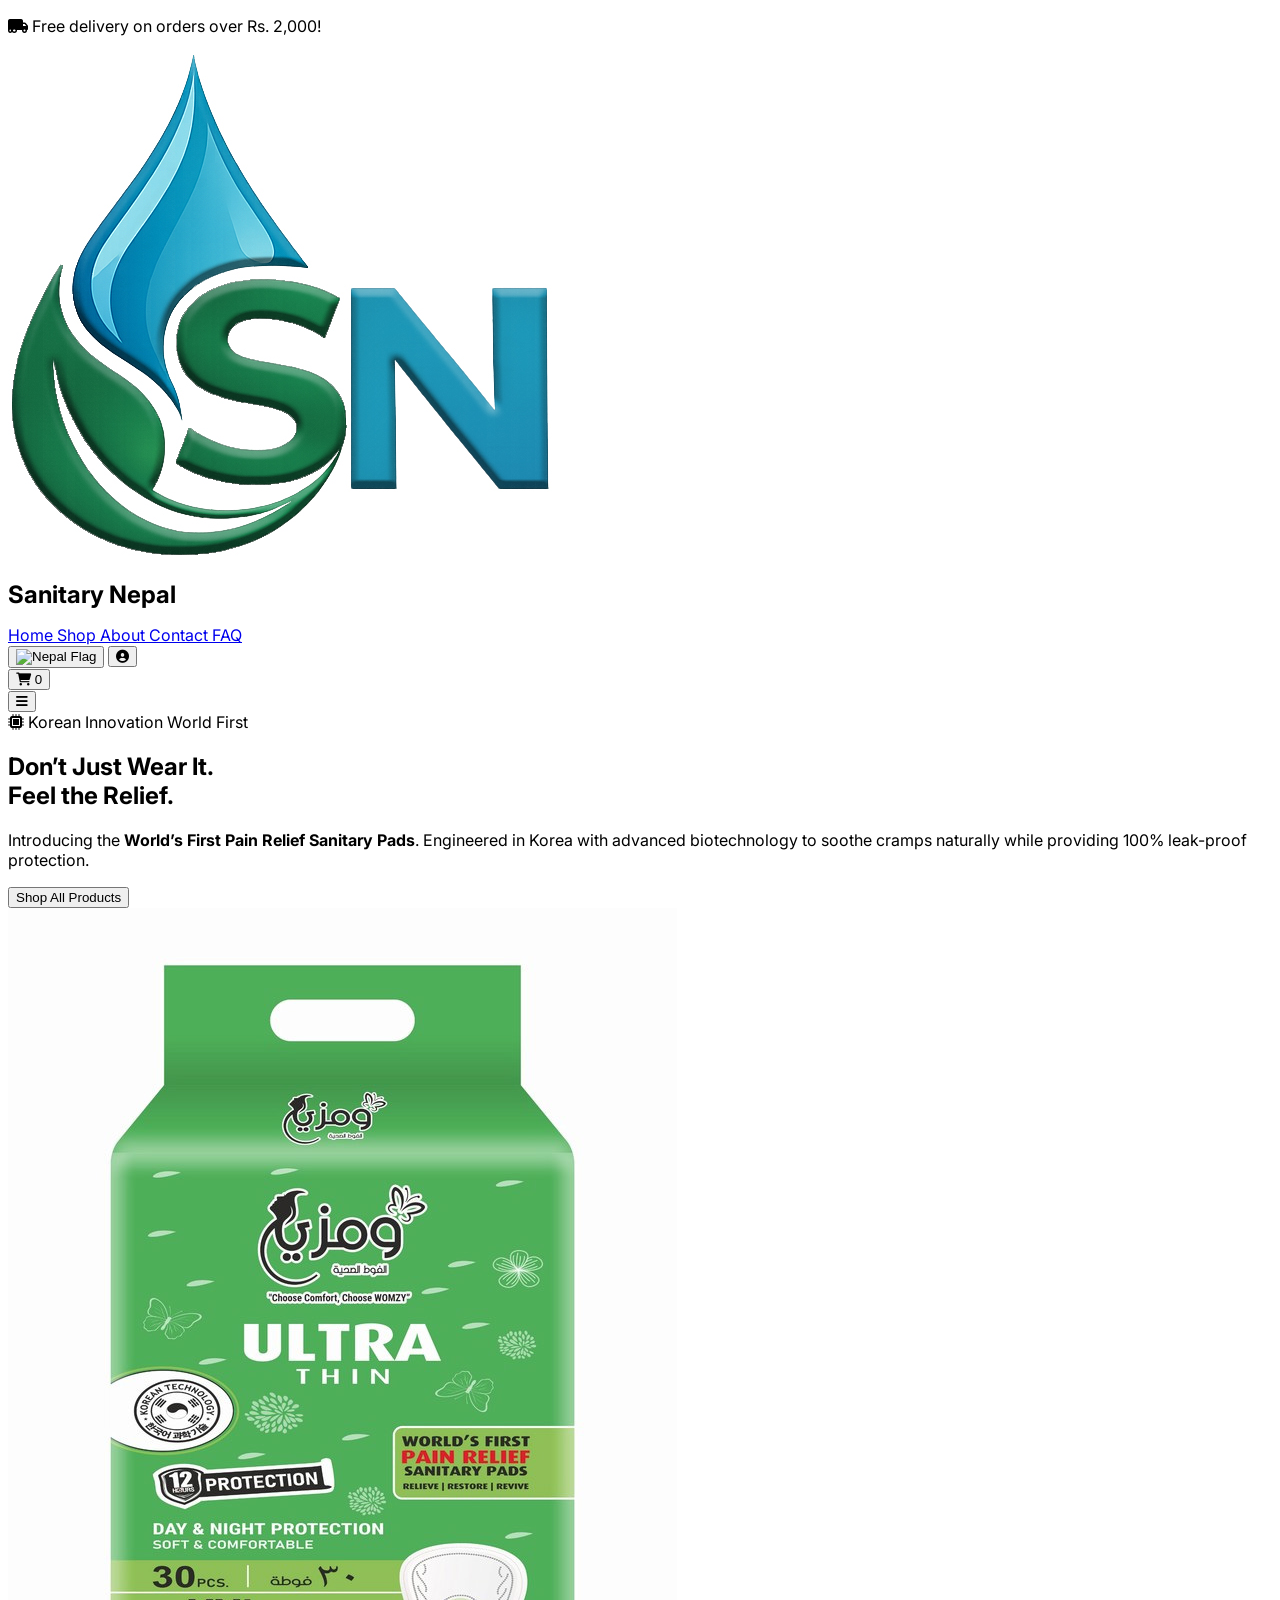
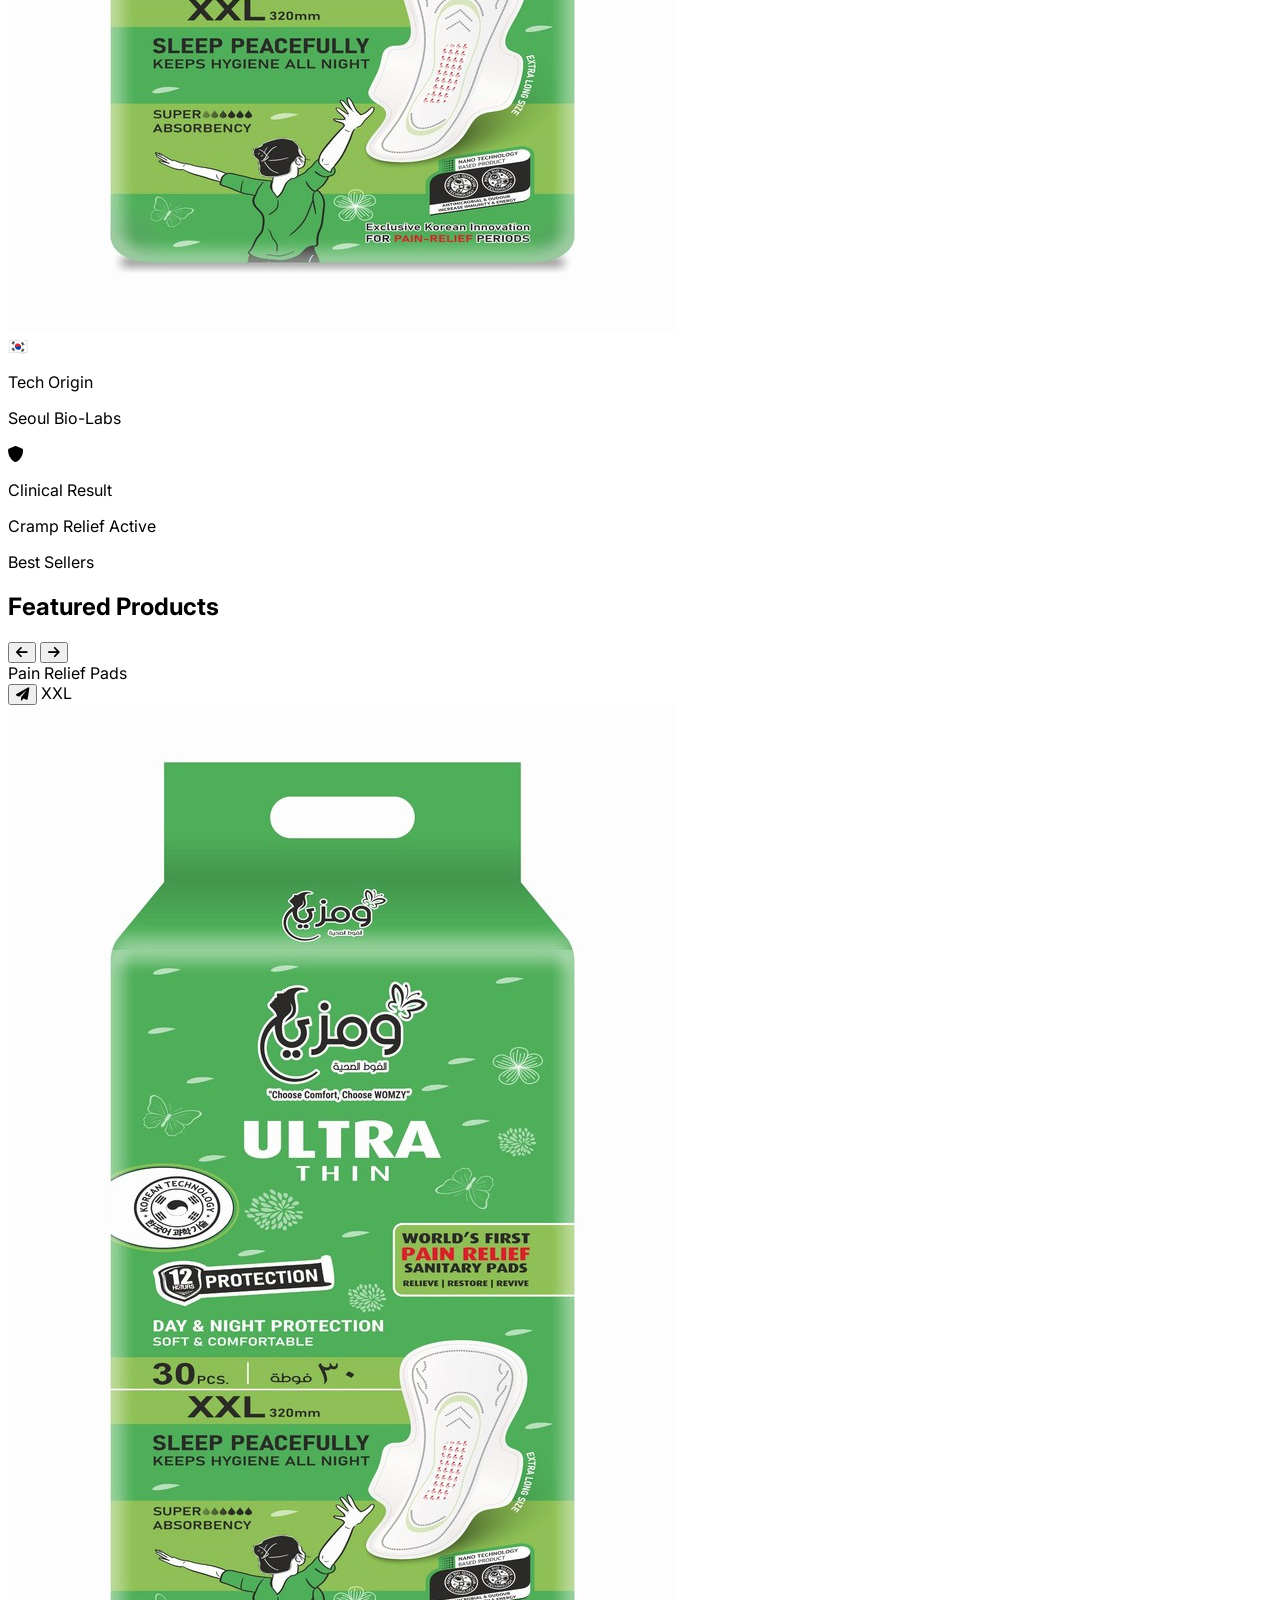
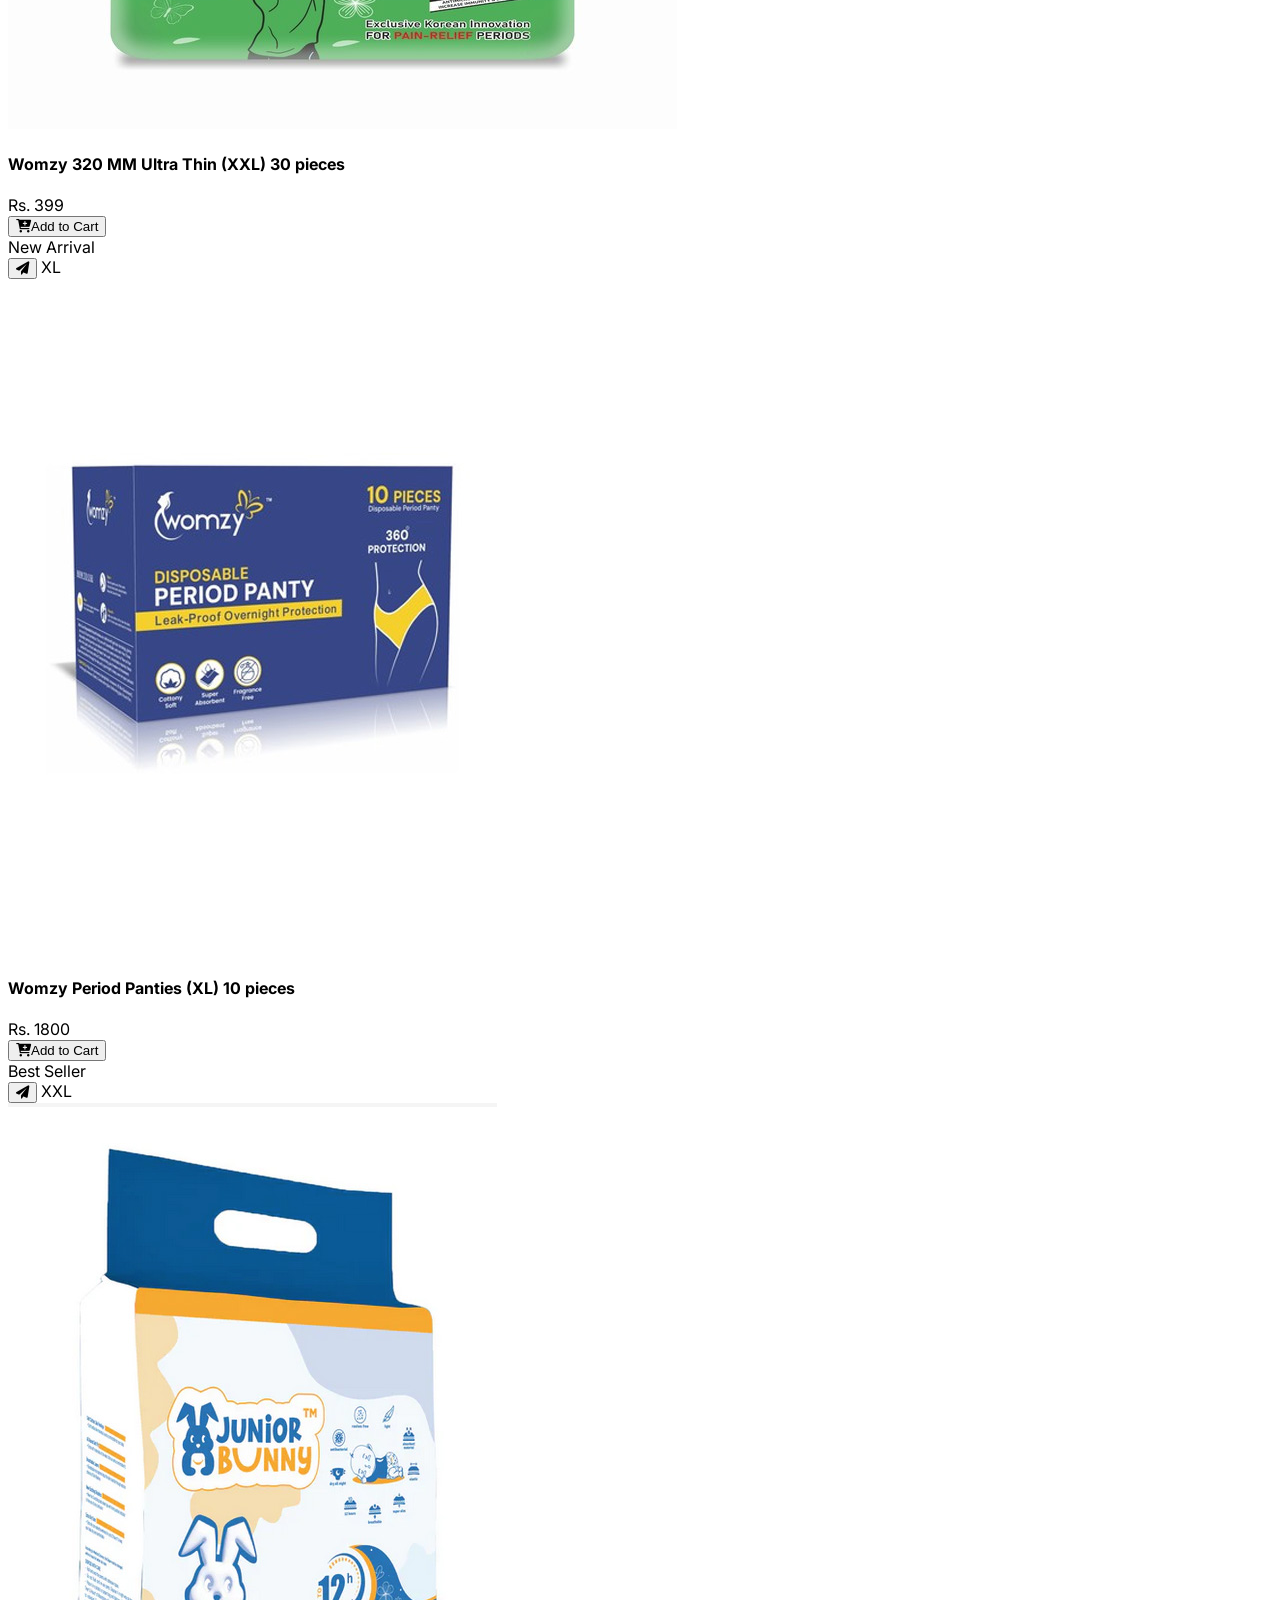
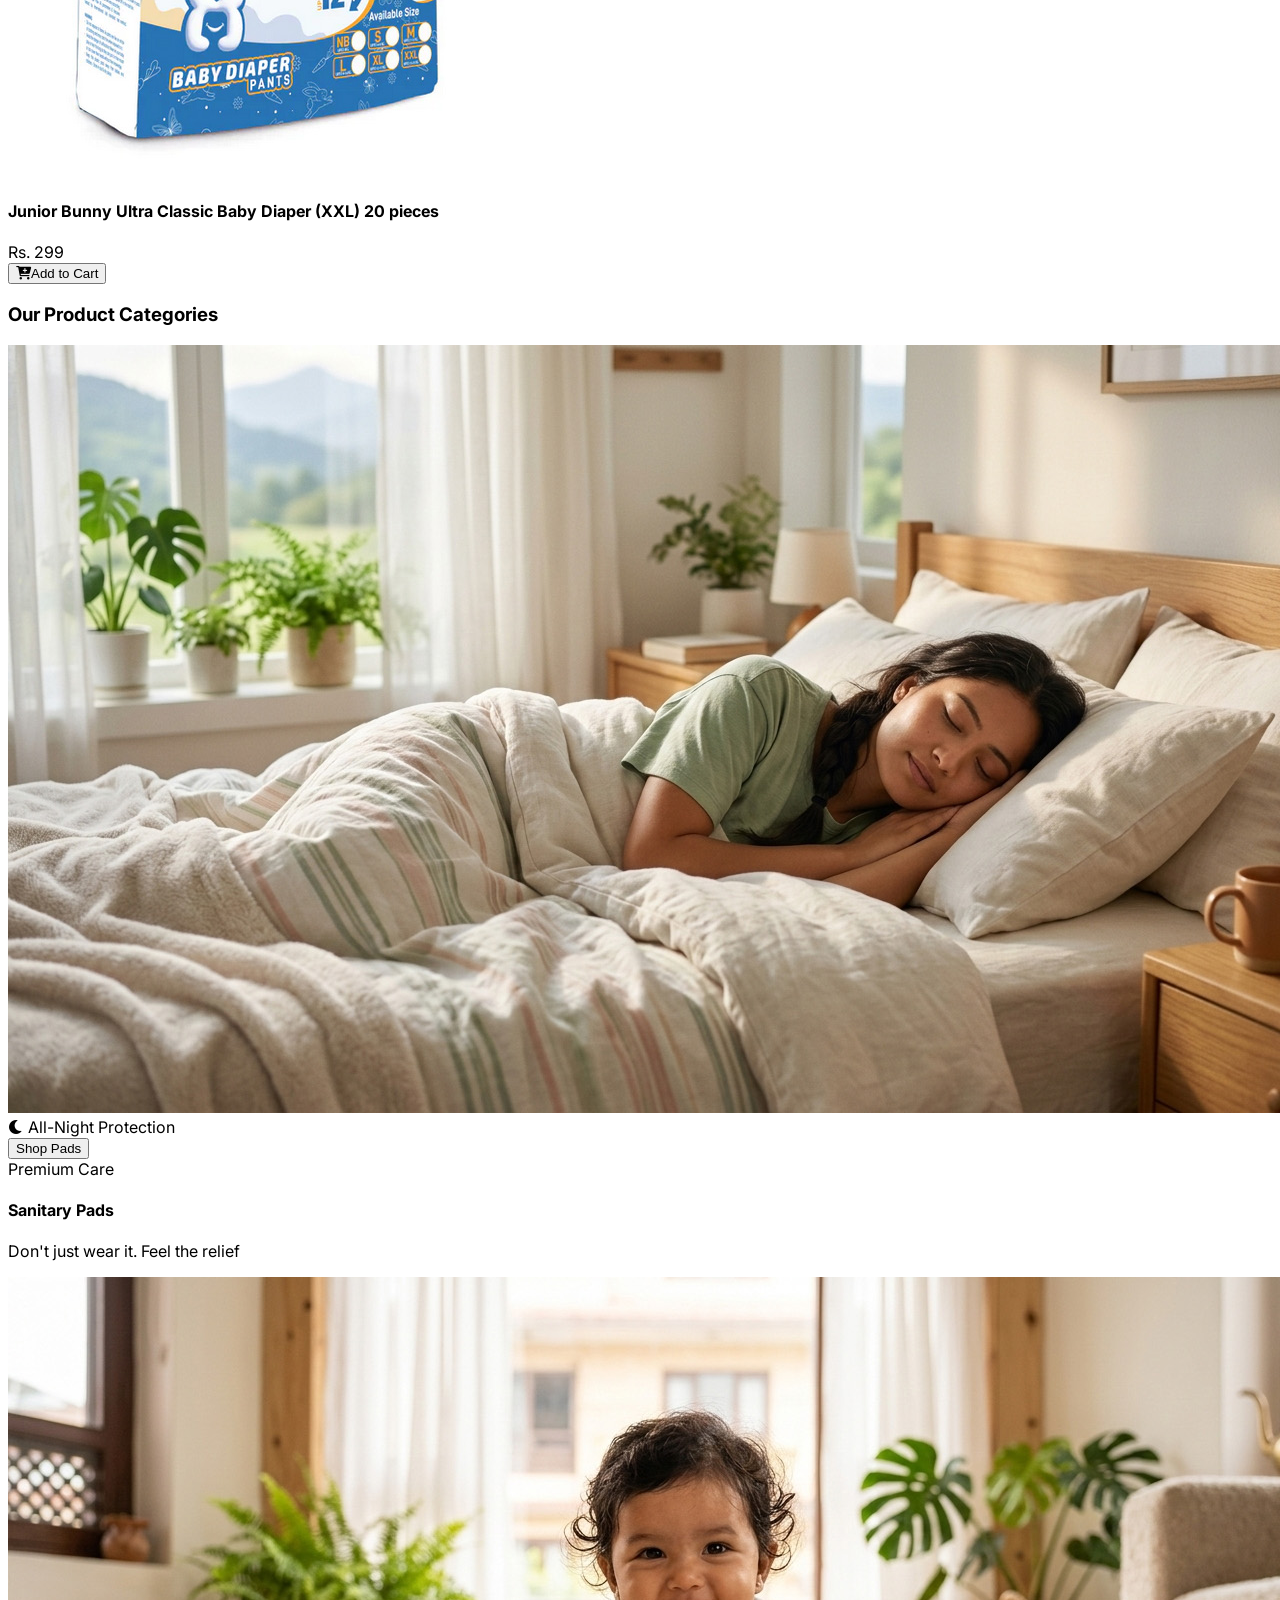
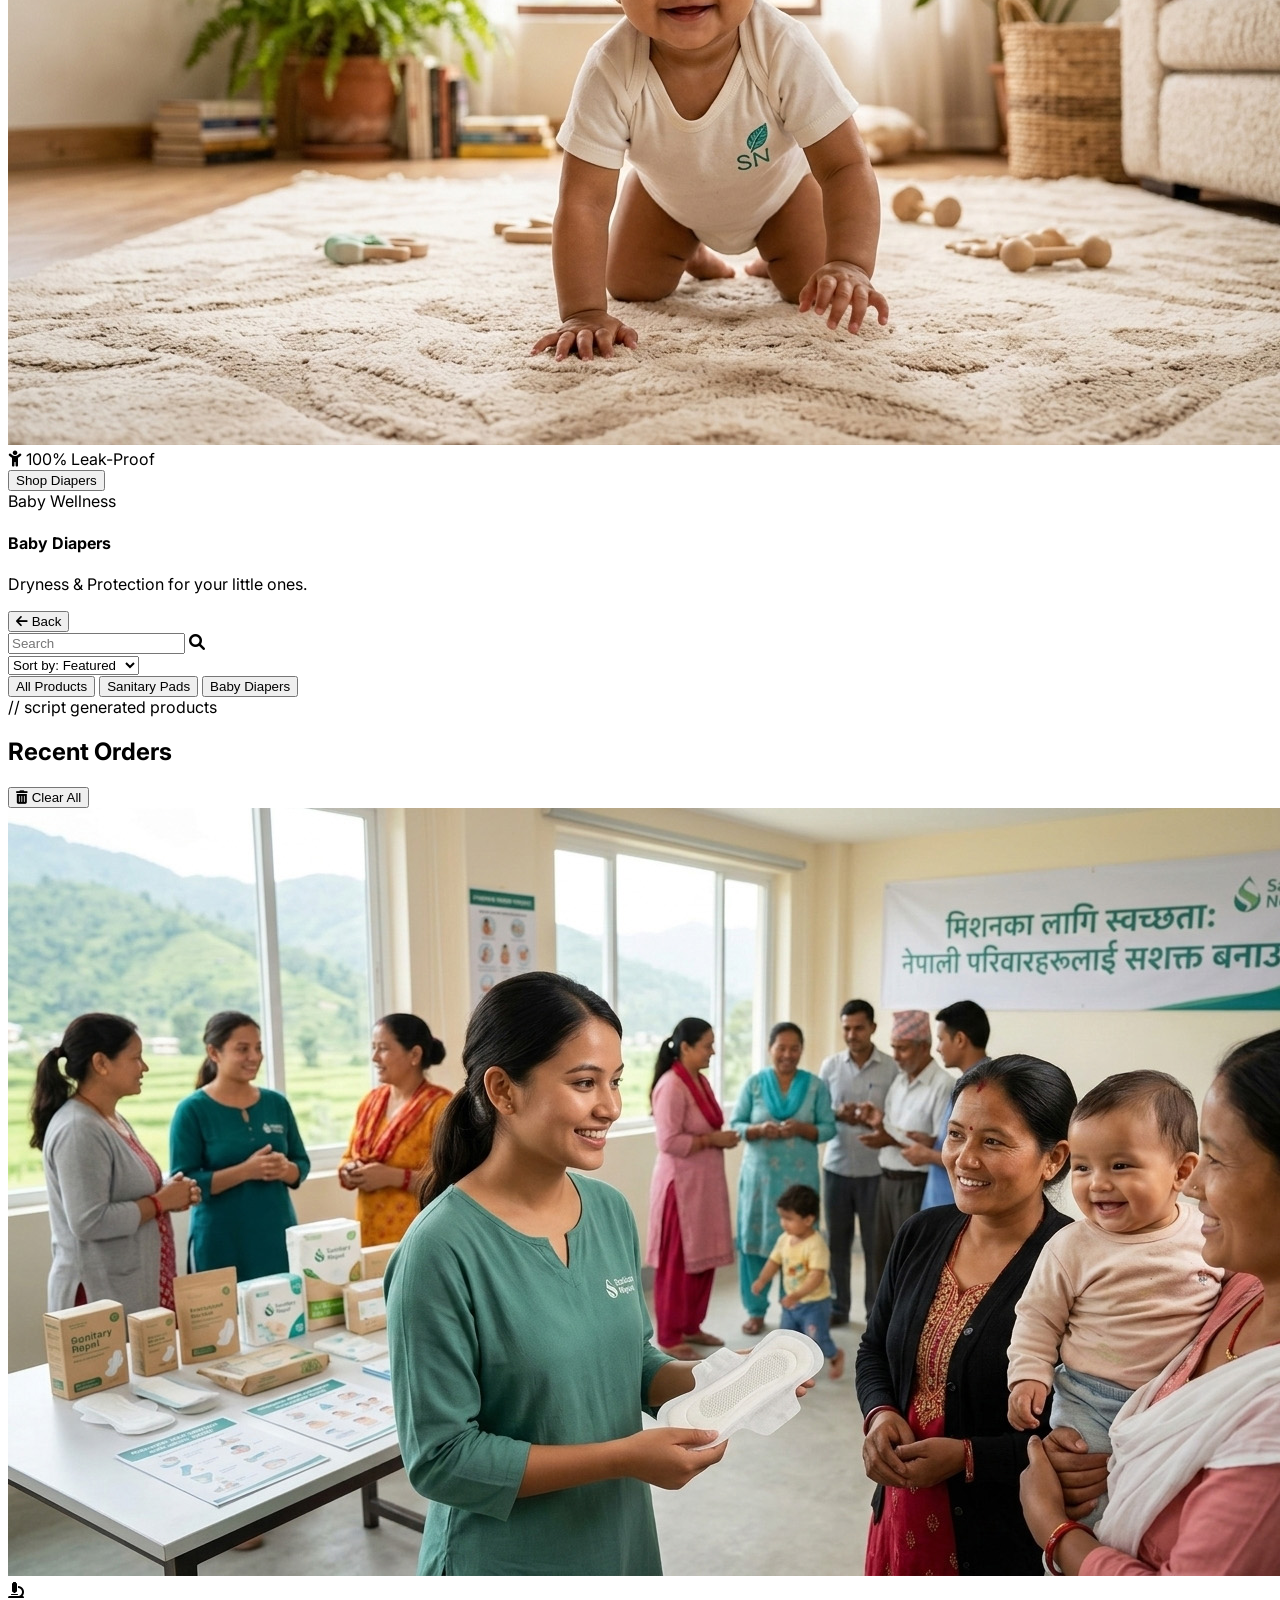
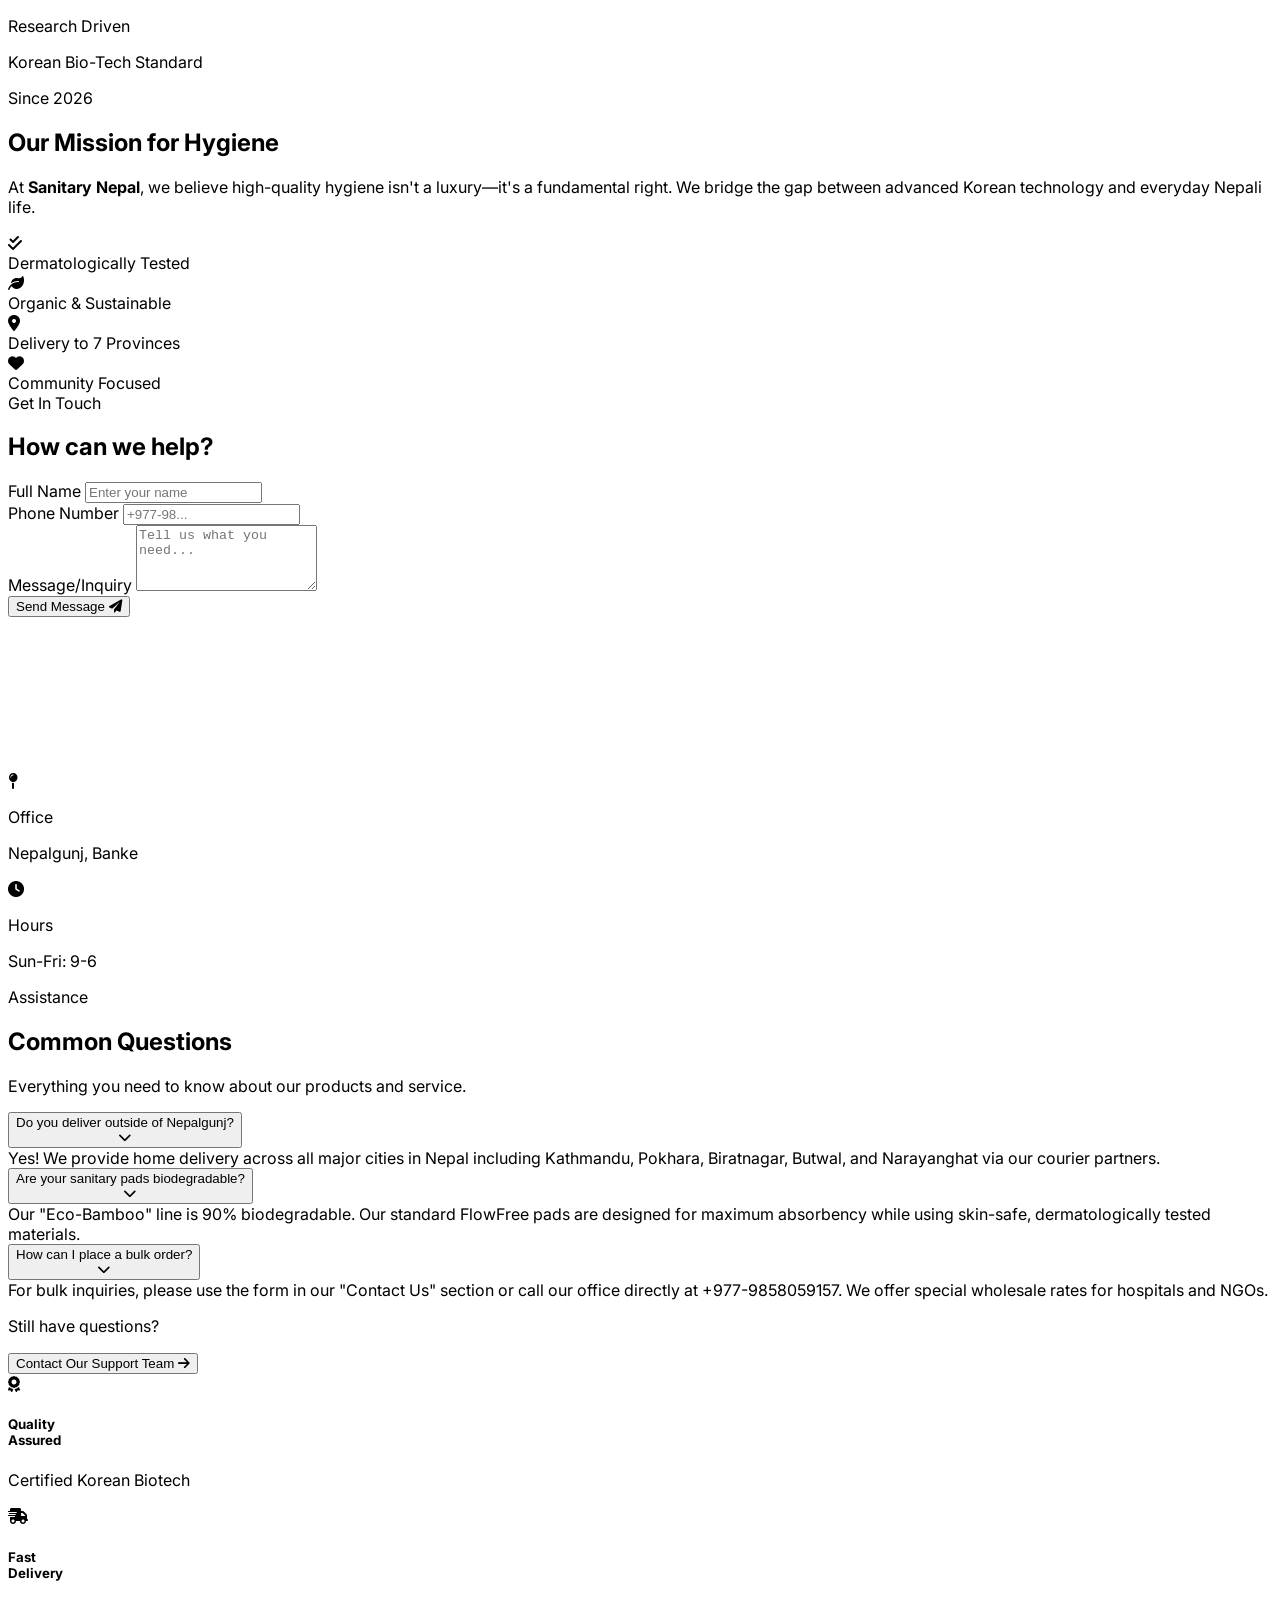
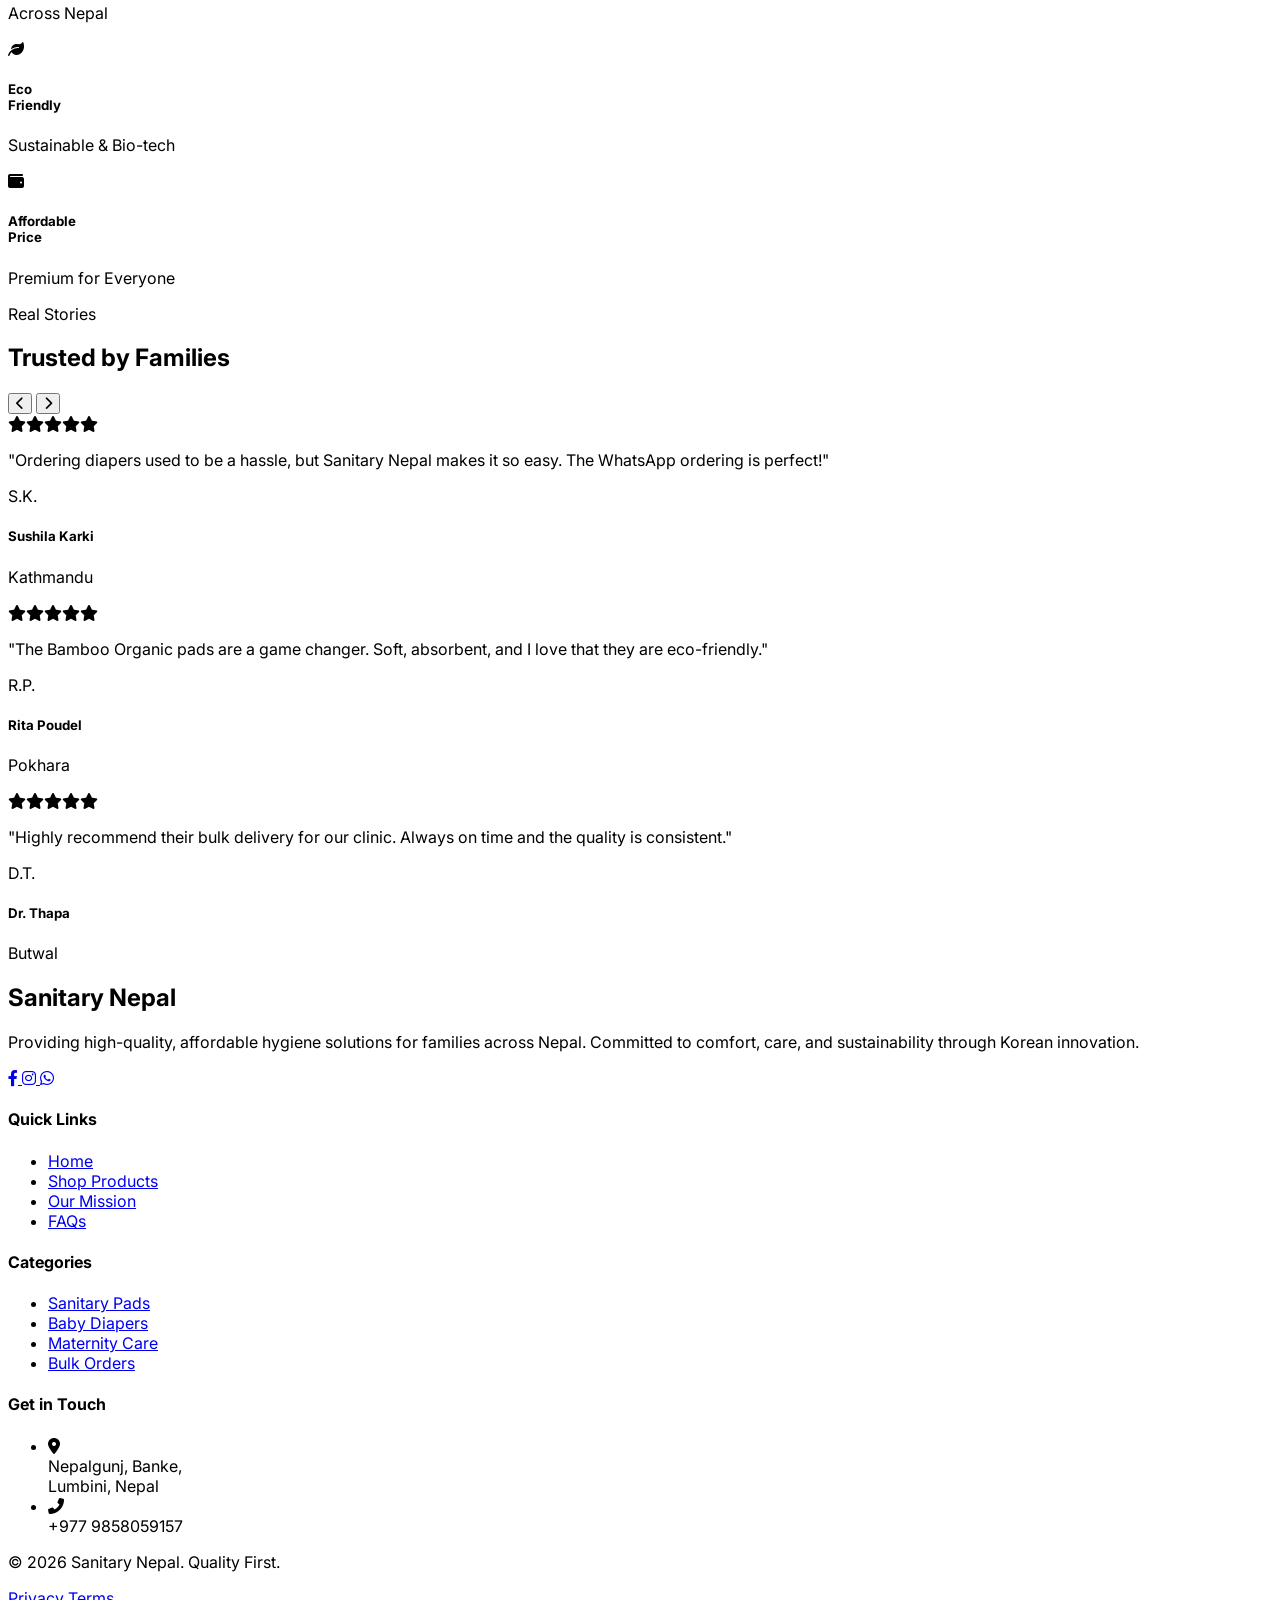
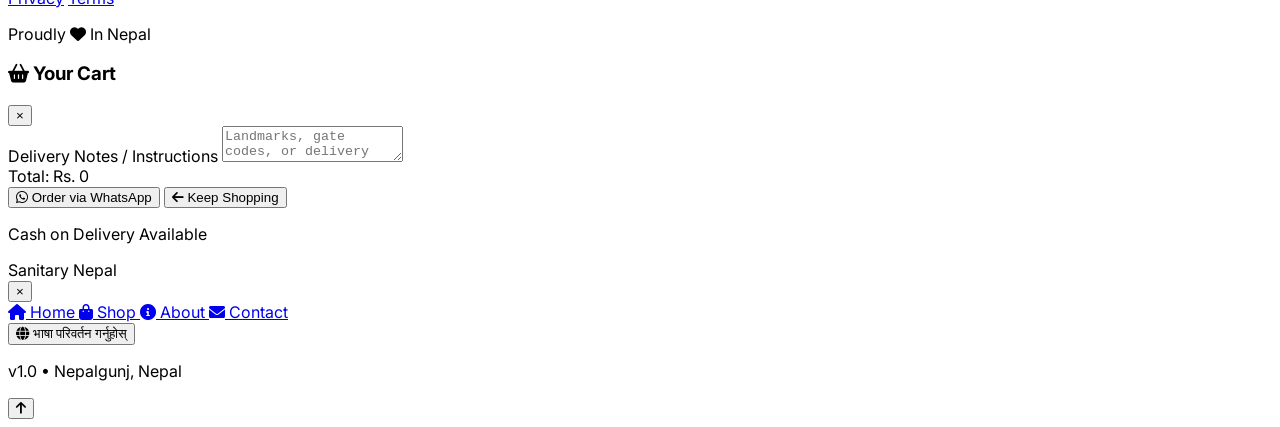
==== commit 74300db8: "Change sections to hidden for about, contact, and faq" ====
--- a/index.html
+++ b/index.html
@@ -317,7 +317,7 @@
         </div>
     </div>
 </section>
-<section id="about-section" class="py-24 bg-gradient-to-br from-white via-green-50/30 to-white overflow-hidden">
+<section id="about-section" class="hidden py-24 bg-gradient-to-br from-white via-green-50/30 to-white overflow-hidden">
   <div class="container mx-auto px-5">
     <div class="flex flex-col lg:flex-row items-center gap-16 lg:gap-24">
 
@@ -386,7 +386,7 @@
     </div>
   </div>
 </section>
-<section id="contact-section" class="py-24 bg-white overflow-hidden">
+<section id="contact-section" class="hidden py-24 bg-white overflow-hidden">
   <div class="container mx-auto px-6">
 
     <div class="text-center mb-20">
@@ -459,7 +459,7 @@
     </div>
   </div>
 </section>
-<section id="faq-section" class="py-24 bg-white relative overflow-hidden">
+<section id="faq-section" class="hidden py-24 bg-white relative overflow-hidden">
   <div class="absolute top-1/2 left-0 -translate-y-1/2 -translate-x-1/2 w-64 h-64 bg-green-50 rounded-full blur-3xl opacity-50"></div>
 
   <div class="container mx-auto px-6 max-w-3xl relative z-10">
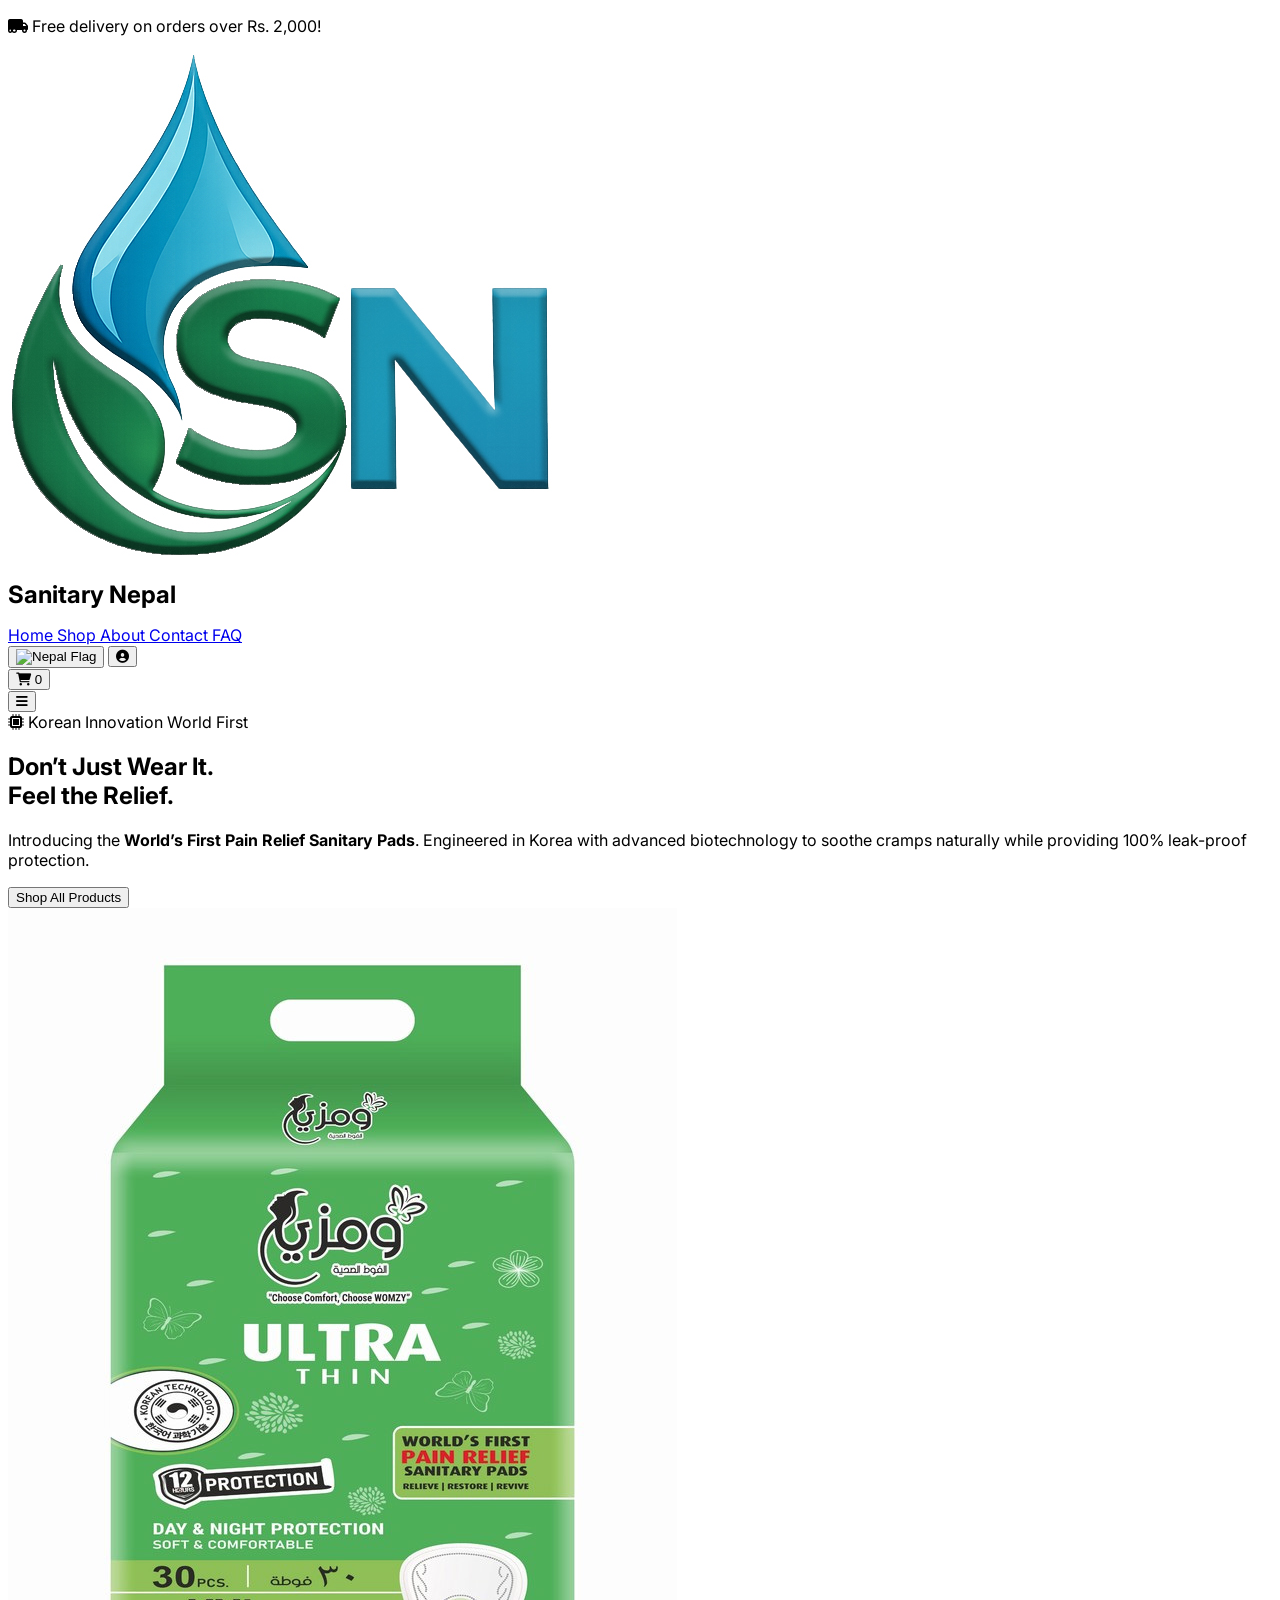
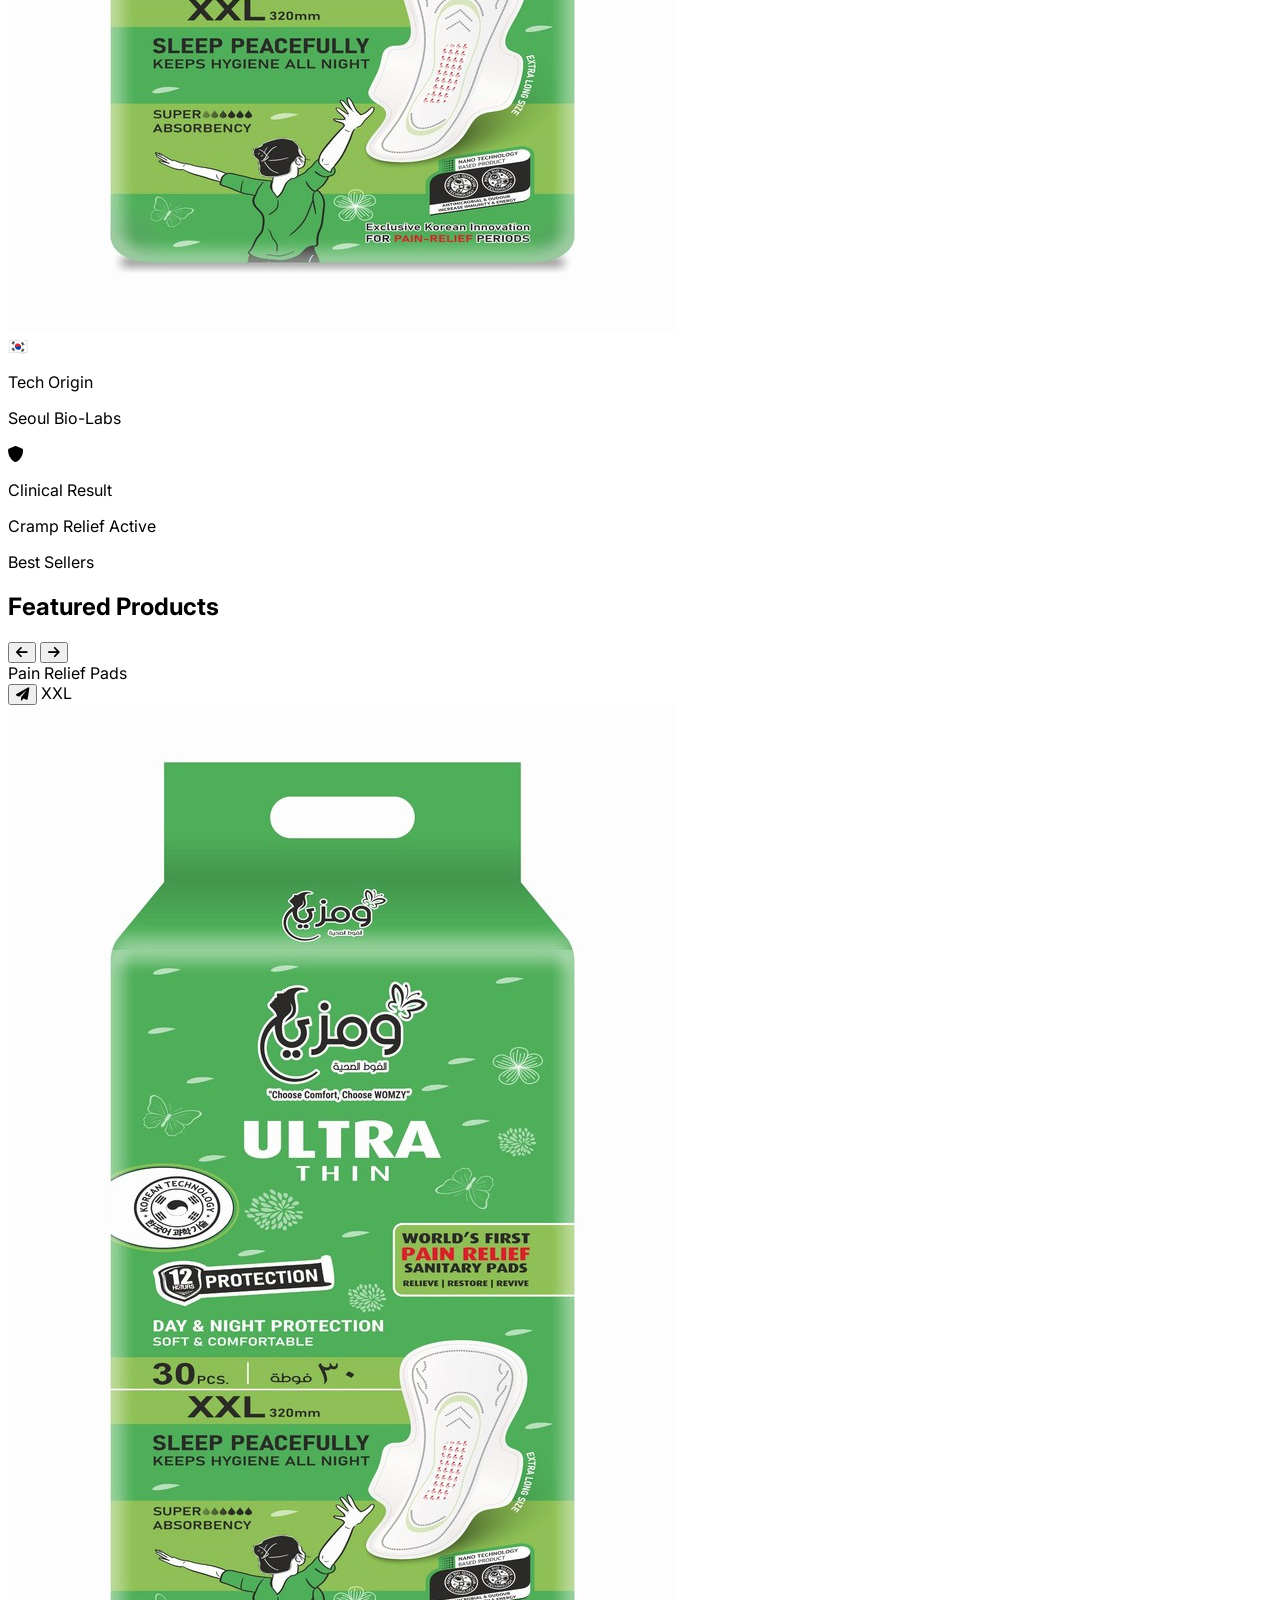
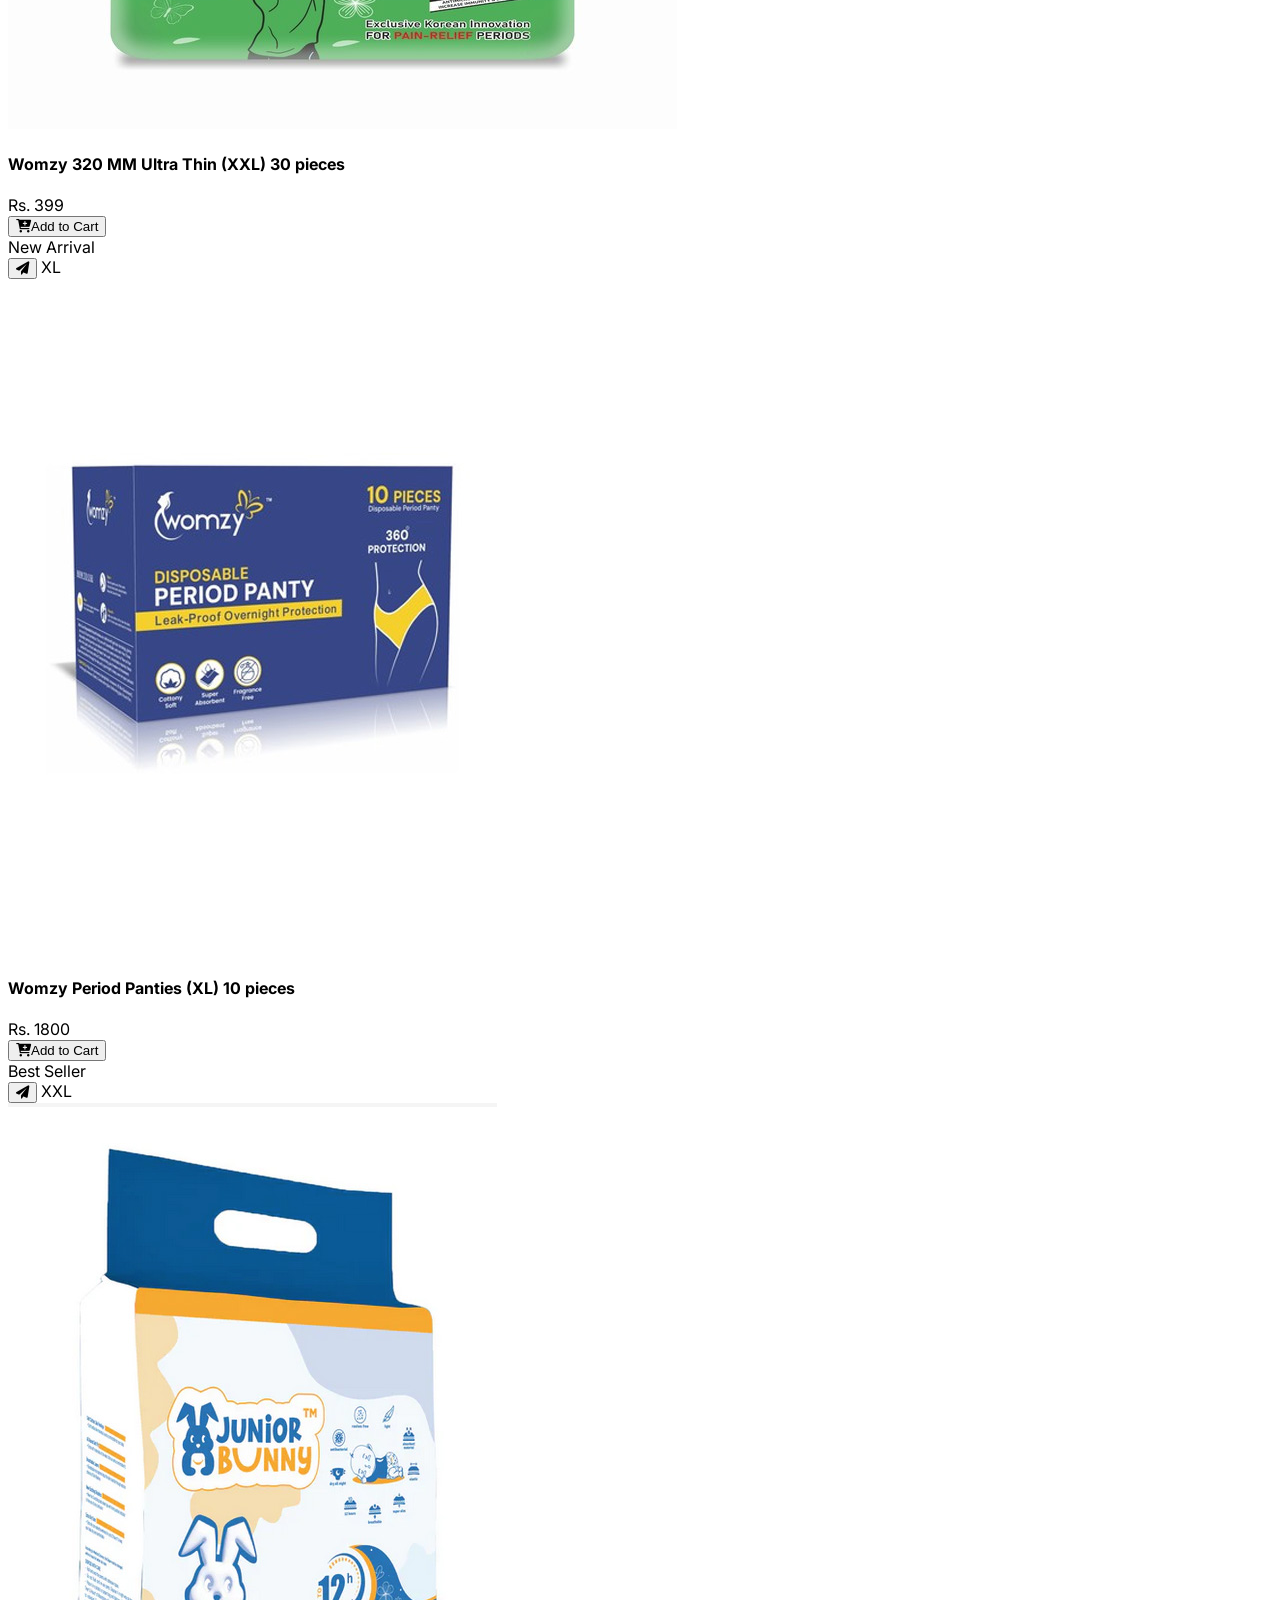
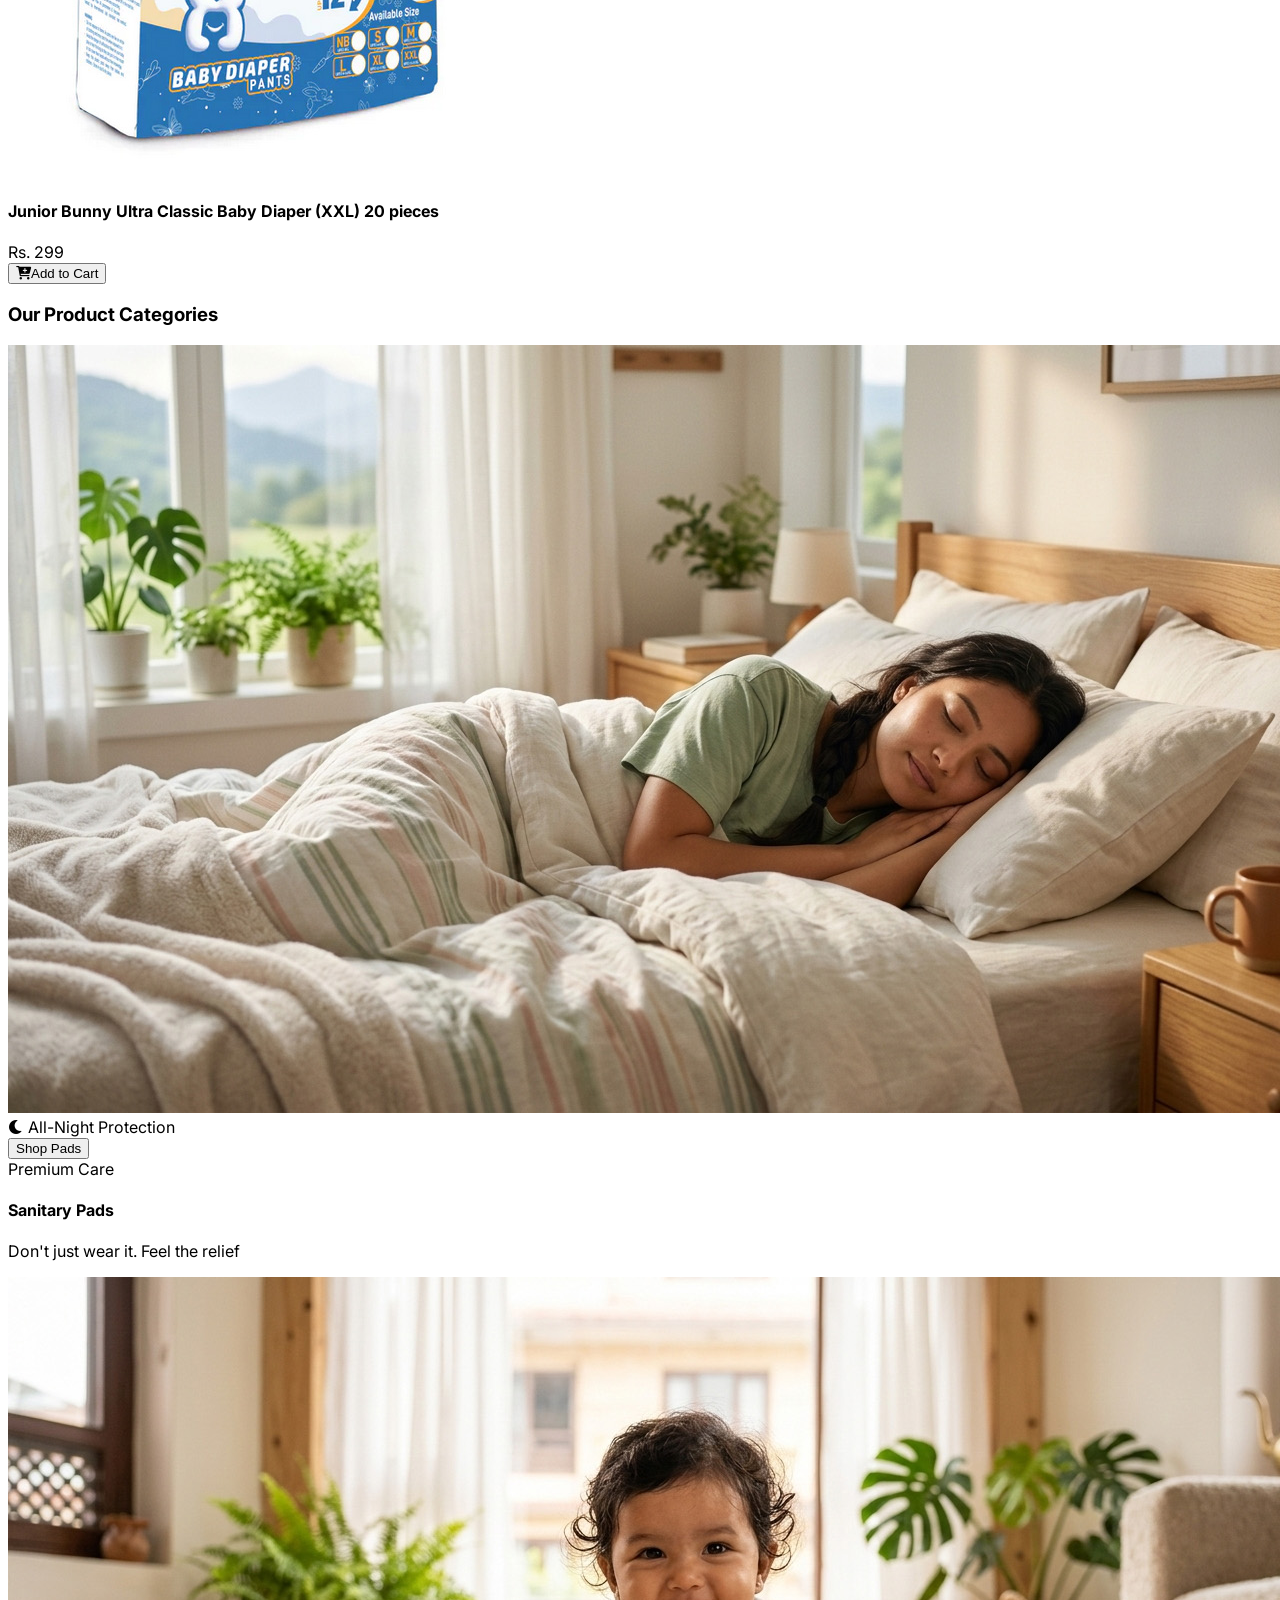
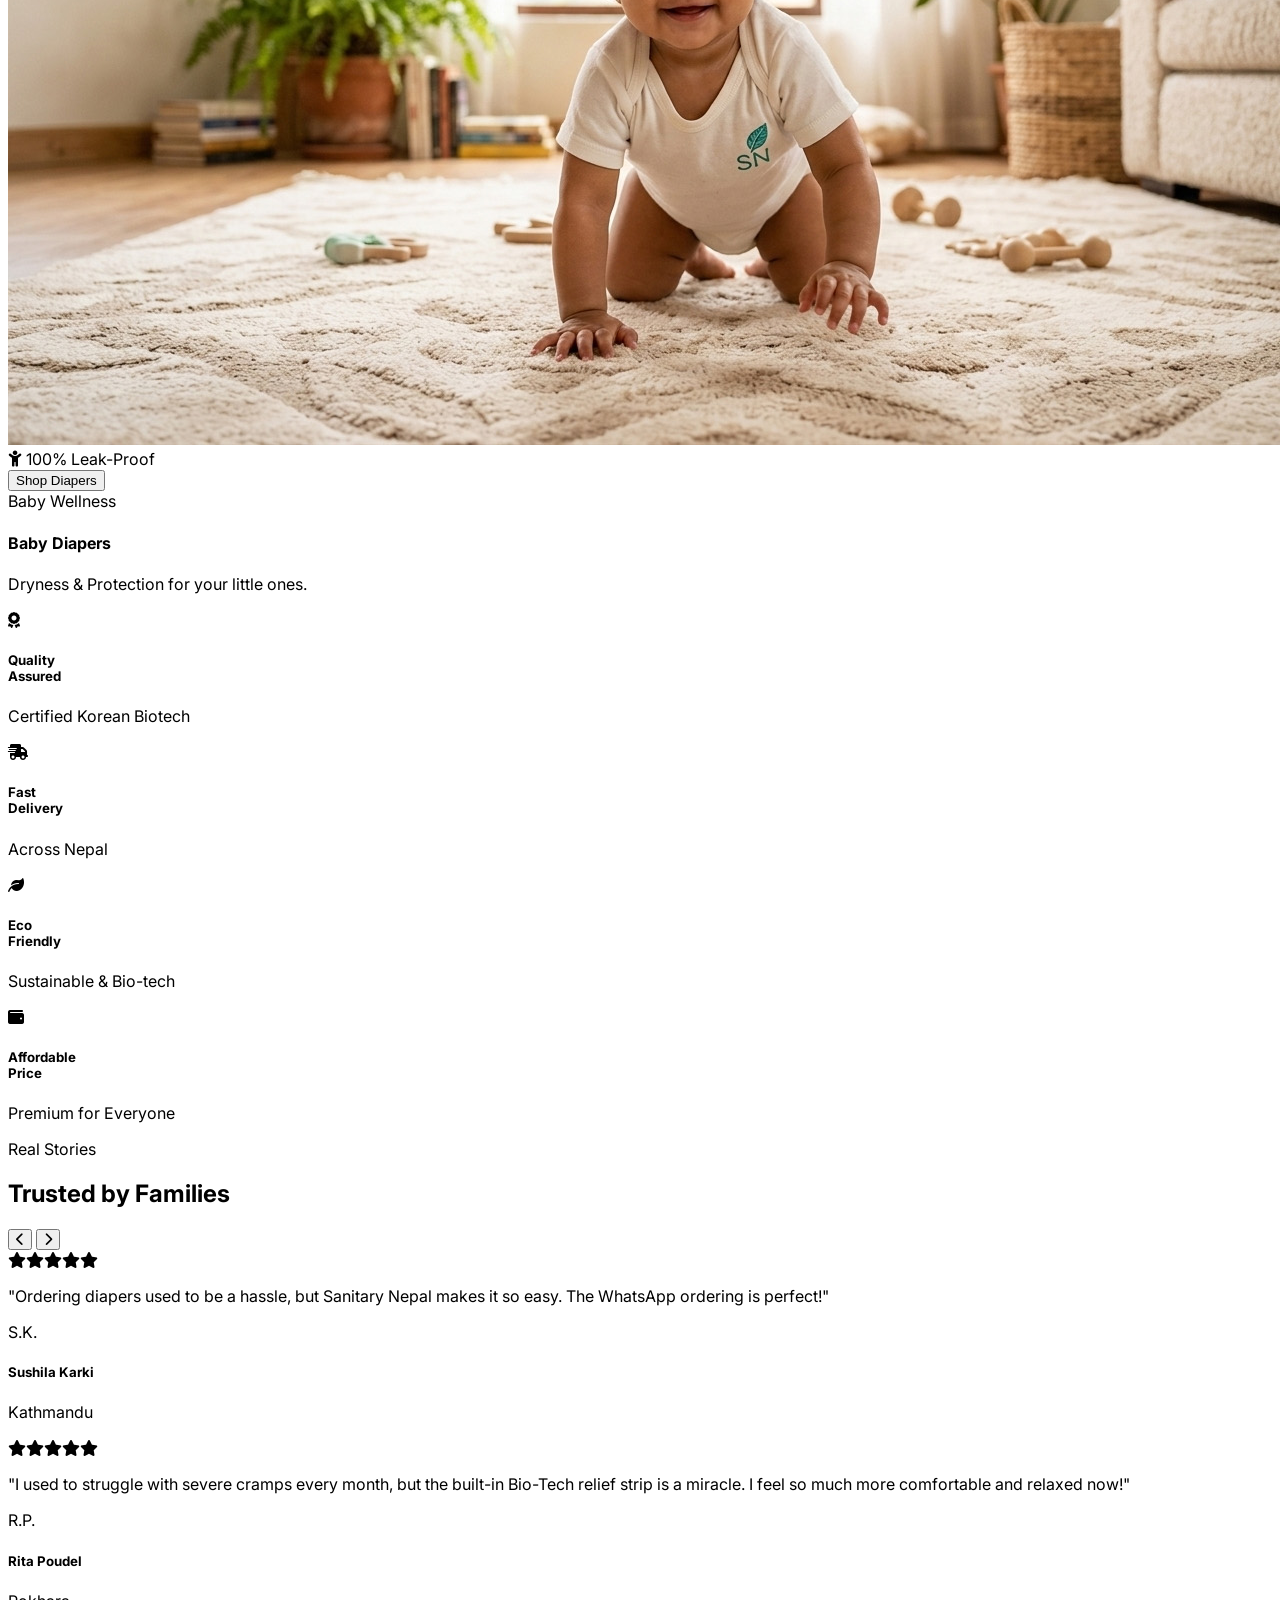
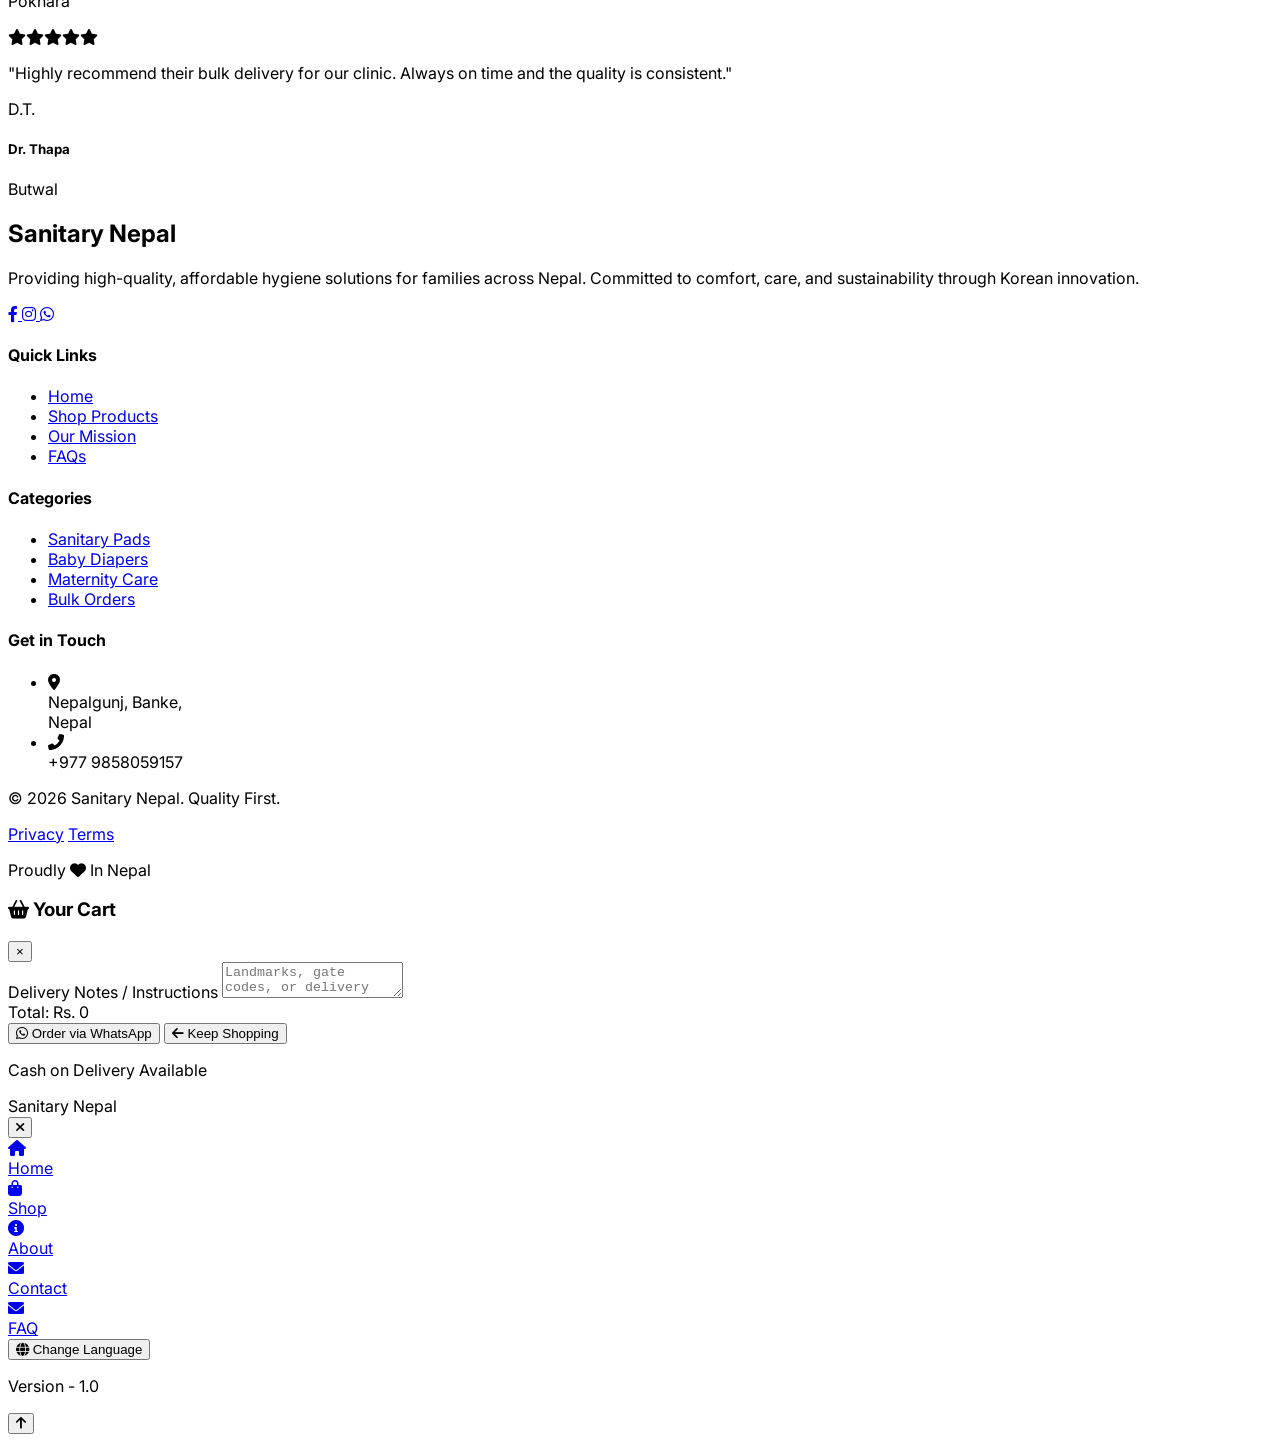
==== commit 4a05a000: "Update index.html" ====
--- a/index.html
+++ b/index.html
@@ -8,6 +8,12 @@
     <script src="main.js"></script>
     <script src="language.js"></script>
     <script src="login.js"></script>
+    <script type="text/javascript">
+        document.addEventListener('DOMContentLoaded', (event) => {
+            renderFeaturedItems();
+            checkCartStatusOnLoading();
+        });
+    </script>
     <link href="https://cdnjs.cloudflare.com/ajax/libs/font-awesome/6.0.0/css/all.min.css" rel="stylesheet">
     <style>    @import url('https://fonts.googleapis.com/css2?family=Inter:wght@300;400;600;700&display=swap');    </style>
     <link href="main.css" rel="stylesheet">
@@ -15,7 +21,7 @@
 
 <body class="bg-gray-50 text-gray-800">
 <div id="offer-banner"
-     class="bg-gray-900 text-white py-1 px-4 text-center text-sm font-medium w-full relative z-[110]">
+     class="bg-gray-800 text-white py-1 px-4 text-center text-sm font-medium w-full relative z-[110]">
     <p data-i18n="offerTitle"><i class="fas fa-truck-moving mr-2"></i> Free delivery on orders over Rs. 2,000!</p>
 </div>
 <header class="sticky top-0 w-full bg-white shadow-sm z-[105]">
@@ -30,34 +36,34 @@
             </h1>
         </div>
         <nav id="main-nav" class="hidden md:flex items-center space-x-8 font-bold">
-            <a href="javascript:void(0)" onclick="handleNavClick(this, 'home')"
+            <a href="index.html"
                class="nav-link relative py-2 text-gray-600 hover:text-green-600 transition-colors duration-300 group"
                data-i18n="navHome">
                 Home
-                <span class="absolute bottom-0 left-1/2 -translate-x-1/2 w-0 h-0.5 bg-green-600 transition-all duration-300 group-hover:w-full active-underline"></span>
-            </a>
-
-            <a href="javascript:void(0)" onclick="handleNavClick(this, 'all', true)"
+                <span class="absolute bottom-0 left-1/2 -translate-x-1/2 w-full h-0.5 bg-green-600 transition-all duration-300 group-hover:w-full active-underline"></span>
+            </a>
+
+            <a href="shop.html?category=all"
                class="nav-link relative py-2 text-gray-600 hover:text-green-600 transition-colors duration-300 group"
                data-i18n="navShop">
                 Shop
                 <span class="absolute bottom-0 left-1/2 -translate-x-1/2 w-0 h-0.5 bg-green-600 transition-all duration-300 group-hover:w-full active-underline"></span>
             </a>
 
-            <a href="javascript:void(0)" onclick="handleNavClick(this, 'about-section')"
+            <a href="about.html"
                class="nav-link relative py-2 text-gray-600 hover:text-green-600 transition-colors duration-300 group"
                data-i18n="navAbout">
                 About
                 <span class="absolute bottom-0 left-1/2 -translate-x-1/2 w-0 h-0.5 bg-green-600 transition-all duration-300 group-hover:w-full active-underline"></span>
             </a>
 
-            <a href="javascript:void(0)" onclick="handleNavClick(this, 'contact-section')"
+            <a href="contact.html"
                class="nav-link relative py-2 text-gray-600 hover:text-green-600 transition-colors duration-300 group"
                data-i18n="navContact">
                 Contact
                 <span class="absolute bottom-0 left-1/2 -translate-x-1/2 w-0 h-0.5 bg-green-600 transition-all duration-300 group-hover:w-full active-underline"></span>
             </a>
-            <a href="javascript:void(0)" onclick="handleNavClick(this, 'faq-section')"
+            <a href="faq.html"
                class="nav-link relative py-2 text-gray-600 hover:text-green-600 transition-colors duration-300 group"
                data-i18n="navContact">
                 FAQ
@@ -127,7 +133,7 @@
             <div class="flex gap-4 flex justify-center items-center">
                 <button class="px-8 py-4 bg-green-600 text-white font-black rounded-2xl shadow-lg
                 hover:shadow-green-200 hover:-translate-y-1 transition-all active:scale-95" data-i18n="shopAllProducts"
-                        onclick="showShop('all')">
+                        onclick="location.href='shop.html?category=all'">
                     Shop All Products
                 </button>
             </div>
@@ -212,7 +218,7 @@
                 </div>
             </div>
             <div class="absolute md:bottom-[110px] bottom-[100px] right-half flex items-center transition-all duration-500 hover:scale-105">
-                <button onclick="showShop('pad')"
+                <button onclick="location.href='shop.html?category=pad'"
                         class="bg-white border-pink-200 border-2 text-grey px-2 md:px-6 py-2 md:py-4 rounded-2xl font-black shadow-xl hover:bg-pink-200 hover:text-white hover:border-white ">
                     <span data-i18n="shopPads">Shop Pads</span>
                 </button>
@@ -237,7 +243,7 @@
                 </div>
             </div>
             <div class="absolute md:bottom-[110px] bottom-[100px] right-half flex items-center transition-all duration-500 hover:scale-105">
-                <button onclick="showShop('diaper')"
+                <button onclick="location.href='shop.html?category=diaper'"
                         class="bg-white border-blue-200 border-2 text-grey px-2 md:px-6 py-2 md:py-4 rounded-2xl font-black shadow-xl hover:bg-blue-200 hover:text-white hover:border-white ">
                     <span data-i18n="shopDiapers">Shop Diapers</span>
                 </button>
@@ -246,291 +252,12 @@
                 <span class="text-blue-600 font-bold tracking-widest uppercase text-xs mb-1">Baby Wellness</span>
                 <h4 class="text-xl lg:text-3xl font-black text-gray-900 mb-1" data-i18n="categoryBabyDiapers">Baby
                     Diapers</h4>
-                <p class="text-gray-500 text-xs" data-i18n="categoryDesc2">Dryness & Protection for your little ones.</p>
-            </div>
-        </div>
-
-    </div>
-</section>
-<section id="shop-section" class="hidden reveal py-10 bg-white min-h-screen">
-    <div class="container mx-auto px-4">
-        <div class="flex flex-col lg:flex-row lg:items-center justify-between mb-8 gap-4">
-            <button onclick="location.reload();"
-                    class="flex items-center text-green-700 font-semibold hover:text-green-800 transition"
-                    data-i18n="shopBack">
-                <i class="fas fa-arrow-left mr-2"></i> Back
-            </button>
-
-            <div class="flex flex-col md:flex-row gap-4 w-full lg:w-auto">
-                <div class="relative w-full md:w-80">
-                    <input type="text" id="productSearch" onkeyup="searchProducts()"
-                           placeholder="Search"
-                           class="w-full pl-10 pr-4 py-2 border border-gray-300 rounded-full focus:outline-none focus:border-green-600">
-                    <i class="fas fa-search absolute left-4 top-3 text-gray-400"></i>
-                </div>
-
-                <select id="priceSort" onchange="sortProducts()"
-                        class="bg-white border border-gray-300 rounded-full px-4 py-2 focus:outline-none focus:border-green-600 cursor-pointer">
-                    <option value="default" data-i18n="shopSortFeatured">Sort by: Featured</option>
-                    <option value="low" data-i18n="shopSortLowToHigh">Price: Low to High</option>
-                    <option value="high" data-i18n="shopSortHighToLow">Price: High to Low</option>
-                </select>
-            </div>
-        </div>
-
-        <div class="flex flex-nowrap overflow-x-auto gap-2 pb-4 mb-6 no-scrollbar sticky top-[80px] bg-white z-[90] px-4">
-            <button id="btn-filter-all" onclick="showShop('all')"
-                    class="flex-none px-6 py-2 rounded-full font-bold text-sm transition bg-green-600 text-white whitespace-nowrap"
-                    data-i18n="shopAllProducts">
-                All Products
-            </button>
-            <button id="btn-filter-pad" onclick="showShop('pad')"
-                    class="flex-none px-6 py-2 rounded-full font-bold text-sm transition bg-gray-100 text-gray-600 whitespace-nowrap"
-                    data-i18n="categoryPads">
-                Sanitary Pads
-            </button>
-            <button id="btn-filter-diaper" onclick="showShop('diaper')"
-                    class="flex-none px-6 py-2 rounded-full font-bold text-sm transition bg-gray-100 text-gray-600 whitespace-nowrap"
-                    data-i18n="categoryBabyDiapers">
-                Baby Diapers
-            </button>
-        </div>
-
-        <div id="product-grid"
-             class="grid grid-cols-2 md:grid-cols-3 lg:grid-cols-5 w-full max-w-full gap-2 sm:gap-6 px-2">
-            // script generated products
-        </div>
-        <div class="max-w-7xl mt-16 mb-12">
-            <div class="px-5 mb-6 flex justify-between items-center">
-                <div>
-                    <h2 class="text-lg font-black text-gray-900 uppercase tracking-widest" data-i18n="recentOrders">
-                        Recent Orders</h2>
-                    <div class="h-1 w-10 bg-green-500 mt-1 rounded-full"></div>
-                </div>
-                <button id="clear-history-btn" onclick="showToast('', 'clearHistory')" class="text-xs font-bold
-                text-red-400 hover:text-red-600 transition flex items-center gap-1" data-i18n="clearAll">
-                    <i class="fas fa-trash-alt"></i> Clear All
-                </button>
-            </div>
-
-            <div id="order-history-list"></div>
-        </div>
-    </div>
-</section>
-<section id="about-section" class="hidden py-24 bg-gradient-to-br from-white via-green-50/30 to-white overflow-hidden">
-  <div class="container mx-auto px-5">
-    <div class="flex flex-col lg:flex-row items-center gap-16 lg:gap-24">
-
-      <div class="lg:w-1/2 relative">
-        <div class="absolute -top-10 -left-10 w-64 h-64 bg-green-200/40 rounded-full blur-3xl animate-pulse"></div>
-        <div class="absolute -bottom-10 -right-10 w-64 h-64 bg-blue-100/40 rounded-full blur-3xl animate-delay-1000"></div>
-
-        <div class="relative z-10 animate-pop">
-          <img src="mission-hygiene-community.jpg"
-               alt="Our Mission"
-               class="rounded-[2rem] shadow-2xl border-4 border-white group-hover:rotate-1 transition-transform duration-700">
-
-          <div class="absolute -bottom-5 md:-bottom-8 right-12 md:-right-6 md:right-0 bg-white/90 backdrop-blur p-1 md:p-3 rounded-[1rem] shadow-2xl border border-green-50 flex items-center gap-4 animate-bounce-slow">
-            <div class="w-8 md:w-12 h-8 md:h-12 bg-green-600 rounded-2xl flex items-center justify-center text-white shadow-lg shadow-green-200">
-              <i class="fas fa-microscope text-xs md:text-xl"></i>
-            </div>
-            <div>
-              <p class="text-[8px] md:text-[10px] font-black text-green-600 uppercase tracking-widest">Research Driven</p>
-              <p class="text-xs md:text-sm font-bold text-gray-800">Korean Bio-Tech Standard</p>
-            </div>
-          </div>
-        </div>
-      </div>
-
-      <div class="lg:w-1/2 relative">
-        <div class="inline-block px-4 py-1.5 mb-6 bg-green-100/50 rounded-full">
-          <span class="text-green-700 font-black uppercase tracking-widest text-[10px]" data-i18n="aboutTag">Since 2026</span>
-        </div>
-
-        <h2 class="text-4xl lg:text-6xl font-black text-gray-900 mb-8 tracking-tighter leading-tight" data-i18n="aboutTitle">
-          Our Mission for <span class="text-green-600">Hygiene</span>
-        </h2>
-
-        <p class="text-gray-600 text-lg lg:text-xl leading-relaxed mb-10 font-medium" data-i18n="aboutDesc">
-          At <strong class="text-gray-900">Sanitary Nepal</strong>, we believe high-quality hygiene isn't a luxury—it's a fundamental right. We bridge the gap between <span class="text-green-600">advanced Korean technology</span> and everyday Nepali life.
-        </p>
-
-        <div class="grid grid-cols-1 sm:grid-cols-2 gap-6">
-          <div class="flex items-center gap-4 group">
-            <div class="w-10 h-10 rounded-xl bg-green-50 flex items-center justify-center text-green-600 group-hover:bg-green-600 group-hover:text-white transition-all duration-300">
-              <i class="fas fa-check-double"></i>
-            </div>
-            <span class="font-bold text-gray-800 text-sm" data-i18n="aboutList1">Dermatologically Tested</span>
-          </div>
-          <div class="flex items-center gap-4 group">
-            <div class="w-10 h-10 rounded-xl bg-pink-50 flex items-center justify-center text-pink-600 group-hover:bg-pink-600 group-hover:text-white transition-all duration-300">
-              <i class="fas fa-leaf"></i>
-            </div>
-            <span class="font-bold text-gray-800 text-sm" data-i18n="aboutList2">Organic & Sustainable</span>
-          </div>
-          <div class="flex items-center gap-4 group">
-            <div class="w-10 h-10 rounded-xl bg-blue-50 flex items-center justify-center text-blue-600 group-hover:bg-blue-600 group-hover:text-white transition-all duration-300">
-              <i class="fas fa-map-marker-alt"></i>
-            </div>
-            <span class="font-bold text-gray-800 text-sm" data-i18n="aboutList3">Delivery to 7 Provinces</span>
-          </div>
-          <div class="flex items-center gap-4 group">
-            <div class="w-10 h-10 rounded-xl bg-yellow-50 flex items-center justify-center text-yellow-600 group-hover:bg-yellow-600 group-hover:text-white transition-all duration-300">
-              <i class="fas fa-heart"></i>
-            </div>
-            <span class="font-bold text-gray-800 text-sm">Community Focused</span>
-          </div>
-        </div>
-      </div>
-
-    </div>
-  </div>
-</section>
-<section id="contact-section" class="hidden py-24 bg-white overflow-hidden">
-  <div class="container mx-auto px-6">
-
-    <div class="text-center mb-20">
-      <span class="text-green-600 font-black uppercase tracking-[0.3em] text-[10px]" data-i18n="contactTag">Get In Touch</span>
-      <h2 class="text-4xl lg:text-5xl font-black text-gray-900 mt-4 tracking-tighter" data-i18n="contactTitle">How can we <span class="text-green-600">help?</span></h2>
-      <div class="w-16 h-1 bg-green-500 mx-auto mt-6 rounded-full opacity-20"></div>
-    </div>
-
-    <div class="grid grid-cols-1 lg:grid-cols-12 gap-10 items-start">
-
-      <div class="lg:col-span-7 animate-pop">
-        <div class="bg-white border border-gray-100 p-8 lg:p-10 rounded-2xl shadow-sm hover:shadow-md transition-all duration-500">
-          <form id="bulkInquiryForm" class="space-y-5">
-            <div class="grid grid-cols-1 md:grid-cols-2 gap-5">
-              <div class="space-y-1.5">
-                <label class="text-[10px] font-black text-gray-400 uppercase ml-1 tracking-widest" data-i18n="contactName">Full Name</label>
-                <input type="text" placeholder="Enter your name" class="w-full px-5 py-3.5 bg-gray-50/50 border border-gray-100 rounded-xl focus:bg-white focus:ring-1 focus:ring-green-500 transition-all outline-none text-sm font-medium">
-              </div>
-
-              <div class="space-y-1.5">
-                <label class="text-[10px] font-black text-gray-400 uppercase ml-1 tracking-widest" data-i18n="contactPhone">Phone Number</label>
-                <input type="tel" placeholder="+977-98..." class="w-full px-5 py-3.5 bg-gray-50/50 border border-gray-100 rounded-xl focus:bg-white focus:ring-1 focus:ring-green-500 transition-all outline-none text-sm font-medium">
-              </div>
-            </div>
-
-            <div class="space-y-1.5">
-              <label class="text-[10px] font-black text-gray-400 uppercase ml-1 tracking-widest" data-i18n="contactMessage">Message/Inquiry</label>
-              <textarea rows="4" placeholder="Tell us what you need..." class="w-full px-5 py-3.5 bg-gray-50/50 border border-gray-100 rounded-xl focus:bg-white focus:ring-1 focus:ring-green-500 transition-all outline-none text-sm font-medium"></textarea>
-            </div>
-
-            <button type="button" onclick="alert('Inquiry Sent Successfully!')"
-                    class="w-full bg-green-700 text-white py-4 rounded-xl font-bold text-sm tracking-wide shadow-lg shadow-green-700/10 hover:bg-green-800 hover:-translate-y-0.5 transition-all active:scale-[0.98]"
-                    data-i18n="contactSendInquiry">
-              Send Message <i class="fas fa-paper-plane ml-2 text-xs opacity-70"></i>
-            </button>
-          </form>
-        </div>
-      </div>
-
-      <div class="lg:col-span-5 space-y-6">
-
-        <div class="h-[300px] bg-gray-50 rounded-2xl overflow-hidden border border-gray-100 shadow-sm animate-pop" style="animation-delay: 0.1s">
-          <iframe src="https://www.google.com/maps/embed?pb=!1m18!1m12!1m3!1d112344.40618063063!2d81.564771!3d28.058309!2m3!1f0!2f0!3f0!3m2!1i1024!2i768!4f13.1!3m3!1m2!1s0x39987f6517a93541%3A0xc6e466e34a621183!2sNepalgunj!5e0!3m2!1sen!2snp!4v1710000000000!5m2!1sen!2snp"
-                  width="100%" height="100%" style="border:0;" allowfullscreen="" loading="lazy"></iframe>
-        </div>
-
-        <div class="grid grid-cols-1 sm:grid-cols-2 gap-4 animate-pop" style="animation-delay: 0.2s">
-          <div class="bg-gray-50/50 p-6 rounded-2xl border border-gray-100 flex items-center gap-4 group hover:bg-white hover:shadow-md transition-all">
-            <div class="w-10 h-10 bg-green-100 rounded-xl flex items-center justify-center text-green-700 group-hover:bg-green-600 group-hover:text-white transition-all">
-              <i class="fas fa-map-pin"></i>
-            </div>
-            <div>
-              <p class="text-[10px] font-black text-gray-400 uppercase tracking-widest" data-i18n="contactMapTitle">Office</p>
-              <p class="text-xs font-bold text-gray-800" data-i18n="contactMapAddress">Nepalgunj, Banke</p>
-            </div>
-          </div>
-
-          <div class="bg-gray-50/50 p-6 rounded-2xl border border-gray-100 flex items-center gap-4 group hover:bg-white hover:shadow-md transition-all">
-            <div class="w-10 h-10 bg-blue-100 rounded-xl flex items-center justify-center text-blue-700 group-hover:bg-blue-600 group-hover:text-white transition-all">
-              <i class="fas fa-clock"></i>
-            </div>
-            <div>
-              <p class="text-[10px] font-black text-gray-400 uppercase tracking-widest" data-i18n="contactMapHours">Hours</p>
-              <p class="text-xs font-bold text-gray-800" data-i18n="contactMapOpeningTime">Sun-Fri: 9-6</p>
-            </div>
-          </div>
-        </div>
-
-      </div>
-    </div>
-  </div>
-</section>
-<section id="faq-section" class="hidden py-24 bg-white relative overflow-hidden">
-  <div class="absolute top-1/2 left-0 -translate-y-1/2 -translate-x-1/2 w-64 h-64 bg-green-50 rounded-full blur-3xl opacity-50"></div>
-
-  <div class="container mx-auto px-6 max-w-3xl relative z-10">
-    <div class="text-center mb-16">
-      <span class="text-green-600 font-black uppercase tracking-[0.3em] text-[10px]" data-i18n="faqTag">Assistance</span>
-      <h2 class="text-4xl lg:text-5xl font-black text-gray-900 mt-4 tracking-tighter" data-i18n="faqTitle">Common Questions</h2>
-      <p class="text-gray-500 mt-4 text-sm font-medium" data-i18n="faqDesc">Everything you need to know about our products and service.</p>
-    </div>
-
-    <div class="space-y-3">
-
-      <div class="group bg-white border border-gray-100 rounded-2xl transition-all duration-300 hover:border-green-200 hover:shadow-sm">
-        <button onclick="toggleFAQ(1)"
-                class="w-full flex justify-between items-center p-6 text-left transition-all">
-          <span class="font-bold text-gray-800 text-sm md:text-base group-hover:text-green-700 transition-colors" data-i18n="faq1q">Do you deliver outside of Nepalgunj?</span>
-          <div class="w-8 h-8 rounded-full bg-gray-50 flex items-center justify-center group-hover:bg-green-100 transition-colors">
-            <i id="icon-1" class="fas fa-chevron-down text-[10px] text-gray-400 group-hover:text-green-600 transition-transform"></i>
-          </div>
-        </button>
-
-        <div id="faq-1" class="hidden px-6 pb-6 animate-fade-in">
-          <div class="pt-4 border-t border-gray-50 text-gray-500 text-sm leading-relaxed" data-i18n="faq1a">
-            Yes! We provide home delivery across all major cities in Nepal including Kathmandu, Pokhara,
-            Biratnagar, Butwal, and Narayanghat via our courier partners.
-          </div>
-        </div>
-      </div>
-
-      <div class="group bg-white border border-gray-100 rounded-2xl transition-all duration-300 hover:border-green-200 hover:shadow-sm">
-        <button onclick="toggleFAQ(2)"
-                class="w-full flex justify-between items-center p-6 text-left transition-all">
-          <span class="font-bold text-gray-800 text-sm md:text-base group-hover:text-green-700 transition-colors" data-i18n="faq2q">Are your sanitary pads biodegradable?</span>
-          <div class="w-8 h-8 rounded-full bg-gray-50 flex items-center justify-center group-hover:bg-green-100 transition-colors">
-            <i id="icon-2" class="fas fa-chevron-down text-[10px] text-gray-400 group-hover:text-green-600 transition-transform"></i>
-          </div>
-        </button>
-
-        <div id="faq-2" class="hidden px-6 pb-6 animate-fade-in">
-          <div class="pt-4 border-t border-gray-50 text-gray-500 text-sm leading-relaxed" data-i18n="faq2a">
-            Our "Eco-Bamboo" line is 90% biodegradable. Our standard FlowFree pads are designed for maximum
-            absorbency while using skin-safe, dermatologically tested materials.
-          </div>
-        </div>
-      </div>
-
-      <div class="group bg-white border border-gray-100 rounded-2xl transition-all duration-300 hover:border-green-200 hover:shadow-sm">
-        <button onclick="toggleFAQ(3)"
-                class="w-full flex justify-between items-center p-6 text-left transition-all">
-          <span class="font-bold text-gray-800 text-sm md:text-base group-hover:text-green-700 transition-colors" data-i18n="faq3q">How can I place a bulk order?</span>
-          <div class="w-8 h-8 rounded-full bg-gray-50 flex items-center justify-center group-hover:bg-green-100 transition-colors">
-            <i id="icon-3" class="fas fa-chevron-down text-[10px] text-gray-400 group-hover:text-green-600 transition-transform"></i>
-          </div>
-        </button>
-
-        <div id="faq-3" class="hidden px-6 pb-6 animate-fade-in">
-          <div class="pt-4 border-t border-gray-50 text-gray-500 text-sm leading-relaxed" data-i18n="faq3a">
-            For bulk inquiries, please use the form in our "Contact Us" section or call our office directly at
-            <span class="text-green-600 font-bold">+977-9858059157</span>. We offer special wholesale rates for hospitals and NGOs.
-          </div>
-        </div>
-      </div>
-
-    </div>
-
-    <div class="mt-12 text-center">
-      <p class="text-gray-400 text-xs font-bold uppercase tracking-widest">Still have questions?</p>
-      <button onclick="navigateTo('contact-section')" class="mt-4 text-green-600 font-black text-sm hover:underline decoration-2 underline-offset-8 transition-all">
-        Contact Our Support Team <i class="fas fa-arrow-right ml-1"></i>
-      </button>
-    </div>
-  </div>
+                <p class="text-gray-500 text-xs" data-i18n="categoryDesc2">Dryness & Protection for your little
+                    ones.</p>
+            </div>
+        </div>
+
+    </div>
 </section>
 <section id="trust-badges" class="py-10 bg-gradient-to-b from-white to-gray-50/30">
     <div class="container mx-auto px-4 lg:px-10">
@@ -540,32 +267,40 @@
                 <div class="w-14 h-14 lg:w-20 lg:h-20 mb-4 lg:mb-6 bg-white rounded-2xl lg:rounded-3xl flex items-center justify-center group-hover:bg-yellow-400 transition-colors duration-500">
                     <i class="fas fa-award text-xl lg:text-[50px] text-yellow-400 group-hover:text-white"></i>
                 </div>
-                <h5 class="text-[10px] lg:text-lg font-black text-gray-800 uppercase tracking-tighter">Quality<br class="lg:hidden"> Assured</h5>
-                <p class="hidden lg:block text-sm text-gray-500 mt-2 font-medium">Certified Korean Biotech</p>
+                <h5 class="text-[10px] lg:text-lg font-black text-gray-800 uppercase tracking-tighter"
+                    data-i18n="badge1Title">Quality<br class="lg:hidden"> Assured</h5>
+                <p class="hidden lg:block text-sm text-gray-500 mt-2 font-medium" data-i18n="badge1Desc">Certified
+                    Korean Biotech</p>
             </div>
 
             <div class="animate-pop group bg-blue-100 border border-blue-100 hover:bg-white p-6 lg:p-10 rounded-[2rem] lg:rounded-[3rem] shadow-sm hover:shadow-2xl hover:-translate-y-2 transition-all duration-500 flex flex-col items-center text-center">
                 <div class="w-14 h-14 lg:w-20 lg:h-20 mb-4 lg:mb-6 bg-blue-50 rounded-2xl lg:rounded-3xl flex items-center justify-center group-hover:bg-blue-600 transition-colors duration-500">
                     <i class="fas fa-truck-fast text-xl lg:text-[50px] text-blue-600 group-hover:text-white"></i>
                 </div>
-                <h5 class="text-[10px] lg:text-lg font-black text-gray-800 uppercase tracking-tighter">Fast<br class="lg:hidden"> Delivery</h5>
-                <p class="hidden lg:block text-sm text-gray-500 mt-2 font-medium">Across Nepal</p>
+                <h5 class="text-[10px] lg:text-lg font-black text-gray-800 uppercase tracking-tighter"
+                    data-i18n="badge2Title">Fast<br class="lg:hidden"> Delivery</h5>
+                <p class="hidden lg:block text-sm text-gray-500 mt-2 font-medium" data-i18n="badge2Desc">Across
+                    Nepal</p>
             </div>
 
             <div class="animate-pop group bg-green-100 border border-green-100 hover:bg-white p-6 lg:p-10 rounded-[2rem] lg:rounded-[3rem] shadow-sm hover:shadow-2xl hover:-translate-y-2 transition-all duration-500 flex flex-col items-center text-center">
                 <div class="w-14 h-14 lg:w-20 lg:h-20 mb-4 lg:mb-6 bg-emerald-50 rounded-2xl lg:rounded-3xl flex items-center justify-center group-hover:bg-emerald-600 transition-colors duration-500">
                     <i class="fas fa-leaf text-xl lg:text-[50px] text-emerald-600 group-hover:text-white"></i>
                 </div>
-                <h5 class="text-[10px] lg:text-lg font-black text-gray-800 uppercase tracking-tighter">Eco<br class="lg:hidden"> Friendly</h5>
-                <p class="hidden lg:block text-sm text-gray-500 mt-2 font-medium">Sustainable & Bio-tech</p>
+                <h5 class="text-[10px] lg:text-lg font-black text-gray-800 uppercase tracking-tighter"
+                    data-i18n="badge3Title">Eco<br class="lg:hidden"> Friendly</h5>
+                <p class="hidden lg:block text-sm text-gray-500 mt-2 font-medium" data-i18n="badge3Desc">Sustainable &
+                    Bio-tech</p>
             </div>
 
             <div class="animate-pop group bg-pink-100 border border-pink-100 hover:bg-white p-6 lg:p-10 rounded-[2rem] lg:rounded-[3rem] shadow-sm hover:shadow-2xl hover:-translate-y-2 transition-all duration-500 flex flex-col items-center text-center">
                 <div class="w-14 h-14 lg:w-20 lg:h-20 mb-4 lg:mb-6 bg-pink-50 rounded-2xl lg:rounded-3xl flex items-center justify-center group-hover:bg-pink-600 transition-colors duration-500">
                     <i class="fas fa-wallet text-xl lg:text-[50px] text-pink-600 group-hover:text-white"></i>
                 </div>
-                <h5 class="text-[10px] lg:text-lg font-black text-gray-800 uppercase tracking-tighter">Affordable<br class="lg:hidden"> Price</h5>
-                <p class="hidden lg:block text-sm text-gray-500 mt-2 font-medium">Premium for Everyone</p>
+                <h5 class="text-[10px] lg:text-lg font-black text-gray-800 uppercase tracking-tighter"
+                    data-i18n="badge4Title">Affordable<br class="lg:hidden"> Price</h5>
+                <p class="hidden lg:block text-sm text-gray-500 mt-2 font-medium" data-i18n="badge4Desc">Premium for
+                    Everyone</p>
             </div>
 
         </div>
@@ -576,15 +311,19 @@
 
         <div class="flex items-end justify-between mb-12">
             <div class="text-left">
-                <span class="text-green-600 font-black uppercase tracking-[0.3em] text-[10px]" data-i18n="testimonialTitle1">Real Stories</span>
-                <h2 class="text-3xl lg:text-5xl font-black text-gray-900 mt-2 tracking-tighter" data-i18n="testimonialTitle2">Trusted by Families</h2>
+                <span class="text-green-600 font-black uppercase tracking-[0.3em] text-[10px]"
+                      data-i18n="testimonialTitle1">Real Stories</span>
+                <h2 class="text-3xl lg:text-5xl font-black text-gray-900 mt-2 tracking-tighter"
+                    data-i18n="testimonialTitle2">Trusted by Families</h2>
             </div>
 
             <div class="flex gap-3 mb-2">
-                <button onclick="scrollTestimonials(-1)" class="w-12 h-12 rounded-full border border-gray-200 bg-white flex items-center justify-center hover:bg-green-600 hover:text-white transition-all shadow-sm active:scale-90">
+                <button onclick="scrollTestimonials(-1)"
+                        class="w-12 h-12 rounded-full border border-gray-200 bg-white flex items-center justify-center hover:bg-green-600 hover:text-white transition-all shadow-sm active:scale-90">
                     <i class="fas fa-chevron-left"></i>
                 </button>
-                <button onclick="scrollTestimonials(1)" class="w-12 h-12 rounded-full border border-gray-200 bg-white flex items-center justify-center hover:bg-green-600 hover:text-white transition-all shadow-sm active:scale-90">
+                <button onclick="scrollTestimonials(1)"
+                        class="w-12 h-12 rounded-full border border-gray-200 bg-white flex items-center justify-center hover:bg-green-600 hover:text-white transition-all shadow-sm active:scale-90">
                     <i class="fas fa-chevron-right"></i>
                 </button>
             </div>
@@ -594,42 +333,63 @@
 
             <div class="snap-center shrink-0 w-[85vw] md:w-[400px] bg-white/80 backdrop-blur-sm p-8 rounded-[3rem] border border-white shadow-sm hover:shadow-xl transition-all duration-500">
                 <div class="flex text-yellow-400 gap-1 mb-6">
-                    <i class="fas fa-star text-xs"></i><i class="fas fa-star text-xs"></i><i class="fas fa-star text-xs"></i><i class="fas fa-star text-xs"></i><i class="fas fa-star text-xs"></i>
-                </div>
-                <p class="text-gray-600 leading-relaxed font-medium italic mb-8">"Ordering diapers used to be a hassle, but Sanitary Nepal makes it so easy. The WhatsApp ordering is perfect!"</p>
+                    <i class="fas fa-star text-xs"></i><i class="fas fa-star text-xs"></i><i
+                        class="fas fa-star text-xs"></i><i class="fas fa-star text-xs"></i><i
+                        class="fas fa-star text-xs"></i>
+                </div>
+                <p class="text-gray-600 leading-relaxed font-medium italic mb-8" data-i18n="testimonial1Desc">"Ordering
+                    diapers used to be a hassle, but Sanitary Nepal makes it so easy. The WhatsApp ordering is
+                    perfect!"</p>
                 <div class="flex items-center gap-4 pt-6 border-t border-gray-50">
-                    <div class="w-12 h-12 bg-green-100 rounded-2xl flex items-center justify-center font-black text-green-700">S.K.</div>
+                    <div class="w-12 h-12 bg-green-100 rounded-2xl flex items-center justify-center font-black text-green-700">
+                        S.K.
+                    </div>
                     <div>
-                        <h5 class="font-black text-gray-900 text-sm">Sushila Karki</h5>
-                        <p class="text-[10px] font-bold text-green-600/60 uppercase tracking-widest">Kathmandu</p>
+                        <h5 class="font-black text-gray-900 text-sm" data-i18n="testimonial1Name">Sushila Karki</h5>
+                        <p class="text-[10px] font-bold text-green-600/60 uppercase tracking-widest"
+                           data-i18n="testimonial1Address">Kathmandu</p>
                     </div>
                 </div>
             </div>
 
             <div class="snap-center shrink-0 w-[85vw] md:w-[400px] bg-white/80 backdrop-blur-sm p-8 rounded-[3rem] border border-white shadow-sm hover:shadow-xl transition-all duration-500">
                 <div class="flex text-yellow-400 gap-1 mb-6">
-                    <i class="fas fa-star text-xs"></i><i class="fas fa-star text-xs"></i><i class="fas fa-star text-xs"></i><i class="fas fa-star text-xs"></i><i class="fas fa-star text-xs"></i>
-                </div>
-                <p class="text-gray-600 leading-relaxed font-medium italic mb-8">"The Bamboo Organic pads are a game changer. Soft, absorbent, and I love that they are eco-friendly."</p>
+                    <i class="fas fa-star text-xs"></i><i class="fas fa-star text-xs"></i><i
+                        class="fas fa-star text-xs"></i><i class="fas fa-star text-xs"></i><i
+                        class="fas fa-star text-xs"></i>
+                </div>
+                <p class="text-gray-600 leading-relaxed font-medium italic mb-8" data-i18n="testimonial2Desc">"I used to
+                    struggle with severe cramps every month, but the built-in
+                    <span class="text-purple-700 font-bold">Bio-Tech relief strip</span>
+                    is a miracle. I feel so much more comfortable and relaxed now!"</p>
                 <div class="flex items-center gap-4 pt-6 border-t border-gray-50">
-                    <div class="w-12 h-12 bg-pink-100 rounded-2xl flex items-center justify-center font-black text-pink-700">R.P.</div>
+                    <div class="w-12 h-12 bg-pink-100 rounded-2xl flex items-center justify-center font-black text-pink-700">
+                        R.P.
+                    </div>
                     <div>
-                        <h5 class="font-black text-gray-900 text-sm">Rita Poudel</h5>
-                        <p class="text-[10px] font-bold text-pink-600/60 uppercase tracking-widest">Pokhara</p>
+                        <h5 class="font-black text-gray-900 text-sm" data-i18n="testimonial2Name">Rita Poudel</h5>
+                        <p class="text-[10px] font-bold text-pink-600/60 uppercase tracking-widest"
+                           data-i18n="testimonial2Address">Pokhara</p>
                     </div>
                 </div>
             </div>
 
             <div class="snap-center shrink-0 w-[85vw] md:w-[400px] bg-white/80 backdrop-blur-sm p-8 rounded-[3rem] border border-white shadow-sm hover:shadow-xl transition-all duration-500">
                 <div class="flex text-yellow-400 gap-1 mb-6">
-                    <i class="fas fa-star text-xs"></i><i class="fas fa-star text-xs"></i><i class="fas fa-star text-xs"></i><i class="fas fa-star text-xs"></i><i class="fas fa-star text-xs"></i>
-                </div>
-                <p class="text-gray-600 leading-relaxed font-medium italic mb-8">"Highly recommend their bulk delivery for our clinic. Always on time and the quality is consistent."</p>
+                    <i class="fas fa-star text-xs"></i><i class="fas fa-star text-xs"></i><i
+                        class="fas fa-star text-xs"></i><i class="fas fa-star text-xs"></i><i
+                        class="fas fa-star text-xs"></i>
+                </div>
+                <p class="text-gray-600 leading-relaxed font-medium italic mb-8" data-i18n="testimonial3Desc">"Highly
+                    recommend their bulk delivery for our clinic. Always on time and the quality is consistent."</p>
                 <div class="flex items-center gap-4 pt-6 border-t border-gray-50">
-                    <div class="w-12 h-12 bg-blue-100 rounded-2xl flex items-center justify-center font-black text-blue-700">D.T.</div>
+                    <div class="w-12 h-12 bg-blue-100 rounded-2xl flex items-center justify-center font-black text-blue-700">
+                        D.T.
+                    </div>
                     <div>
-                        <h5 class="font-black text-gray-900 text-sm">Dr. Thapa</h5>
-                        <p class="text-[10px] font-bold text-blue-600/60 uppercase tracking-widest">Butwal</p>
+                        <h5 class="font-black text-gray-900 text-sm" data-i18n="testimonial3Name">Dr. Thapa</h5>
+                        <p class="text-[10px] font-bold text-blue-600/60 uppercase tracking-widest"
+                           data-i18n="testimonial3Address">Butwal</p>
                     </div>
                 </div>
             </div>
@@ -658,54 +418,71 @@
                 </p>
 
                 <div class="flex gap-4">
-                    <a href="#" class="w-12 h-12 rounded-2xl bg-white/5 border border-white/10 flex items-center justify-center hover:bg-green-600 hover:text-white hover:-translate-y-2 transition-all duration-300 shadow-xl">
+                    <a href="#"
+                       class="w-12 h-12 rounded-2xl bg-white/5 border border-white/10 flex items-center justify-center hover:bg-green-600 hover:text-white hover:-translate-y-2 transition-all duration-300 shadow-xl">
                         <i class="fab fa-facebook-f text-lg"></i>
                     </a>
-                    <a href="#" class="w-12 h-12 rounded-2xl bg-white/5 border border-white/10 flex items-center justify-center hover:bg-pink-600 hover:text-white hover:-translate-y-2 transition-all duration-300 shadow-xl">
+                    <a href="#"
+                       class="w-12 h-12 rounded-2xl bg-white/5 border border-white/10 flex items-center justify-center hover:bg-pink-600 hover:text-white hover:-translate-y-2 transition-all duration-300 shadow-xl">
                         <i class="fab fa-instagram text-lg"></i>
                     </a>
-                    <a href="#" class="w-12 h-12 rounded-2xl bg-white/5 border border-white/10 flex items-center justify-center hover:bg-emerald-600 hover:text-white hover:-translate-y-2 transition-all duration-300 shadow-xl">
+                    <a href="#"
+                       class="w-12 h-12 rounded-2xl bg-white/5 border border-white/10 flex items-center justify-center hover:bg-emerald-600 hover:text-white hover:-translate-y-2 transition-all duration-300 shadow-xl">
                         <i class="fab fa-whatsapp text-lg"></i>
                     </a>
                 </div>
             </div>
 
             <div>
-                <h4 class="text-white font-black mb-8 uppercase tracking-[0.2em] text-xs" data-i18n="quickLinks">Quick Links</h4>
+                <h4 class="text-white font-black mb-8 uppercase tracking-[0.2em] text-xs" data-i18n="quickLinks">Quick
+                    Links</h4>
                 <ul class="space-y-5">
-                    <li><a href="javascript:void(0)" onclick="navigateTo('home')" class="hover:text-green-400 transition-colors flex items-center gap-2 group" data-i18n="navHome">
+                    <li><a href="index.html"
+                           class="hover:text-green-400 transition-colors flex items-center gap-2 group"
+                           data-i18n="navHome">
                         <span class="w-0 group-hover:w-2 h-0.5 bg-green-400 transition-all"></span> Home</a>
                     </li>
-                    <li><a href="javascript:void(0)" onclick="showShop('all'); window.scrollTo(0, 0);" class="hover:text-green-400 transition-colors flex items-center gap-2 group" data-i18n="shopProducts">
+                    <li><a href="shop.html?category=all"
+                           class="hover:text-green-400 transition-colors flex items-center gap-2 group"
+                           data-i18n="shopProducts">
                         <span class="w-0 group-hover:w-2 h-0.5 bg-green-400 transition-all"></span> Shop Products</a>
                     </li>
-                    <li><a href="javascript:void(0)" onclick="navigateTo('about-section')" class="hover:text-green-400 transition-colors flex items-center gap-2 group" data-i18n="footerAbout">
+                    <li><a href="about.html"
+                           class="hover:text-green-400 transition-colors flex items-center gap-2 group"
+                           data-i18n="footerAbout">
                         <span class="w-0 group-hover:w-2 h-0.5 bg-green-400 transition-all"></span> Our Mission</a>
                     </li>
-                    <li><a href="javascript:void(0)" onclick="navigateTo('faq-section')" class="hover:text-green-400 transition-colors flex items-center gap-2 group" data-i18n="navFAQ">
+                    <li><a href="faq.html" class="hover:text-green-400 transition-colors flex items-center gap-2 group"
+                           data-i18n="navFAQ">
                         <span class="w-0 group-hover:w-2 h-0.5 bg-green-400 transition-all"></span> FAQs</a>
                     </li>
                 </ul>
             </div>
 
             <div>
-                <h4 class="text-white font-black mb-8 uppercase tracking-[0.2em] text-xs" data-i18n="categories">Categories</h4>
+                <h4 class="text-white font-black mb-8 uppercase tracking-[0.2em] text-xs" data-i18n="categories">
+                    Categories</h4>
                 <ul class="space-y-5">
-                    <li><a href="javascript:void(0)" onclick="showShop('pad'); window.scrollTo(0, 0);" class="hover:text-pink-400 transition-colors" data-i18n="categoryPads">Sanitary Pads</a></li>
-                    <li><a href="javascript:void(0)" onclick="showShop('diaper'); window.scrollTo(0, 0);" class="hover:text-blue-400 transition-colors" data-i18n="categoryBabyDiapers">Baby Diapers</a></li>
-                    <li><a href="javascript:void(0)" onclick="showShop('all'); window.scrollTo(0, 0);" class="hover:text-green-400 transition-colors" data-i18n="maternityCare">Maternity Care</a></li>
-                    <li><a href="javascript:void(0)" onclick="navigateTo('contact-section')" class="hover:text-emerald-400 transition-colors" data-i18n="bulkOrders">Bulk Orders</a></li>
+                    <li><a href="shop.html?category=pad" class="hover:text-pink-400 transition-colors"
+                           data-i18n="categoryPads">Sanitary Pads</a></li>
+                    <li><a href="shop.html?category=diaper" class="hover:text-blue-400 transition-colors"
+                           data-i18n="categoryBabyDiapers">Baby Diapers</a></li>
+                    <li><a href="shop.html?category=all" class="hover:text-green-400 transition-colors"
+                           data-i18n="maternityCare">Maternity Care</a></li>
+                    <li><a href="contact.html" class="hover:text-emerald-400 transition-colors" data-i18n="bulkOrders">Bulk
+                        Orders</a></li>
                 </ul>
             </div>
 
             <div class="bg-white/5 p-8 rounded-[2.5rem] border border-white/10 shadow-2xl">
-                <h4 class="text-white font-black mb-6 uppercase tracking-[0.2em] text-xs" data-i18n="footerContact">Get in Touch</h4>
+                <h4 class="text-white font-black mb-6 uppercase tracking-[0.2em] text-xs" data-i18n="footerContact">Get
+                    in Touch</h4>
                 <ul class="space-y-6">
                     <li class="flex items-start gap-4 group">
                         <div class="w-10 h-10 rounded-xl bg-green-500/10 flex items-center justify-center text-green-500 group-hover:bg-green-500 group-hover:text-white transition-all">
                             <i class="fas fa-map-marker-alt"></i>
                         </div>
-                        <span class="text-sm leading-snug" data-i18n="footerAddress">Nepalgunj, Banke,<br>Lumbini, Nepal</span>
+                        <span class="text-sm leading-snug" data-i18n="footerAddress">Nepalgunj, Banke,<br> Nepal</span>
                     </li>
                     <li class="flex items-center gap-4 group">
                         <div class="w-10 h-10 rounded-xl bg-green-500/10 flex items-center justify-center text-green-500 group-hover:bg-green-500 group-hover:text-white transition-all">
@@ -768,43 +545,68 @@
     </div>
 </div>
 <div id="mobile-menu-overlay" onclick="toggleMobileMenu()"
-     class="fixed inset-0 bg-black/40 z-[290] hidden backdrop-blur-sm"></div>
+     class="hidden fixed inset-0 bg-black/20 backdrop-blur-sm z-[250] transition-opacity duration-300 opacity-0"></div>
 <div id="mobile-menu-sidebar"
-     class="fixed top-0 left-0 w-[280px] h-full bg-white z-[300] shadow-2xl transform -translate-x-full transition-transform duration-300 ease-in-out border-r border-gray-100">
-    <div class="p-6 flex flex-col h-full">
-        <div class="flex justify-between items-center mb-10">
-            <div class="text-xl font-bold text-gray-900" data-i18n="sanitaryNepal">Sanitary <span
-                    class="text-green-600">Nepal</span></div>
-            <button onclick="toggleMobileMenu()" class="text-3xl text-gray-300 hover:text-red-500">&times;</button>
-        </div>
-
-        <nav class="flex flex-col gap-1 text-base font-semibold text-gray-600">
-            <a href="javascript:void(0)" onclick="toggleMobileMenu();
-            navigateTo('home')" class="flex items-center gap-4 p-4 hover:bg-green-50 rounded-2xl transition">
-                <i class="fas fa-home text-green-600 w-6"></i> <span data-i18n="navHome">Home</span>
-            </a>
-            <a href="javascript:void(0)" onclick="toggleMobileMenu();
-            showShop('all')" class="flex items-center gap-4 p-4 hover:bg-green-50 rounded-2xl transition">
-                <i class="fas fa-shopping-bag text-green-600 w-6"></i> <span data-i18n="navShop">Shop</span>
-            </a>
-            <a href="javascript:void(0)" onclick="toggleMobileMenu();
-            navigateTo('about-section')" class="flex items-center gap-4 p-4 hover:bg-green-50 rounded-2xl transition">
-                <i class="fas fa-info-circle text-green-600 w-6"></i> <span data-i18n="navAbout">About</span>
-            </a>
-            <a href="javascript:void(0)" onclick="toggleMobileMenu();
-            navigateTo('contact-section')" class="flex items-center gap-4 p-4 hover:bg-green-50 rounded-2xl transition">
-                <i class="fas fa-envelope text-green-600 w-6"></i> <span data-i18n="navContact">Contact</span>
+     class="fixed top-0 left-0 w-[300px] h-full bg-white z-[300] shadow-2xl transform -translate-x-full
+     transition-transform duration-500 cubic-bezier(0.4, 0, 0.2, 1) border-r border-gray-100">
+
+    <div class="p-8 flex flex-col h-full bg-gradient-to-b from-white via-white to-green-50/30">
+        <div class="flex justify-between items-center mb-12">
+            <div class="text-2xl font-black text-gray-900 tracking-tighter">
+                Sanitary <span class="text-green-600">Nepal</span>
+            </div>
+            <button onclick="toggleMobileMenu()"
+                    class="w-10 h-10 rounded-xl bg-gray-50 flex items-center justify-center text-gray-400 hover:text-red-500 transition-all">
+                <i class="fas fa-times"></i>
+            </button>
+        </div>
+        <nav id="mobile-nav-links" class="flex flex-col gap-2">
+            <a href="index.html" onclick="toggleMobileMenu();"
+               class="nav-item group flex items-center gap-4 p-2 rounded-2xl hover:bg-green-600 transition-all duration-300 opacity-0">
+                <div class="w-10 h-10 rounded-xl bg-green-50 flex items-center justify-center text-green-600 group-hover:bg-white/20 group-hover:text-white transition-all">
+                    <i class="fas fa-home"></i>
+                </div>
+                <span class="font-bold text-gray-700 group-hover:text-white" data-i18n="navHome">Home</span>
+            </a>
+
+            <a href="shop.html?category=all" onclick="toggleMobileMenu();"
+               class="nav-item group flex items-center gap-4 p-2 rounded-2xl hover:bg-green-600 transition-all duration-300 opacity-0">
+                <div class="w-10 h-10 rounded-xl bg-green-50 flex items-center justify-center text-green-600 group-hover:bg-white/20 group-hover:text-white transition-all">
+                    <i class="fas fa-shopping-bag"></i>
+                </div>
+                <span class="font-bold text-gray-700 group-hover:text-white" data-i18n="navShop">Shop</span>
+            </a>
+
+            <a href="about.html" onclick="toggleMobileMenu();"
+               class="nav-item group flex items-center gap-4 p-2 rounded-2xl hover:bg-green-600 transition-all duration-300 opacity-0">
+                <div class="w-10 h-10 rounded-xl bg-green-50 flex items-center justify-center text-green-600 group-hover:bg-white/20 group-hover:text-white transition-all">
+                    <i class="fas fa-info-circle"></i>
+                </div>
+                <span class="font-bold text-gray-700 group-hover:text-white" data-i18n="navAbout">About</span>
+            </a>
+
+            <a href="contact.html" onclick="toggleMobileMenu();"
+               class="nav-item group flex items-center gap-4 p-2 rounded-2xl hover:bg-green-600 transition-all duration-300 opacity-0">
+                <div class="w-10 h-10 rounded-xl bg-green-50 flex items-center justify-center text-green-600 group-hover:bg-white/20 group-hover:text-white transition-all">
+                    <i class="fas fa-envelope"></i>
+                </div>
+                <span class="font-bold text-gray-700 group-hover:text-white" data-i18n="navContact">Contact</span>
+            </a>
+            <a href="faq.html" onclick="toggleMobileMenu();"
+               class="nav-item group flex items-center gap-4 p-2 rounded-2xl hover:bg-green-600 transition-all duration-300 opacity-0">
+                <div class="w-10 h-10 rounded-xl bg-green-50 flex items-center justify-center text-green-600 group-hover:bg-white/20 group-hover:text-white transition-all">
+                    <i class="fas fa-envelope"></i>
+                </div>
+                <span class="font-bold text-gray-700 group-hover:text-white" data-i18n="navContact">FAQ</span>
             </a>
         </nav>
 
-        <div class="mt-auto space-y-4">
+        <div class="mt-auto pt-8 border-t border-gray-100">
             <button onclick="toggleLanguage()"
-                    class="w-full py-3 bg-gray-50 rounded-xl text-sm font-bold text-gray-700 flex items-center justify-center gap-2"
-                    data-i18n="changeLanguage">
-                <i class="fas fa-globe"></i> भाषा परिवर्तन गर्नुहोस्
+                    class="w-full py-4 bg-gray-900 rounded-2xl text-xs font-black text-white uppercase tracking-widest flex items-center justify-center gap-3 shadow-xl active:scale-95 transition-all">
+                <i class="fas fa-globe text-green-500"></i> <span data-i18n="changeLanguage">Change Language</span>
             </button>
-
-            <p class="text-[10px] text-center text-gray-400 uppercase tracking-widest">v1.0 • Nepalgunj, Nepal</p>
+            <p class="mt-6 text-[10px] text-center text-gray-400 font-bold uppercase tracking-[0.3em]">Version - 1.0</p>
         </div>
     </div>
 </div>
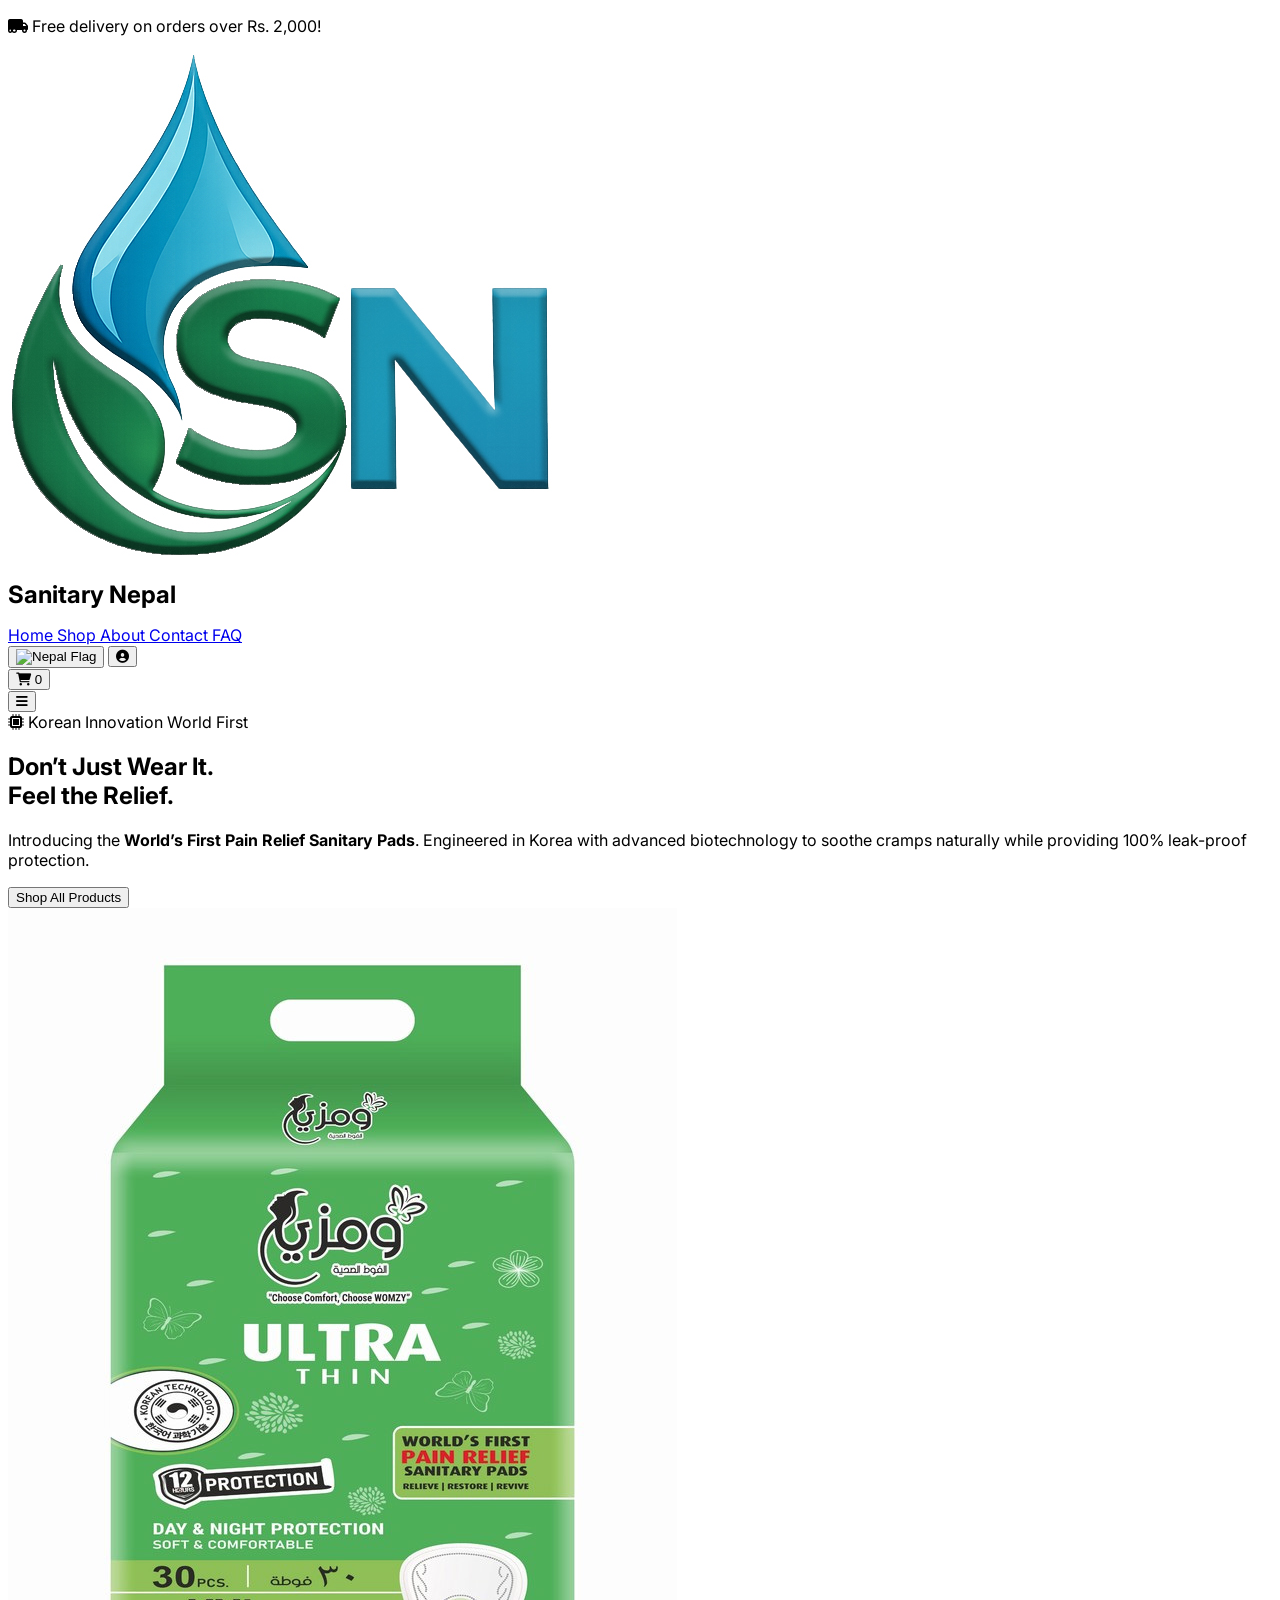
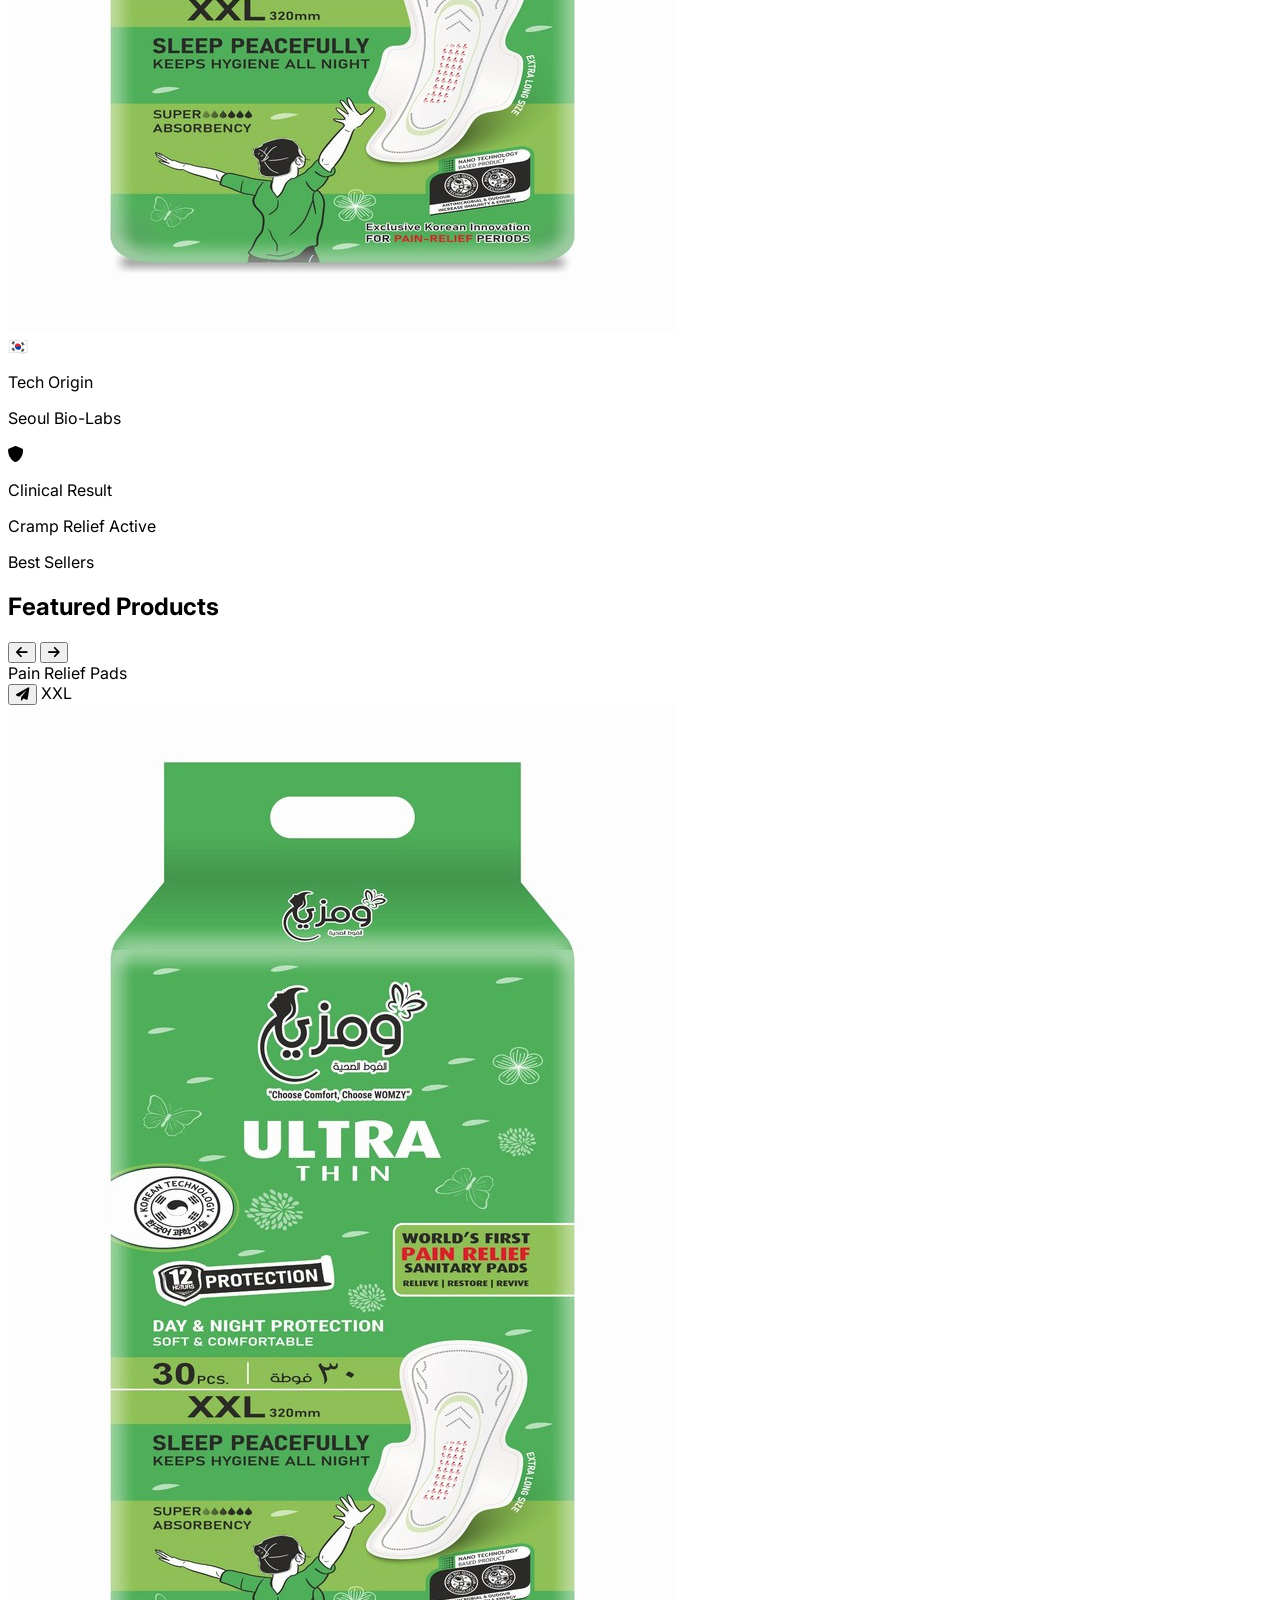
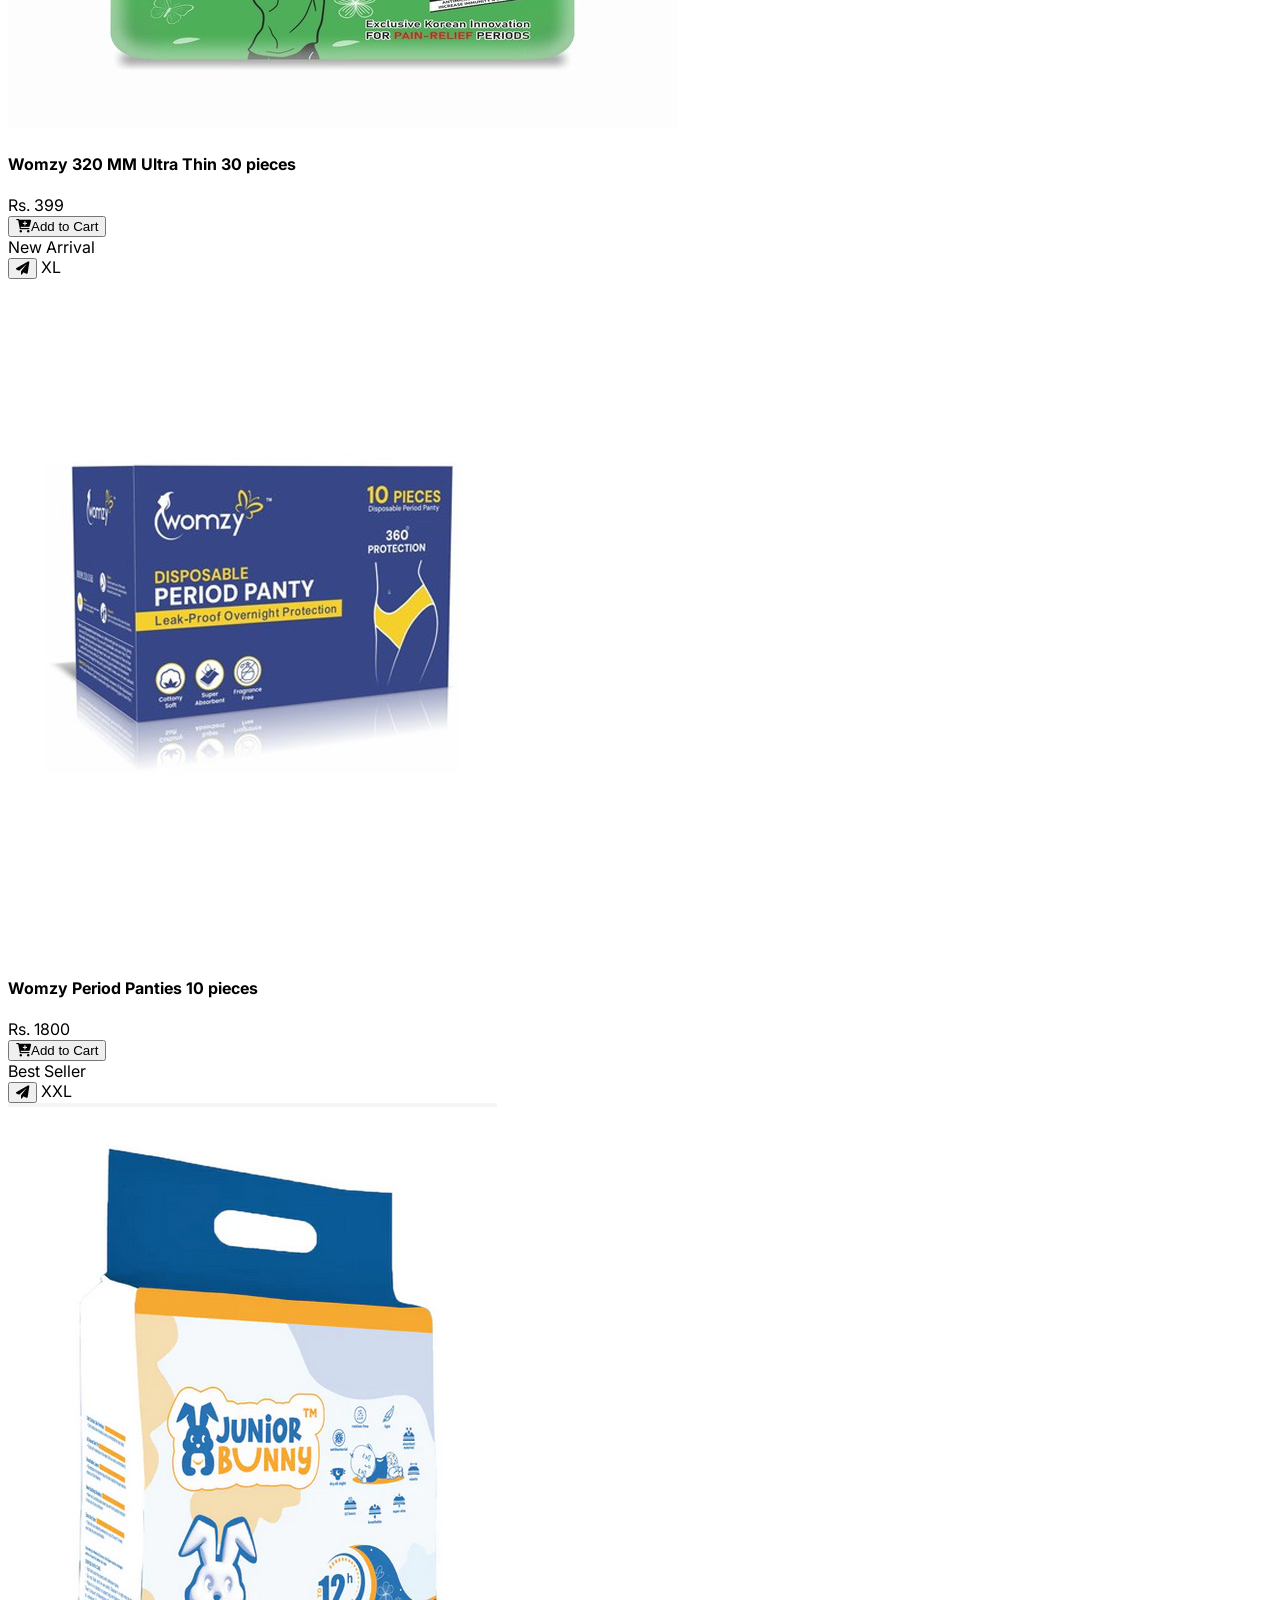
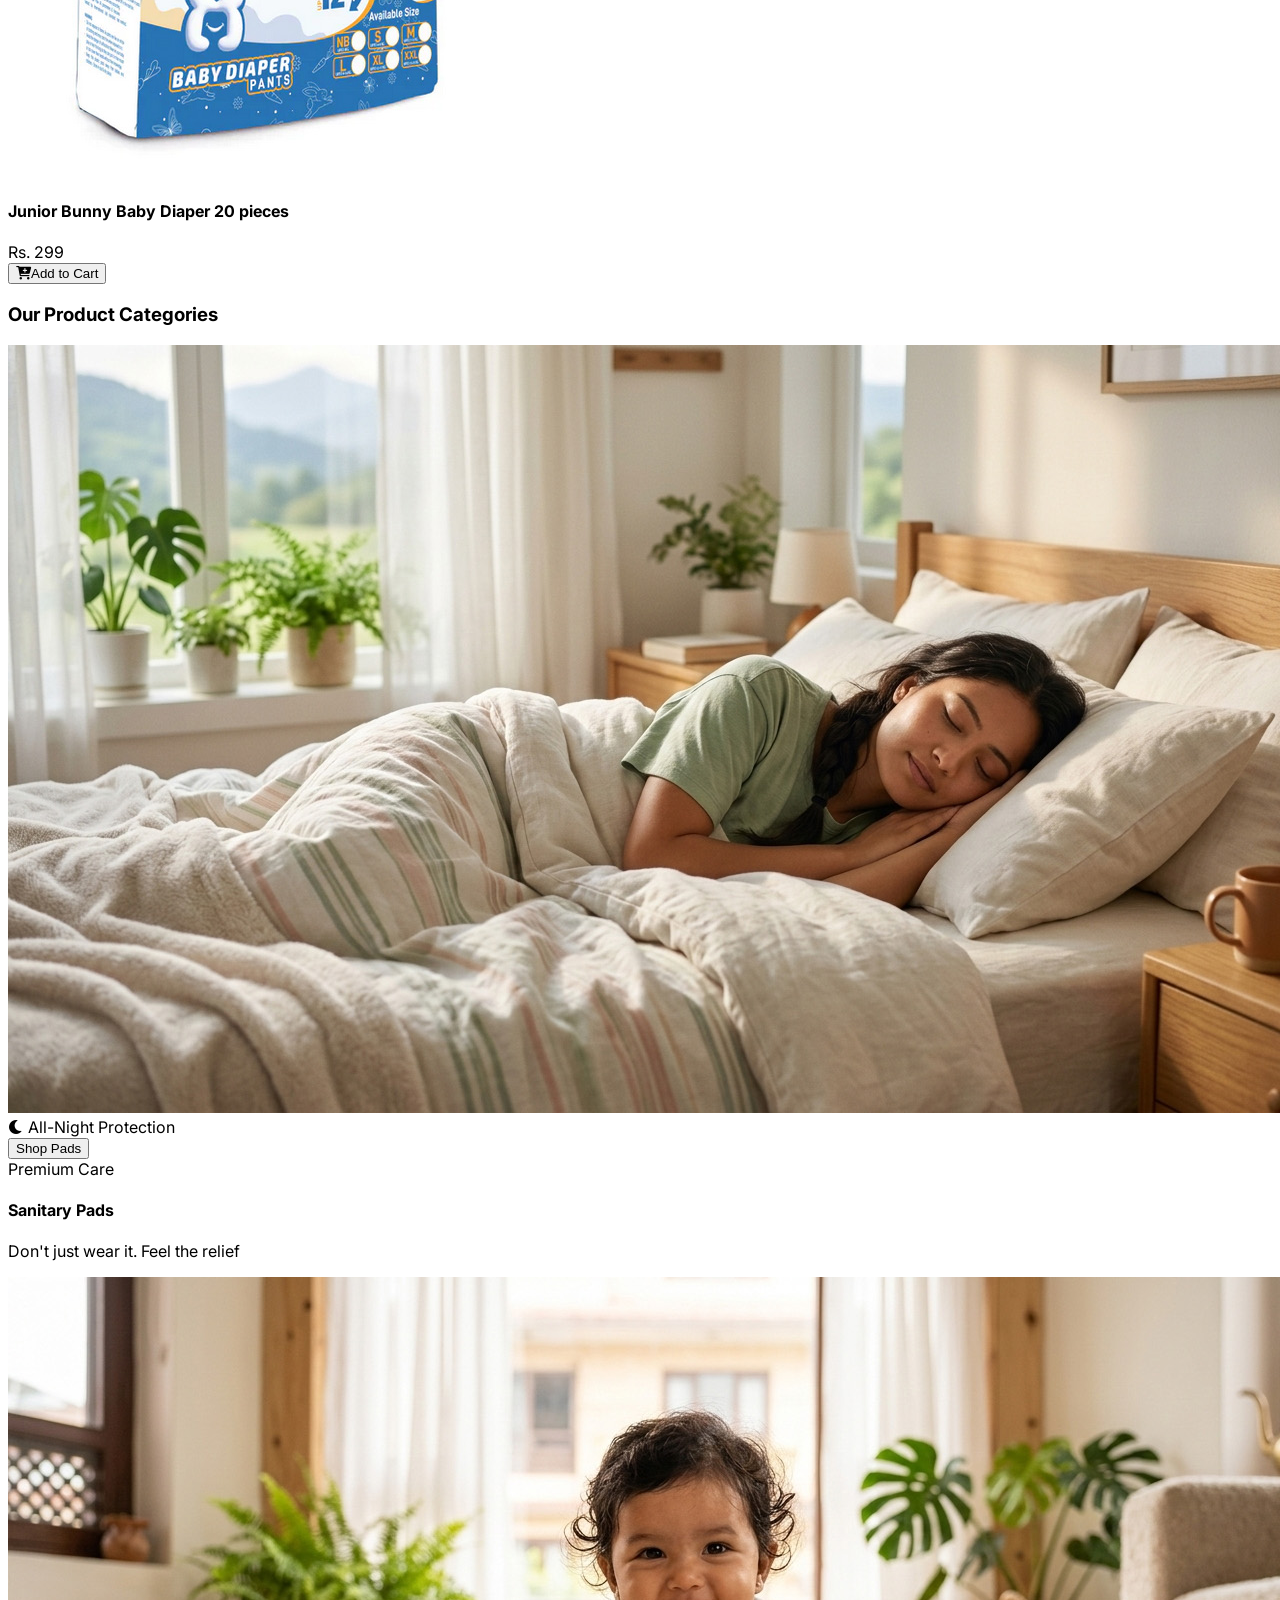
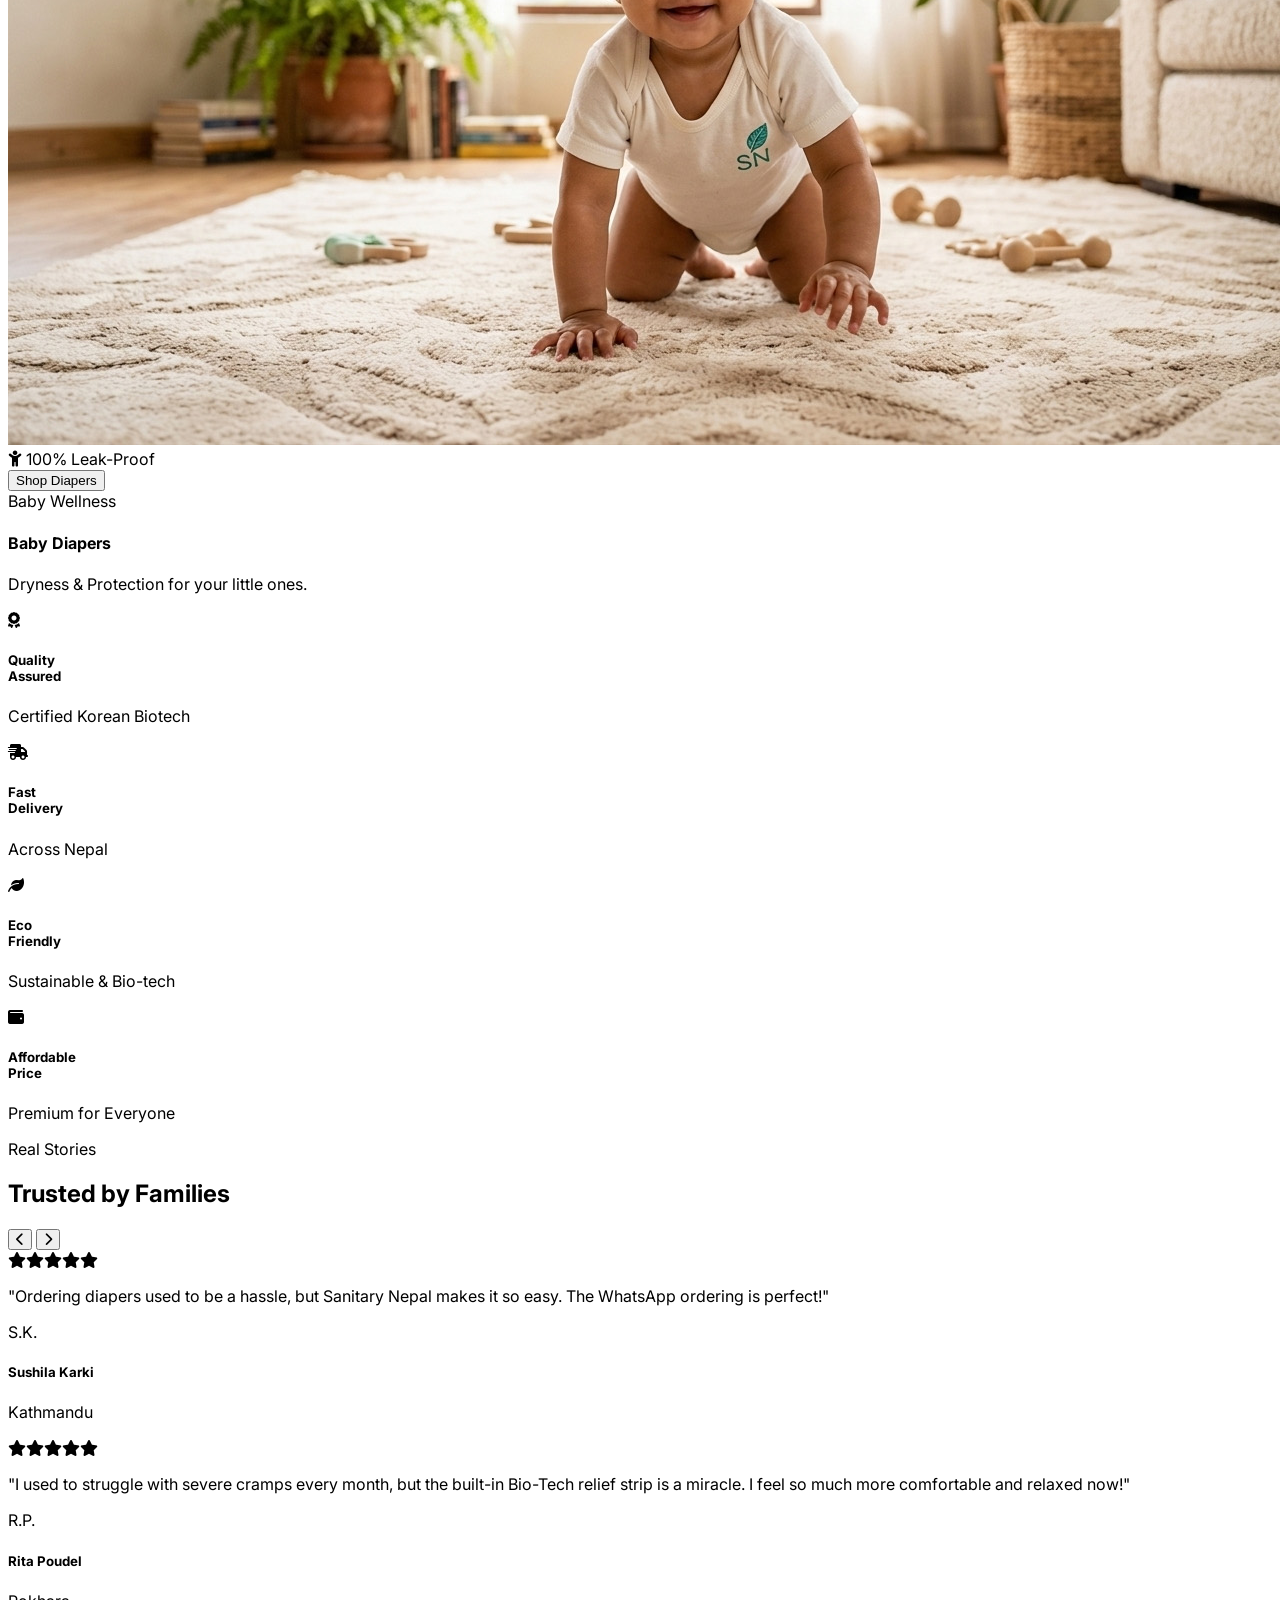
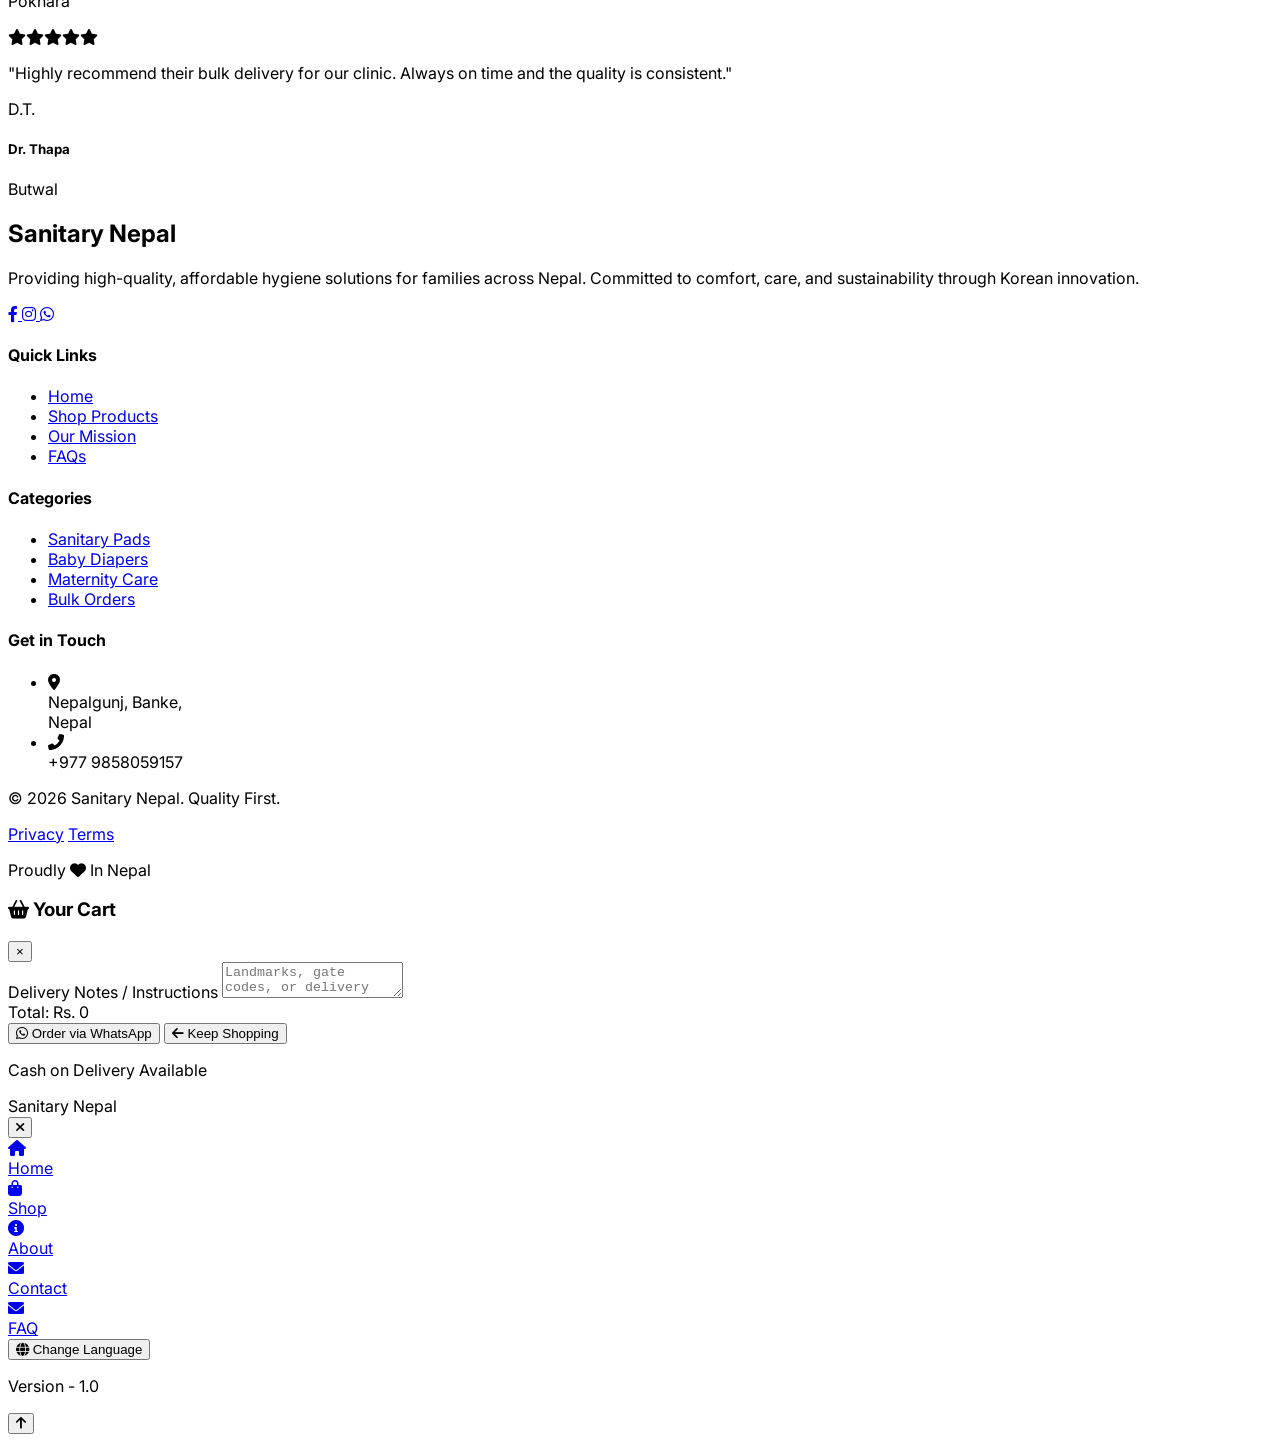
==== commit 41b5d337: "Add favicon link to index.html" ====
--- a/index.html
+++ b/index.html
@@ -4,6 +4,7 @@
     <meta charset="UTF-8">
     <meta name="viewport" content="width=device-width, initial-scale=1.0">
     <title>Sanitary Nepal | Comfort & Care</title>
+    <link rel="icon" type="image/png" href="favicon.png">
     <script src="https://cdn.tailwindcss.com"></script>
     <script src="main.js"></script>
     <script src="language.js"></script>
--- a/main.css
+++ b/main.css
@@ -21,6 +21,28 @@
         transform: translateY(0);
     }
 }
+
+@keyframes slideInFromLeft {
+    from {
+        opacity: 0;
+        transform: translateX(-30px);
+    }
+    to {
+        opacity: 1;
+        transform: translateX(0);
+    }
+}
+
+/* Class to trigger when menu is open */
+#mobile-menu-sidebar.open .nav-item {
+    animation: slideInFromLeft 0.5s ease forwards;
+}
+
+/* Staggered Delays */
+#mobile-menu-sidebar.open .nav-item:nth-child(1) { animation-delay: 0.1s; }
+#mobile-menu-sidebar.open .nav-item:nth-child(2) { animation-delay: 0.2s; }
+#mobile-menu-sidebar.open .nav-item:nth-child(3) { animation-delay: 0.3s; }
+#mobile-menu-sidebar.open .nav-item:nth-child(4) { animation-delay: 0.4s; }
 
 .animate-pop {
     opacity: 0; /* Hidden initially */
@@ -129,7 +151,7 @@
     }
 }
 .animate-fade-in-up {
-    animation: fadeInUp 0.5s ease-out forwards;
+    animation: fadeIn 0.5s ease-out forwards;
 }
 
 @keyframes zoomIn {
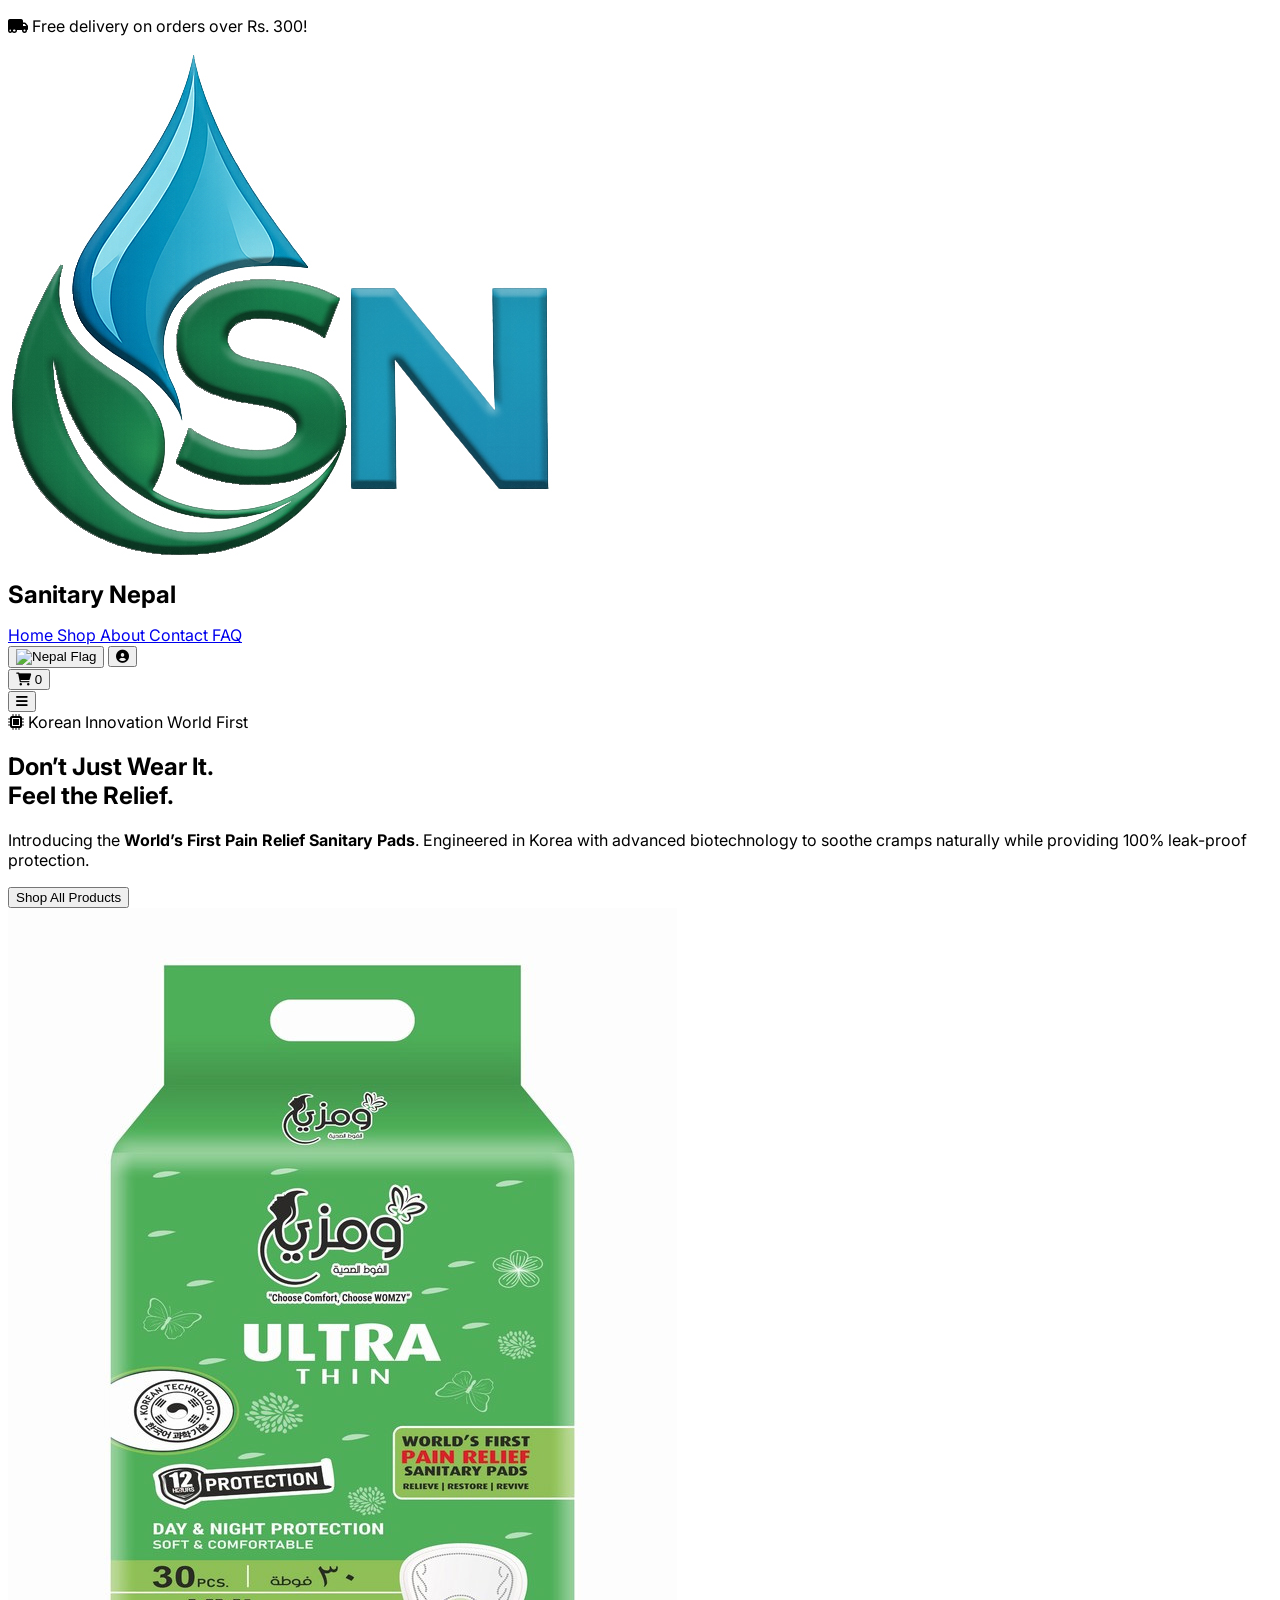
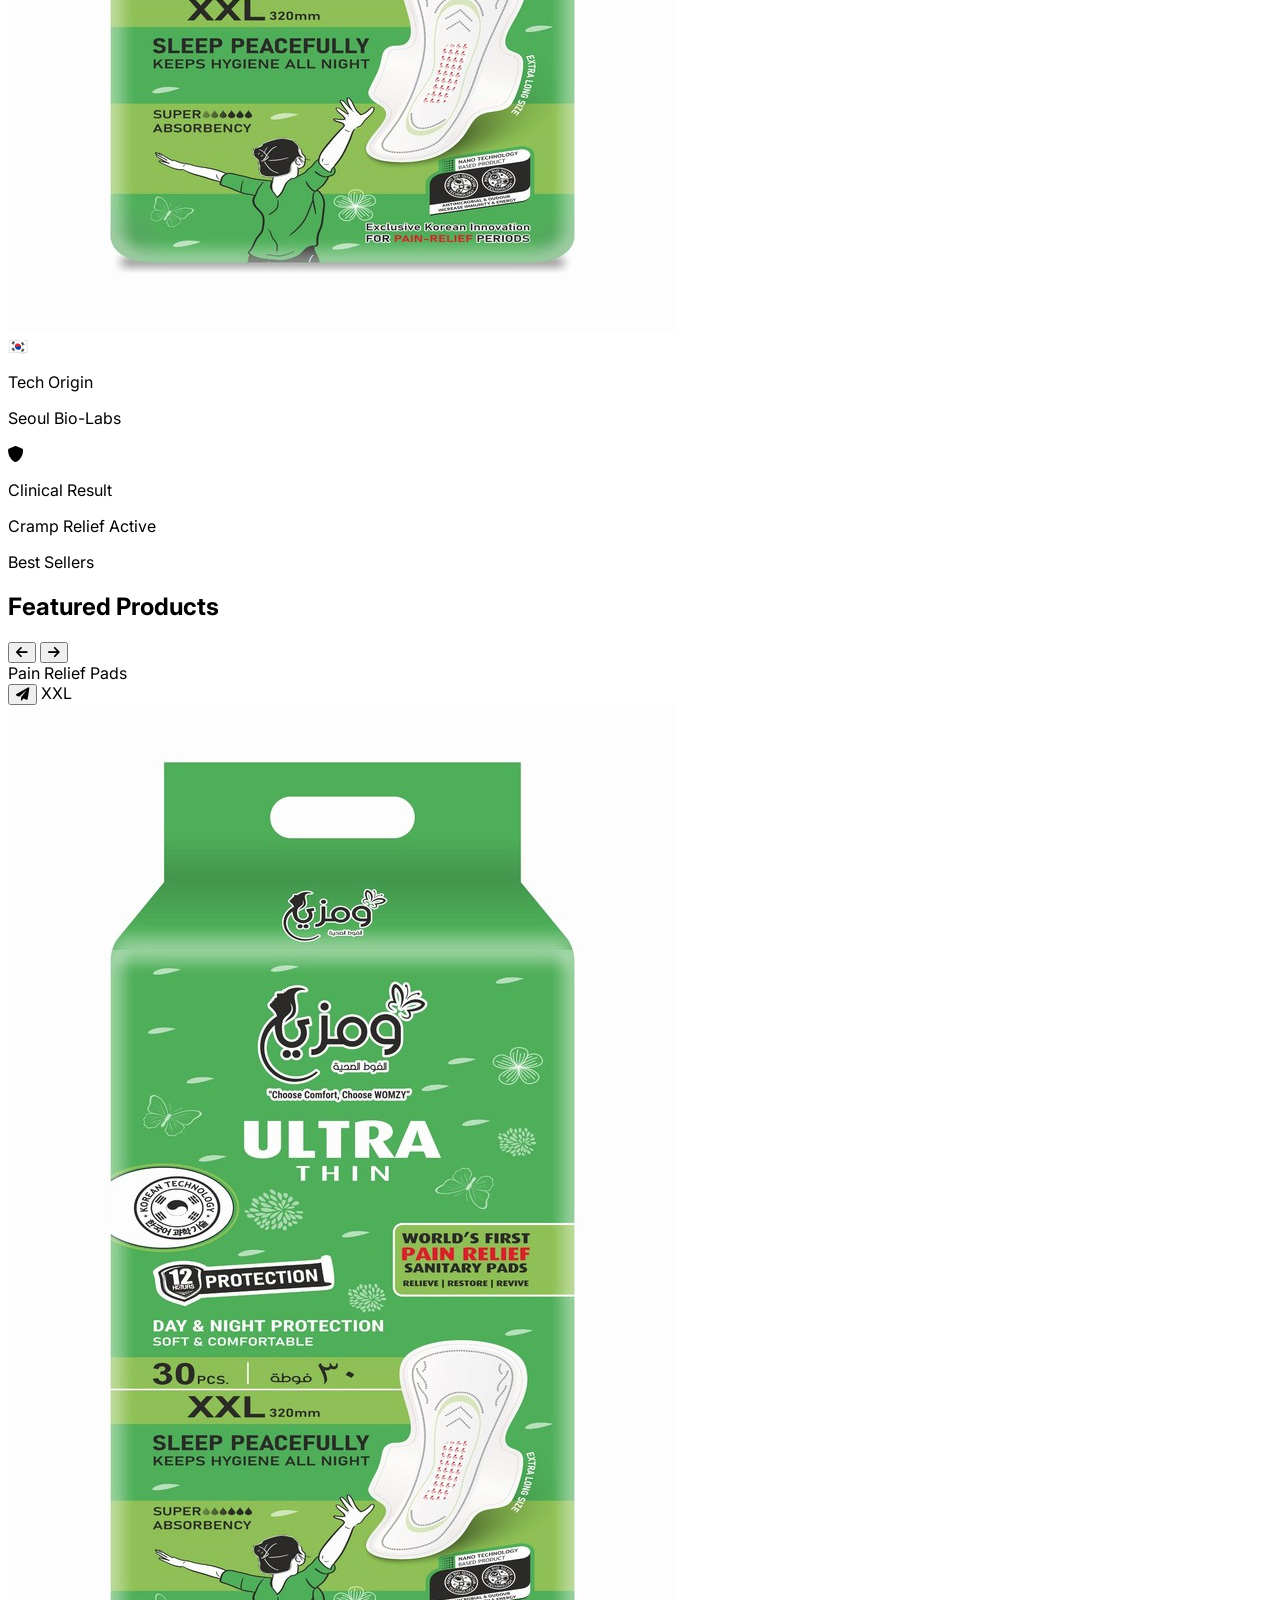
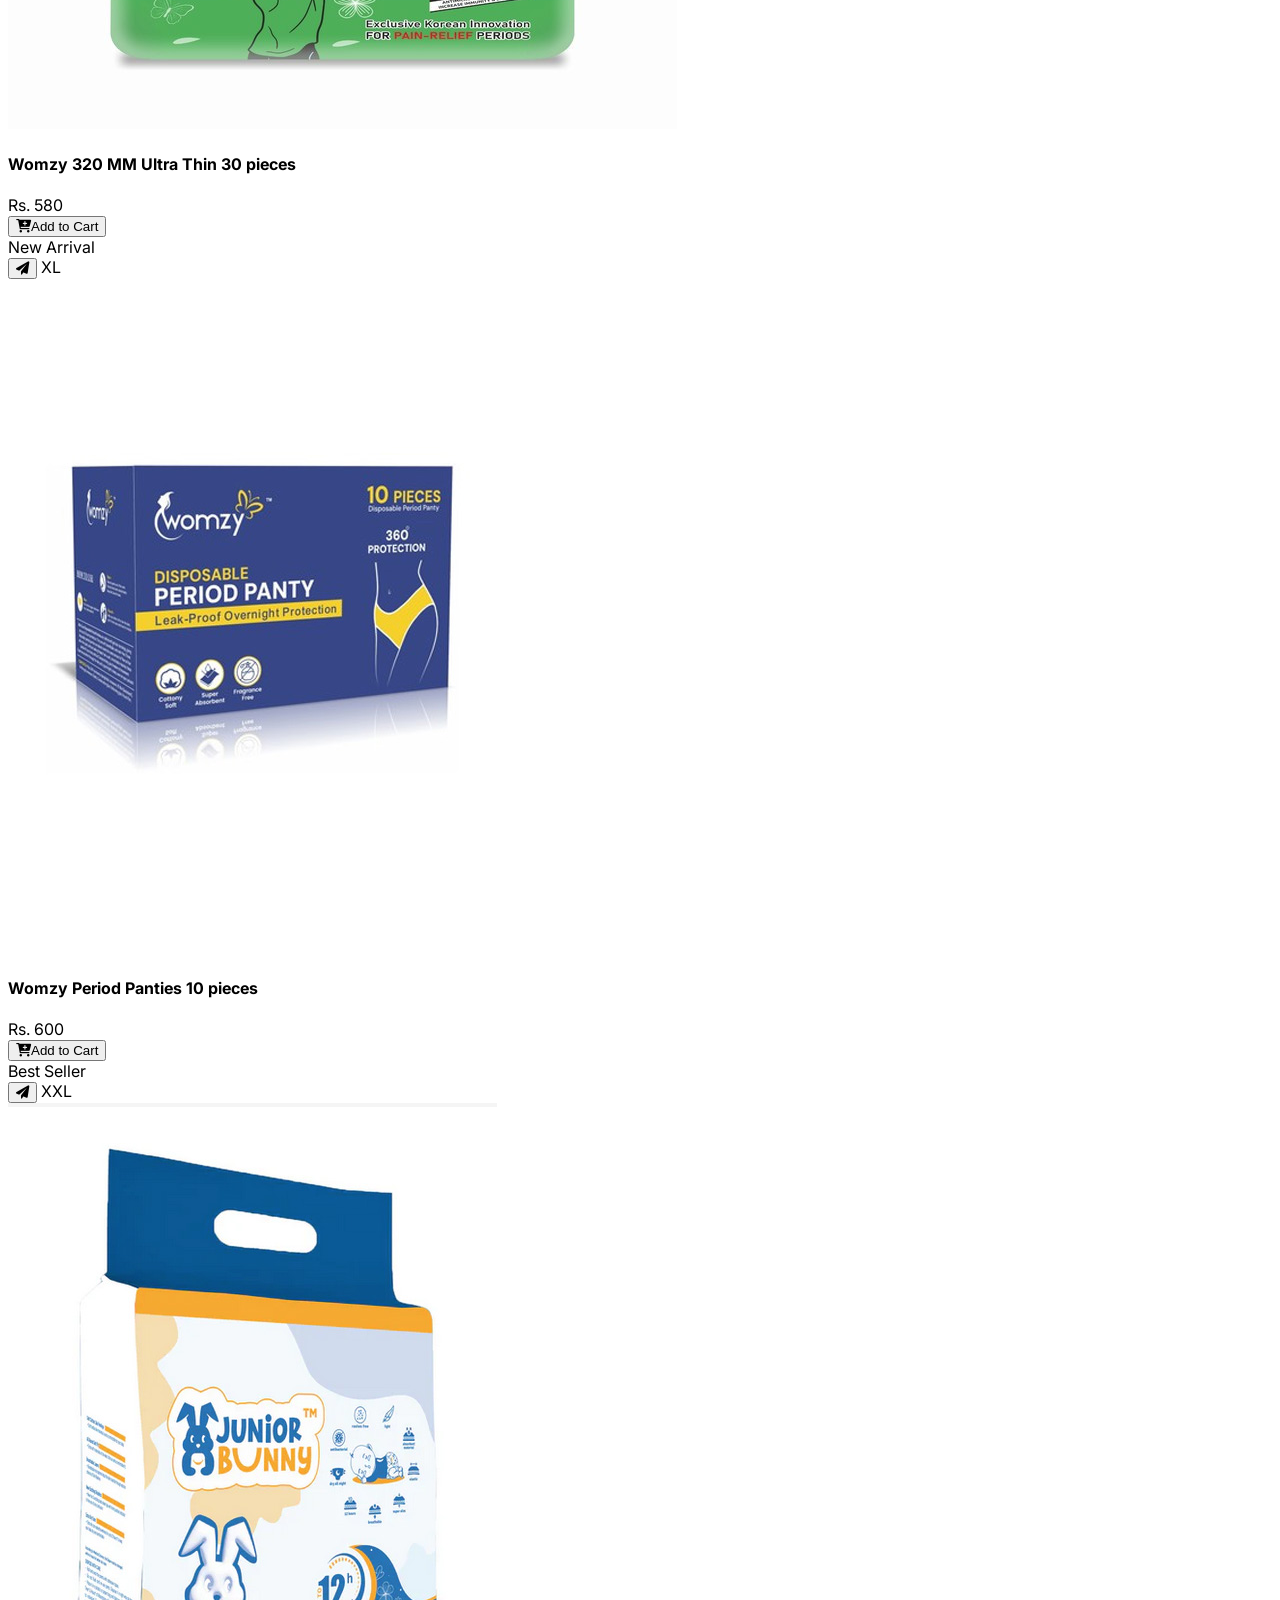
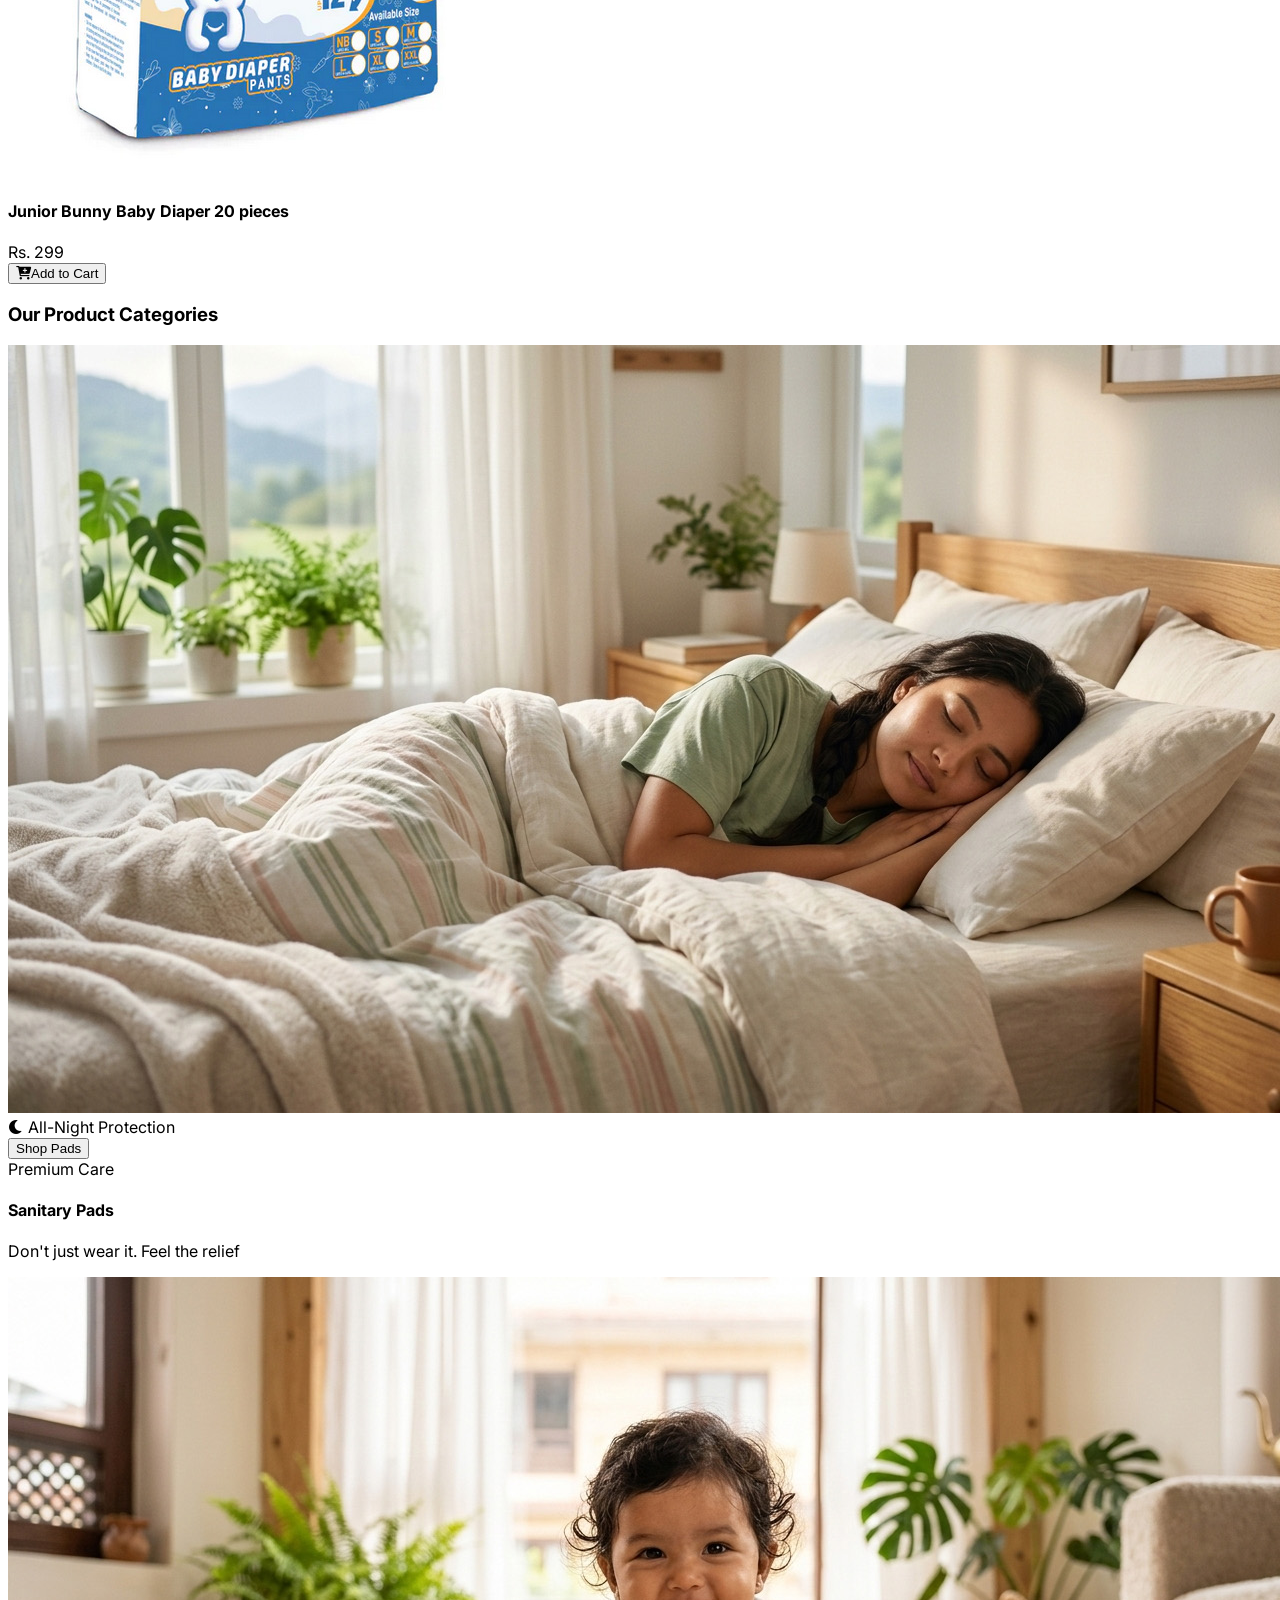
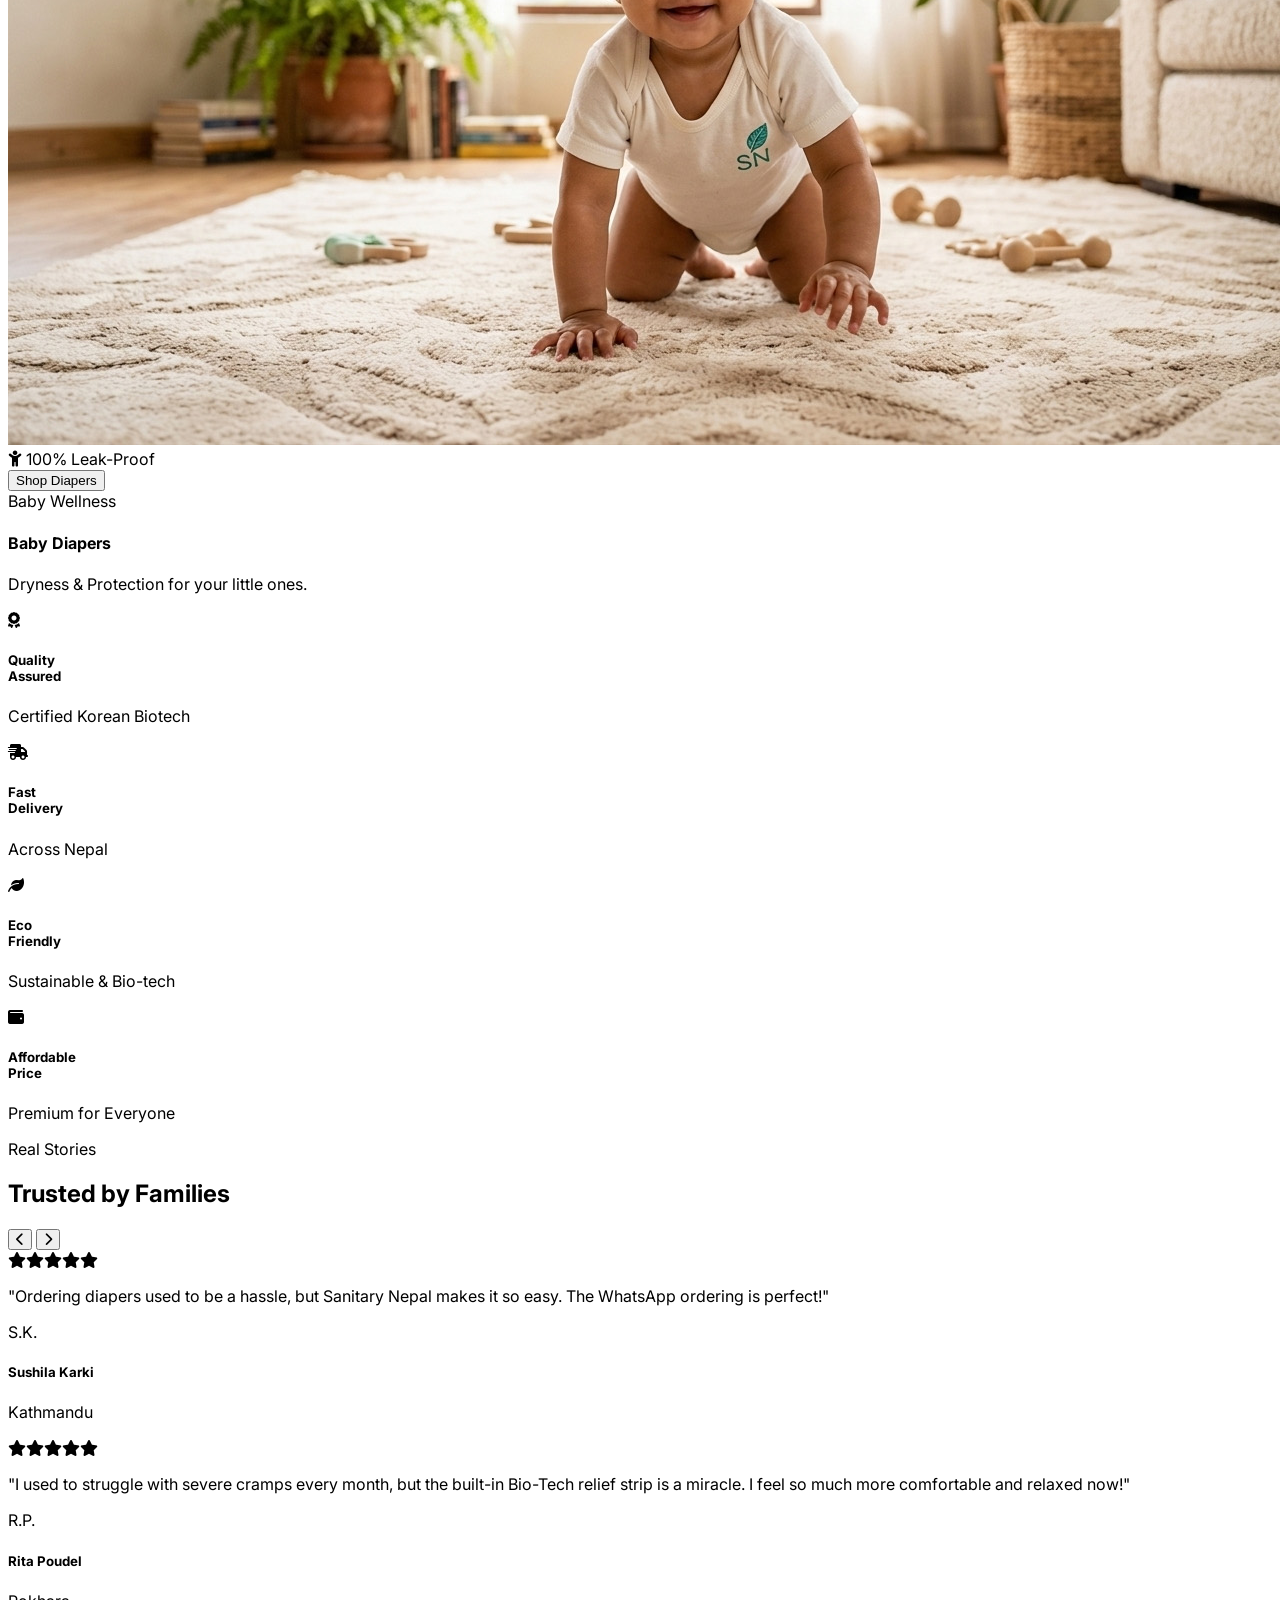
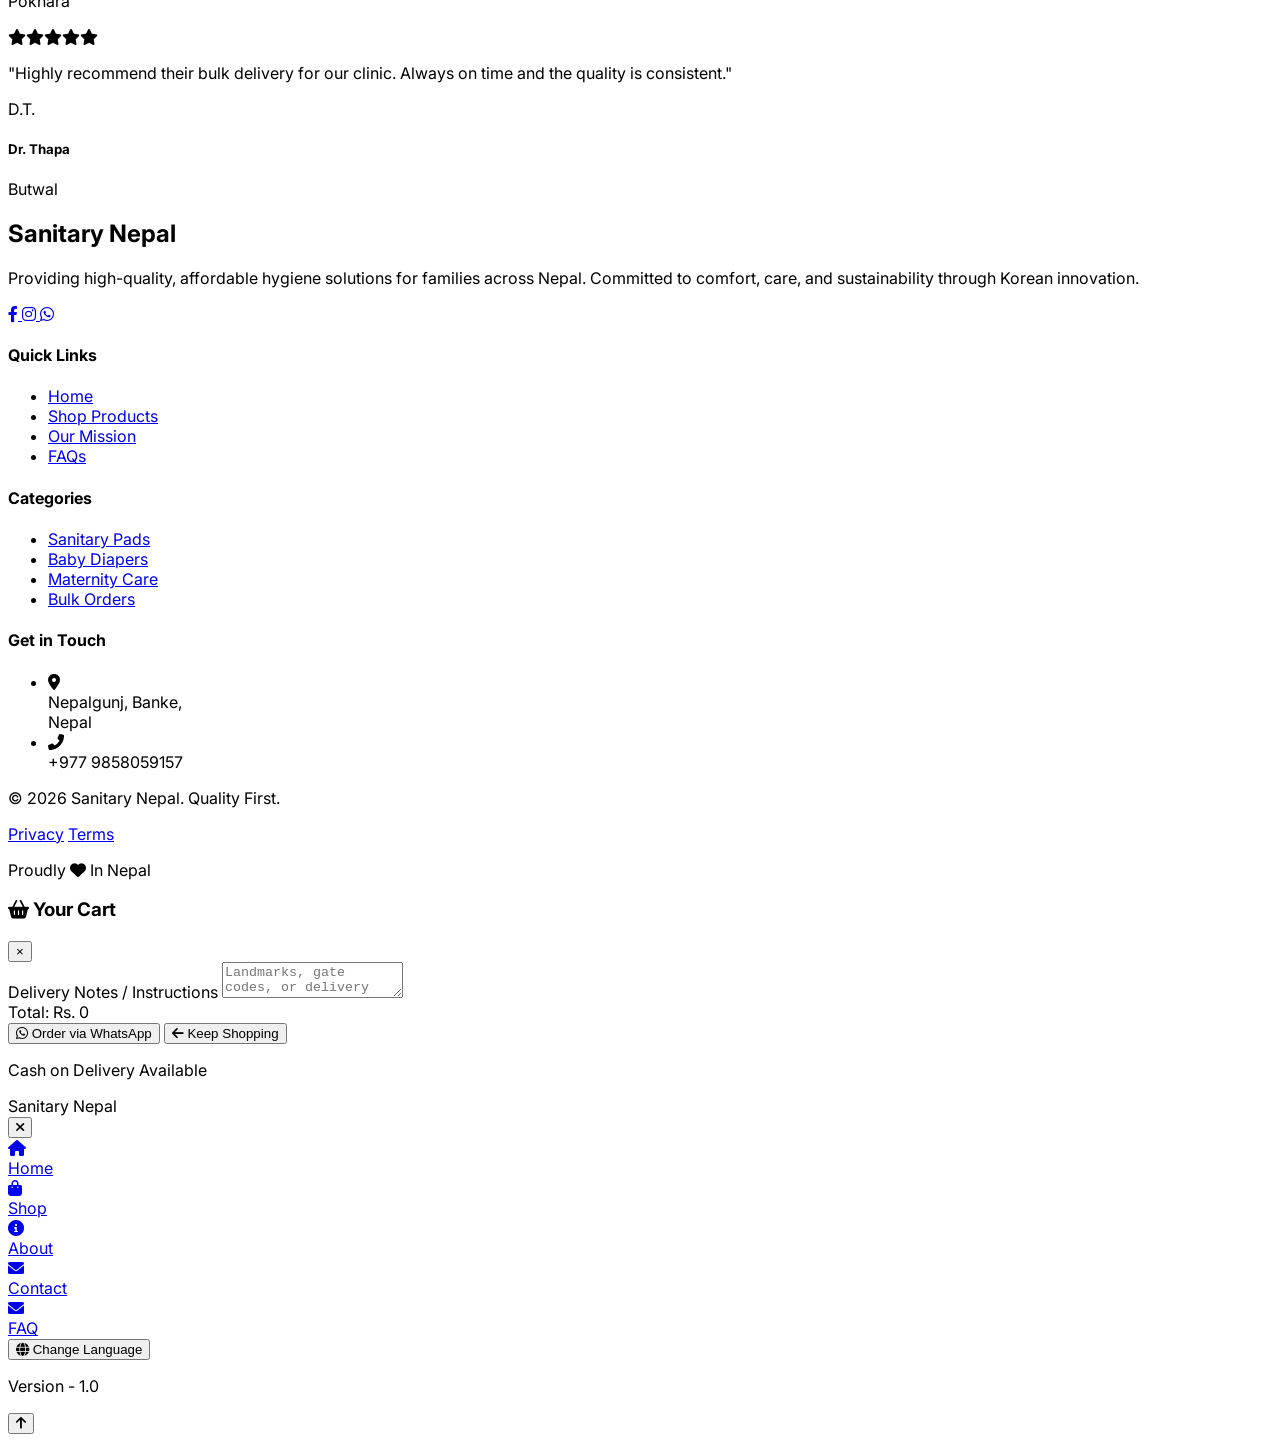
==== commit 1b7abfe3: "Update delivery offer amount in index.html" ====
--- a/index.html
+++ b/index.html
@@ -23,11 +23,11 @@
 <body class="bg-gray-50 text-gray-800">
 <div id="offer-banner"
      class="bg-gray-800 text-white py-1 px-4 text-center text-sm font-medium w-full relative z-[110]">
-    <p data-i18n="offerTitle"><i class="fas fa-truck-moving mr-2"></i> Free delivery on orders over Rs. 2,000!</p>
+    <p data-i18n="offerTitle"><i class="fas fa-truck-moving mr-2"></i> Free delivery on orders over Rs. 300!</p>
 </div>
 <header class="sticky top-0 w-full bg-white shadow-sm z-[105]">
     <div class="container mx-auto px-4 py-3 flex justify-between items-center flex-nowrap gap-2 ">
-        <div class="flex items-center gap-2 flex-shrink-0 rounded hover:cursor-pointer" onclick="location.reload()">
+        <div class="flex items-center gap-2 flex-shrink-0 rounded hover:cursor-pointer" onclick="location.href='index.html'">
             <div class="h-8 w-8 sm:h-10 sm:w-auto flex-shrink-0">
                 <img src="logo.jpg" class="h-full w-auto object-contain"/>
             </div>
@@ -598,7 +598,7 @@
                 <div class="w-10 h-10 rounded-xl bg-green-50 flex items-center justify-center text-green-600 group-hover:bg-white/20 group-hover:text-white transition-all">
                     <i class="fas fa-envelope"></i>
                 </div>
-                <span class="font-bold text-gray-700 group-hover:text-white" data-i18n="navContact">FAQ</span>
+                <span class="font-bold text-gray-700 group-hover:text-white" data-i18n="navFAQ">FAQ</span>
             </a>
         </nav>
 
--- a/main.css
+++ b/main.css
@@ -43,6 +43,7 @@
 #mobile-menu-sidebar.open .nav-item:nth-child(2) { animation-delay: 0.2s; }
 #mobile-menu-sidebar.open .nav-item:nth-child(3) { animation-delay: 0.3s; }
 #mobile-menu-sidebar.open .nav-item:nth-child(4) { animation-delay: 0.4s; }
+#mobile-menu-sidebar.open .nav-item:nth-child(5) { animation-delay: 0.5s; }
 
 .animate-pop {
     opacity: 0; /* Hidden initially */
